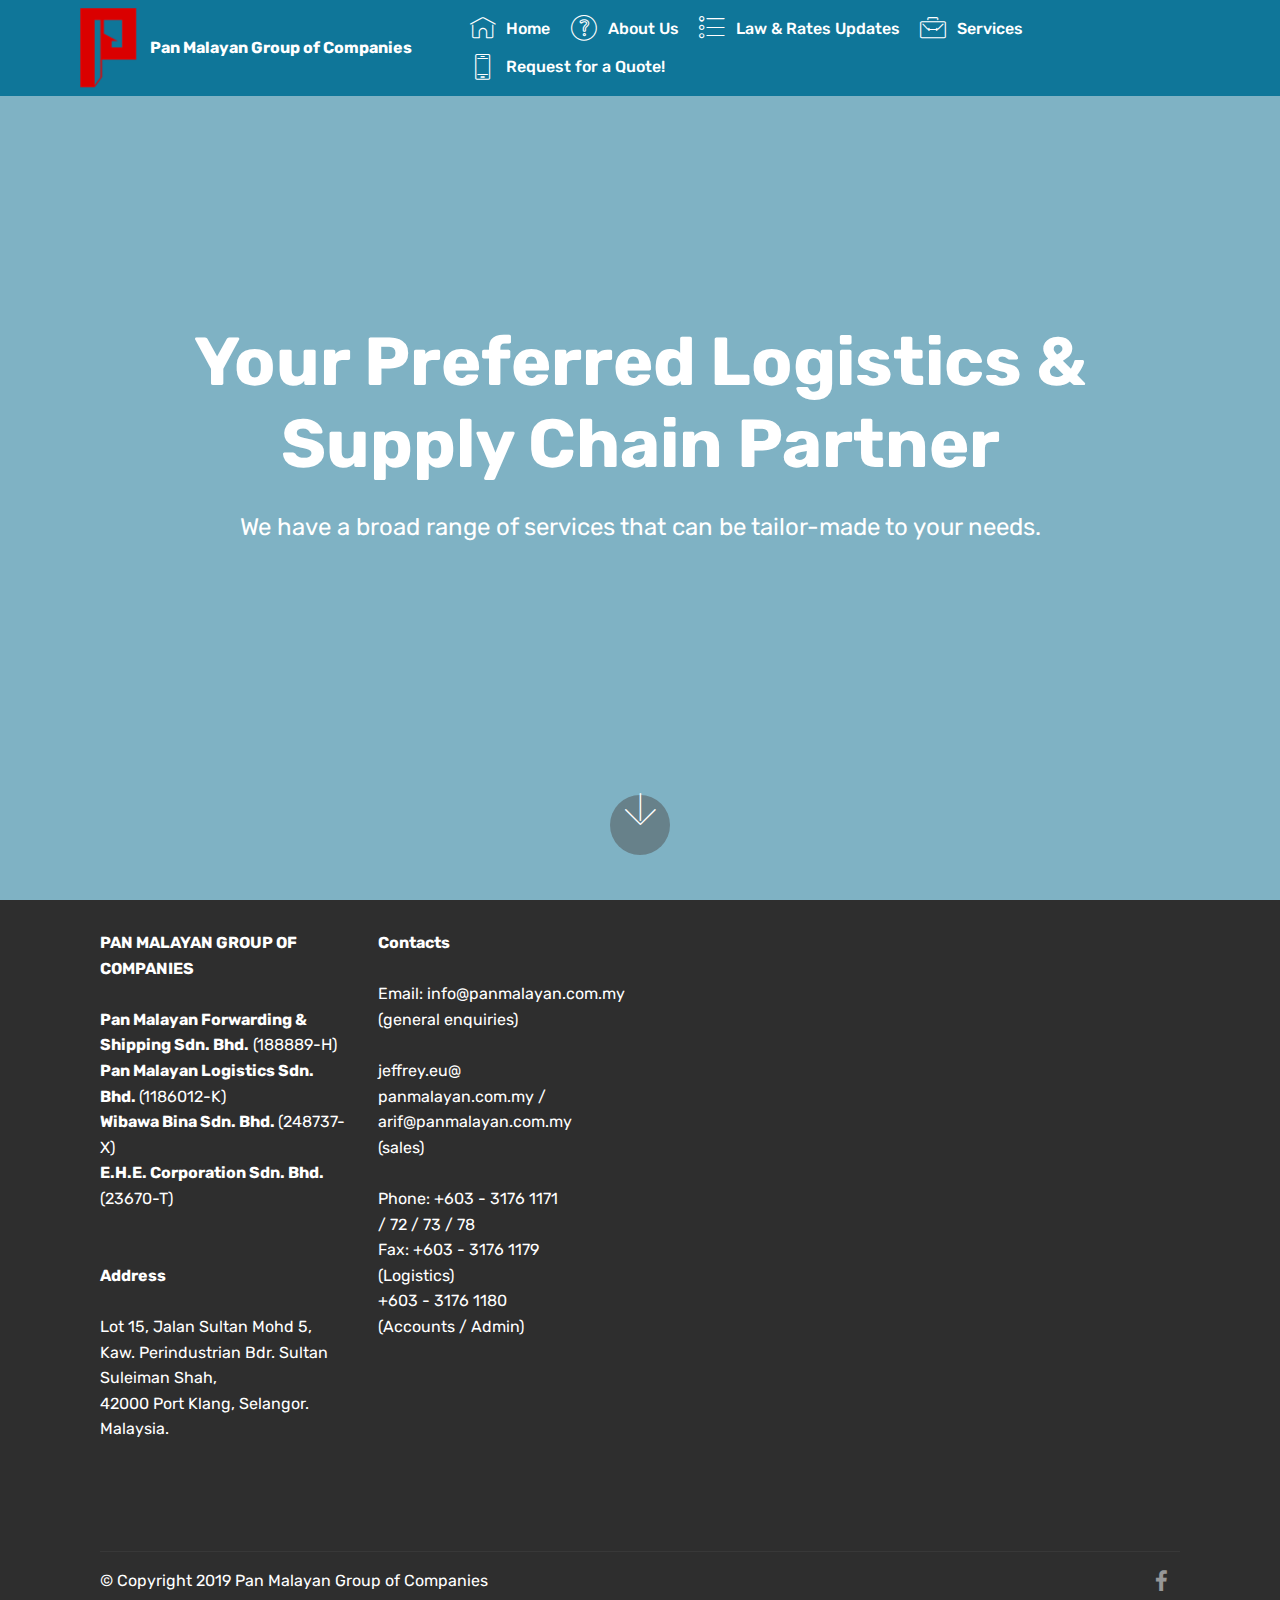
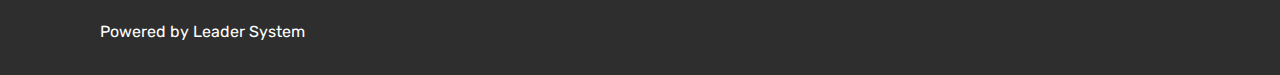
==== index.html @ 20570e7e "create github pages" ====
<!DOCTYPE html>
<html  >
<head>
  <!-- Site made with Mobirise Website Builder v4.10.8, https://mobirise.com -->
  <meta charset="UTF-8">
  <meta http-equiv="X-UA-Compatible" content="IE=edge">
  <meta name="generator" content="Mobirise v4.10.8, mobirise.com">
  <meta name="viewport" content="width=device-width, initial-scale=1, minimum-scale=1">
  <link rel="shortcut icon" href="assets/images/pan-malayan-122x171.png" type="image/x-icon">
  <meta name="description" content="Home Page of Pan Malayan Group of Companies">
  
  <title>Home</title>
  <link rel="stylesheet" href="assets/web/assets/mobirise-icons/mobirise-icons.css">
  <link rel="stylesheet" href="assets/tether/tether.min.css">
  <link rel="stylesheet" href="assets/bootstrap/css/bootstrap.min.css">
  <link rel="stylesheet" href="assets/bootstrap/css/bootstrap-grid.min.css">
  <link rel="stylesheet" href="assets/bootstrap/css/bootstrap-reboot.min.css">
  <link rel="stylesheet" href="assets/socicon/css/styles.css">
  <link rel="stylesheet" href="assets/dropdown/css/style.css">
  <link rel="stylesheet" href="assets/theme/css/style.css">
  <link rel="stylesheet" href="assets/mobirise/css/mbr-additional.css" type="text/css">
  
  
  
</head>
<body>
  <section class="menu cid-qTkzRZLJNu" once="menu" id="menu1-0">

    

    <nav class="navbar navbar-expand beta-menu navbar-dropdown align-items-center navbar-fixed-top navbar-toggleable-sm">
        <button class="navbar-toggler navbar-toggler-right" type="button" data-toggle="collapse" data-target="#navbarSupportedContent" aria-controls="navbarSupportedContent" aria-expanded="false" aria-label="Toggle navigation">
            <div class="hamburger">
                <span></span>
                <span></span>
                <span></span>
                <span></span>
            </div>
        </button>
        <div class="menu-logo">
            <div class="navbar-brand">
                <span class="navbar-logo">
                    <a href="index.html">
                         <img src="assets/images/pan-malayan-122x171.png" alt="Pan Malayan Group of Companies" title="Pan Malayan" style="height: 5rem;">
                    </a>
                </span>
                <span class="navbar-caption-wrap"><a class="navbar-caption text-white display-4" href="index.html">
                        Pan Malayan Group of Companies</a></span>
            </div>
        </div>
        <div class="collapse navbar-collapse" id="navbarSupportedContent">
            <ul class="navbar-nav nav-dropdown nav-right" data-app-modern-menu="true"><li class="nav-item"><a class="nav-link link text-white display-4" href="index.html"><span class="mbri-home mbr-iconfont mbr-iconfont-btn" style="color: rgb(255, 255, 255);"></span>Home</a></li><li class="nav-item">
                    <a class="nav-link link text-white display-4" href="about-us.html"><span class="mbri-question mbr-iconfont mbr-iconfont-btn"></span>
                        
                        About Us
                    </a>
                </li><li class="nav-item">
                    <a class="nav-link link text-white display-4" href="services.html"><span class="mbri-bulleted-list mbr-iconfont mbr-iconfont-btn" style="color: rgb(255, 255, 255);"></span>Law &amp; Rates Updates</a>
                </li><li class="nav-item"><a class="nav-link link text-white display-4" href="services.html"><span class="mbri-briefcase mbr-iconfont mbr-iconfont-btn" style="color: rgb(255, 255, 255);"></span>
                        
                        Services
                    </a></li><li class="nav-item"><a class="nav-link link text-white display-4" href="contact-us.html"><span class="mbri-mobile2 mbr-iconfont mbr-iconfont-btn" style="color: rgb(255, 255, 255);"></span>Request for a Quote!</a></li></ul>
            
        </div>
    </nav>
</section>

<section class="engine"><a href="https://mobirise.info/w">free html5 templates</a></section><section class="cid-qTkA127IK8 mbr-fullscreen" data-bg-video="https://www.youtube.com/watch?v=q_dm-pG_93Y" id="header2-1">

    

    <div class="mbr-overlay" style="opacity: 0.5; background-color: rgb(15, 118, 153);"></div>

    <div class="container align-center">
        <div class="row justify-content-md-center">
            <div class="mbr-white col-md-10">
                <h1 class="mbr-section-title mbr-bold pb-3 mbr-fonts-style display-1">
                    Your Preferred Logistics &amp;<br>Supply Chain Partner</h1>
                
                <p class="mbr-text pb-3 mbr-fonts-style display-5">We have a broad range of services that can be tailor-made to your needs.</p>
                
            </div>
        </div>
    </div>
    <div class="mbr-arrow hidden-sm-down" aria-hidden="true">
        <a href="#next">
            <i class="mbri-down mbr-iconfont"></i>
        </a>
    </div>
</section>

<section class="cid-rBJofFqK3z" id="footer2-5">

    

    

    <div class="container">
        <div class="media-container-row content mbr-white">
            <div class="col-12 col-md-3 mbr-fonts-style display-7">
                <p class="mbr-text">
                    <strong>PAN MALAYAN GROUP OF COMPANIES</strong><br><br><strong>Pan Malayan Forwarding &amp; Shipping Sdn. Bhd.</strong> (188889-H)<br><strong>Pan Malayan Logistics Sdn. Bhd. </strong>(1186012-K)<br><strong>Wibawa Bina Sdn. Bhd. </strong>(248737-X)<br><strong>E.H.E. Corporation Sdn. Bhd.</strong><br>(23670-T)<br><br><br><strong>Address</strong>
                    <br>
                    <br>Lot 15, Jalan Sultan Mohd 5, 
<br>Kaw. Perindustrian Bdr. Sultan Suleiman Shah, 
<br>42000 Port Klang, Selangor. Malaysia. &nbsp;<br>
                    <br>
                    <br><br></p>
            </div>
            <div class="col-12 col-md-3 mbr-fonts-style display-7">
                <p class="mbr-text"><strong>Contacts 
</strong><br>
<br>Email: info@panmalayan.com.my
<br>(general enquiries)
<br>
<br>jeffrey.eu@
<br>panmalayan.com.my / 
<br>arif@panmalayan.com.my
<br>(sales)
<br><br>Phone: +603 - 3176 1171 
<br>/ 72 / 73 / 78 
<br>Fax: +603 - 3176 1179 
<br>(Logistics) 
<br>+603 - 3176 1180 
<br>(Accounts / Admin)&nbsp;<strong><br></strong><br></p>
            </div>
            <div class="col-12 col-md-6">
                <div class="google-map"><iframe frameborder="0" style="border:0" src="https://www.google.com/maps/embed/v1/place?key=AIzaSyCx3d07zxHPLvkFBLlAR3Ng8a9wsAsGoJ8&amp;q=place_id:ChIJC4vaj1irzTEREndRP_R01ew" allowfullscreen=""></iframe></div>
            </div>
        </div>
        <div class="footer-lower">
            <div class="media-container-row">
                <div class="col-sm-12">
                    <hr>
                </div>
            </div>
            <div class="media-container-row mbr-white">
                <div class="col-sm-6 copyright">
                    <p class="mbr-text mbr-fonts-style display-7">
                        © Copyright 2019 Pan Malayan Group of Companies<br><br>Powered by Leader System</p>
                </div>
                <div class="col-md-6">
                    <div class="social-list align-right">
                        <div class="soc-item">
                            <a href="https://www.facebook.com/pmfssb" target="_blank">
                                <span class="mbr-iconfont mbr-iconfont-social socicon-facebook socicon"></span>
                            </a>
                        </div>
                        
                        
                        
                        
                        
                    </div>
                </div>
            </div>
        </div>
    </div>
</section>


  <script src="assets/web/assets/jquery/jquery.min.js"></script>
  <script src="assets/popper/popper.min.js"></script>
  <script src="assets/tether/tether.min.js"></script>
  <script src="assets/bootstrap/js/bootstrap.min.js"></script>
  <script src="assets/smoothscroll/smooth-scroll.js"></script>
  <script src="assets/touchswipe/jquery.touch-swipe.min.js"></script>
  <script src="assets/ytplayer/jquery.mb.ytplayer.min.js"></script>
  <script src="assets/vimeoplayer/jquery.mb.vimeo_player.js"></script>
  <script src="assets/dropdown/js/nav-dropdown.js"></script>
  <script src="assets/dropdown/js/navbar-dropdown.js"></script>
  <script src="assets/theme/js/script.js"></script>
  
  
</body>
</html>
---- assets/web/assets/mobirise-icons/mobirise-icons.css ----
@font-face {
  font-family: 'MobiriseIcons';
  src:  url('mobirise-icons.eot?spat4u');
  src:  url('mobirise-icons.eot?spat4u#iefix') format('embedded-opentype'),
    url('mobirise-icons.ttf?spat4u') format('truetype'),
    url('mobirise-icons.woff?spat4u') format('woff'),
    url('mobirise-icons.svg?spat4u#MobiriseIcons') format('svg');
  font-weight: normal;
  font-style: normal;
}

[class^="mbri-"], [class*=" mbri-"] {
  /* use !important to prevent issues with browser extensions that change fonts */
  font-family: MobiriseIcons !important;
  speak: none;
  font-style: normal;
  font-weight: normal;
  font-variant: normal;
  text-transform: none;
  line-height: 1;

  /* Better Font Rendering =========== */
  -webkit-font-smoothing: antialiased;
  -moz-osx-font-smoothing: grayscale;
}

.mbri-add-submenu:before {
  content: "\e900";
}
.mbri-alert:before {
  content: "\e901";
}
.mbri-align-center:before {
  content: "\e902";
}
.mbri-align-justify:before {
  content: "\e903";
}
.mbri-align-left:before {
  content: "\e904";
}
.mbri-align-right:before {
  content: "\e905";
}
.mbri-android:before {
  content: "\e906";
}
.mbri-apple:before {
  content: "\e907";
}
.mbri-arrow-down:before {
  content: "\e908";
}
.mbri-arrow-next:before {
  content: "\e909";
}
.mbri-arrow-prev:before {
  content: "\e90a";
}
.mbri-arrow-up:before {
  content: "\e90b";
}
.mbri-bold:before {
  content: "\e90c";
}
.mbri-bookmark:before {
  content: "\e90d";
}
.mbri-bootstrap:before {
  content: "\e90e";
}
.mbri-briefcase:before {
  content: "\e90f";
}
.mbri-browse:before {
  content: "\e910";
}
.mbri-bulleted-list:before {
  content: "\e911";
}
.mbri-calendar:before {
  content: "\e912";
}
.mbri-camera:before {
  content: "\e913";
}
.mbri-cart-add:before {
  content: "\e914";
}
.mbri-cart-full:before {
  content: "\e915";
}
.mbri-cash:before {
  content: "\e916";
}
.mbri-change-style:before {
  content: "\e917";
}
.mbri-chat:before {
  content: "\e918";
}
.mbri-clock:before {
  content: "\e919";
}
.mbri-close:before {
  content: "\e91a";
}
.mbri-cloud:before {
  content: "\e91b";
}
.mbri-code:before {
  content: "\e91c";
}
.mbri-contact-form:before {
  content: "\e91d";
}
.mbri-credit-card:before {
  content: "\e91e";
}
.mbri-cursor-click:before {
  content: "\e91f";
}
.mbri-cust-feedback:before {
  content: "\e920";
}
.mbri-database:before {
  content: "\e921";
}
.mbri-delivery:before {
  content: "\e922";
}
.mbri-desktop:before {
  content: "\e923";
}
.mbri-devices:before {
  content: "\e924";
}
.mbri-down:before {
  content: "\e925";
}
.mbri-download:before {
  content: "\e989";
}
.mbri-drag-n-drop:before {
  content: "\e927";
}
.mbri-drag-n-drop2:before {
  content: "\e928";
}
.mbri-edit:before {
  content: "\e929";
}
.mbri-edit2:before {
  content: "\e92a";
}
.mbri-error:before {
  content: "\e92b";
}
.mbri-extension:before {
  content: "\e92c";
}
.mbri-features:before {
  content: "\e92d";
}
.mbri-file:before {
  content: "\e92e";
}
.mbri-flag:before {
  content: "\e92f";
}
.mbri-folder:before {
  content: "\e930";
}
.mbri-gift:before {
  content: "\e931";
}
.mbri-github:before {
  content: "\e932";
}
.mbri-globe:before {
  content: "\e933";
}
.mbri-globe-2:before {
  content: "\e934";
}
.mbri-growing-chart:before {
  content: "\e935";
}
.mbri-hearth:before {
  content: "\e936";
}
.mbri-help:before {
  content: "\e937";
}
.mbri-home:before {
  content: "\e938";
}
.mbri-hot-cup:before {
  content: "\e939";
}
.mbri-idea:before {
  content: "\e93a";
}
.mbri-image-gallery:before {
  content: "\e93b";
}
.mbri-image-slider:before {
  content: "\e93c";
}
.mbri-info:before {
  content: "\e93d";
}
.mbri-italic:before {
  content: "\e93e";
}
.mbri-key:before {
  content: "\e93f";
}
.mbri-laptop:before {
  content: "\e940";
}
.mbri-layers:before {
  content: "\e941";
}
.mbri-left-right:before {
  content: "\e942";
}
.mbri-left:before {
  content: "\e943";
}
.mbri-letter:before {
  content: "\e944";
}
.mbri-like:before {
  content: "\e945";
}
.mbri-link:before {
  content: "\e946";
}
.mbri-lock:before {
  content: "\e947";
}
.mbri-login:before {
  content: "\e948";
}
.mbri-logout:before {
  content: "\e949";
}
.mbri-magic-stick:before {
  content: "\e94a";
}
.mbri-map-pin:before {
  content: "\e94b";
}
.mbri-menu:before {
  content: "\e94c";
}
.mbri-mobile:before {
  content: "\e94d";
}
.mbri-mobile2:before {
  content: "\e94e";
}
.mbri-mobirise:before {
  content: "\e94f";
}
.mbri-more-horizontal:before {
  content: "\e950";
}
.mbri-more-vertical:before {
  content: "\e951";
}
.mbri-music:before {
  content: "\e952";
}
.mbri-new-file:before {
  content: "\e953";
}
.mbri-numbered-list:before {
  content: "\e954";
}
.mbri-opened-folder:before {
  content: "\e955";
}
.mbri-pages:before {
  content: "\e956";
}
.mbri-paper-plane:before {
  content: "\e957";
}
.mbri-paperclip:before {
  content: "\e958";
}
.mbri-photo:before {
  content: "\e959";
}
.mbri-photos:before {
  content: "\e95a";
}
.mbri-pin:before {
  content: "\e95b";
}
.mbri-play:before {
  content: "\e95c";
}
.mbri-plus:before {
  content: "\e95d";
}
.mbri-preview:before {
  content: "\e95e";
}
.mbri-print:before {
  content: "\e95f";
}
.mbri-protect:before {
  content: "\e960";
}
.mbri-question:before {
  content: "\e961";
}
.mbri-quote-left:before {
  content: "\e962";
}
.mbri-quote-right:before {
  content: "\e963";
}
.mbri-refresh:before {
  content: "\e964";
}
.mbri-responsive:before {
  content: "\e965";
}
.mbri-right:before {
  content: "\e966";
}
.mbri-rocket:before {
  content: "\e967";
}
.mbri-sad-face:before {
  content: "\e968";
}
.mbri-sale:before {
  content: "\e969";
}
.mbri-save:before {
  content: "\e96a";
}
.mbri-search:before {
  content: "\e96b";
}
.mbri-setting:before {
  content: "\e96c";
}
.mbri-setting2:before {
  content: "\e96d";
}
.mbri-setting3:before {
  content: "\e96e";
}
.mbri-share:before {
  content: "\e96f";
}
.mbri-shopping-bag:before {
  content: "\e970";
}
.mbri-shopping-basket:before {
  content: "\e971";
}
.mbri-shopping-cart:before {
  content: "\e972";
}
.mbri-sites:before {
  content: "\e973";
}
.mbri-smile-face:before {
  content: "\e974";
}
.mbri-speed:before {
  content: "\e975";
}
.mbri-star:before {
  content: "\e976";
}
.mbri-success:before {
  content: "\e977";
}
.mbri-sun:before {
  content: "\e978";
}
.mbri-sun2:before {
  content: "\e979";
}
.mbri-tablet:before {
  content: "\e97a";
}
.mbri-tablet-vertical:before {
  content: "\e97b";
}
.mbri-target:before {
  content: "\e97c";
}
.mbri-timer:before {
  content: "\e97d";
}
.mbri-to-ftp:before {
  content: "\e97e";
}
.mbri-to-local-drive:before {
  content: "\e97f";
}
.mbri-touch-swipe:before {
  content: "\e980";
}
.mbri-touch:before {
  content: "\e981";
}
.mbri-trash:before {
  content: "\e982";
}
.mbri-underline:before {
  content: "\e983";
}
.mbri-unlink:before {
  content: "\e984";
}
.mbri-unlock:before {
  content: "\e985";
}
.mbri-up-down:before {
  content: "\e986";
}
.mbri-up:before {
  content: "\e987";
}
.mbri-update:before {
  content: "\e988";
}
.mbri-upload:before {
 content: "\e926"; 
}
.mbri-user:before {
  content: "\e98a";
}
.mbri-user2:before {
  content: "\e98b";
}
.mbri-users:before {
  content: "\e98c";
}
.mbri-video:before {
  content: "\e98d";
}
.mbri-video-play:before {
  content: "\e98e";
}
.mbri-watch:before {
  content: "\e98f";
}
.mbri-website-theme:before {
  content: "\e990";
}
.mbri-wifi:before {
  content: "\e991";
}
.mbri-windows:before {
  content: "\e992";
}
.mbri-zoom-out:before {
  content: "\e993";
}
.mbri-redo:before {
  content: "\e994";
}
.mbri-undo:before {
  content: "\e995";
}
---- assets/socicon/css/styles.css ----
@charset "UTF-8";

@font-face {
  font-family: "socicon";
  src:url("../fonts/socicon.eot");
  src:url("../fonts/socicon.eot?#iefix") format("embedded-opentype"),
    url("../fonts/socicon.woff") format("woff"),
    url("../fonts/socicon.ttf") format("truetype"),
    url("../fonts/socicon.svg#socicon") format("svg");
  font-weight: normal;
  font-style: normal;

}

[data-icon]:before {
  font-family: "socicon" !important;
  content: attr(data-icon);
  font-style: normal !important;
  font-weight: normal !important;
  font-variant: normal !important;
  text-transform: none !important;
  speak: none;
  line-height: 1;
  -webkit-font-smoothing: antialiased;
  -moz-osx-font-smoothing: grayscale;
}

[class^="socicon-"]:before,
[class*=" socicon-"]:before {
  font-family: "socicon" !important;
  font-style: normal !important;
  font-weight: normal !important;
  font-variant: normal !important;
  text-transform: none !important;
  speak: none;
  line-height: 1;
  -webkit-font-smoothing: antialiased;
  -moz-osx-font-smoothing: grayscale;
}

.socicon-modelmayhem:before {
  content: "\e000";
}
.socicon-mixcloud:before {
  content: "\e001";
}
.socicon-drupal:before {
  content: "\e002";
}
.socicon-swarm:before {
  content: "\e003";
}
.socicon-istock:before {
  content: "\e004";
}
.socicon-yammer:before {
  content: "\e005";
}
.socicon-ello:before {
  content: "\e006";
}
.socicon-stackoverflow:before {
  content: "\e007";
}
.socicon-persona:before {
  content: "\e008";
}
.socicon-triplej:before {
  content: "\e009";
}
.socicon-houzz:before {
  content: "\e00a";
}
.socicon-rss:before {
  content: "\e00b";
}
.socicon-paypal:before {
  content: "\e00c";
}
.socicon-odnoklassniki:before {
  content: "\e00d";
}
.socicon-airbnb:before {
  content: "\e00e";
}
.socicon-periscope:before {
  content: "\e00f";
}
.socicon-outlook:before {
  content: "\e010";
}
.socicon-coderwall:before {
  content: "\e011";
}
.socicon-tripadvisor:before {
  content: "\e012";
}
.socicon-appnet:before {
  content: "\e013";
}
.socicon-goodreads:before {
  content: "\e014";
}
.socicon-tripit:before {
  content: "\e015";
}
.socicon-lanyrd:before {
  content: "\e016";
}
.socicon-slideshare:before {
  content: "\e017";
}
.socicon-buffer:before {
  content: "\e018";
}
.socicon-disqus:before {
  content: "\e019";
}
.socicon-vkontakte:before {
  content: "\e01a";
}
.socicon-whatsapp:before {
  content: "\e01b";
}
.socicon-patreon:before {
  content: "\e01c";
}
.socicon-storehouse:before {
  content: "\e01d";
}
.socicon-pocket:before {
  content: "\e01e";
}
.socicon-mail:before {
  content: "\e01f";
}
.socicon-blogger:before {
  content: "\e020";
}
.socicon-technorati:before {
  content: "\e021";
}
.socicon-reddit:before {
  content: "\e022";
}
.socicon-dribbble:before {
  content: "\e023";
}
.socicon-stumbleupon:before {
  content: "\e024";
}
.socicon-digg:before {
  content: "\e025";
}
.socicon-envato:before {
  content: "\e026";
}
.socicon-behance:before {
  content: "\e027";
}
.socicon-delicious:before {
  content: "\e028";
}
.socicon-deviantart:before {
  content: "\e029";
}
.socicon-forrst:before {
  content: "\e02a";
}
.socicon-play:before {
  content: "\e02b";
}
.socicon-zerply:before {
  content: "\e02c";
}
.socicon-wikipedia:before {
  content: "\e02d";
}
.socicon-apple:before {
  content: "\e02e";
}
.socicon-flattr:before {
  content: "\e02f";
}
.socicon-github:before {
  content: "\e030";
}
.socicon-renren:before {
  content: "\e031";
}
.socicon-friendfeed:before {
  content: "\e032";
}
.socicon-newsvine:before {
  content: "\e033";
}
.socicon-identica:before {
  content: "\e034";
}
.socicon-bebo:before {
  content: "\e035";
}
.socicon-zynga:before {
  content: "\e036";
}
.socicon-steam:before {
  content: "\e037";
}
.socicon-xbox:before {
  content: "\e038";
}
.socicon-windows:before {
  content: "\e039";
}
.socicon-qq:before {
  content: "\e03a";
}
.socicon-douban:before {
  content: "\e03b";
}
.socicon-meetup:before {
  content: "\e03c";
}
.socicon-playstation:before {
  content: "\e03d";
}
.socicon-android:before {
  content: "\e03e";
}
.socicon-snapchat:before {
  content: "\e03f";
}
.socicon-twitter:before {
  content: "\e040";
}
.socicon-facebook:before {
  content: "\e041";
}
.socicon-googleplus:before {
  content: "\e042";
}
.socicon-pinterest:before {
  content: "\e043";
}
.socicon-foursquare:before {
  content: "\e044";
}
.socicon-yahoo:before {
  content: "\e045";
}
.socicon-skype:before {
  content: "\e046";
}
.socicon-yelp:before {
  content: "\e047";
}
.socicon-feedburner:before {
  content: "\e048";
}
.socicon-linkedin:before {
  content: "\e049";
}
.socicon-viadeo:before {
  content: "\e04a";
}
.socicon-xing:before {
  content: "\e04b";
}
.socicon-myspace:before {
  content: "\e04c";
}
.socicon-soundcloud:before {
  content: "\e04d";
}
.socicon-spotify:before {
  content: "\e04e";
}
.socicon-grooveshark:before {
  content: "\e04f";
}
.socicon-lastfm:before {
  content: "\e050";
}
.socicon-youtube:before {
  content: "\e051";
}
.socicon-vimeo:before {
  content: "\e052";
}
.socicon-dailymotion:before {
  content: "\e053";
}
.socicon-vine:before {
  content: "\e054";
}
.socicon-flickr:before {
  content: "\e055";
}
.socicon-500px:before {
  content: "\e056";
}
.socicon-wordpress:before {
  content: "\e058";
}
.socicon-tumblr:before {
  content: "\e059";
}
.socicon-twitch:before {
  content: "\e05a";
}
.socicon-8tracks:before {
  content: "\e05b";
}
.socicon-amazon:before {
  content: "\e05c";
}
.socicon-icq:before {
  content: "\e05d";
}
.socicon-smugmug:before {
  content: "\e05e";
}
.socicon-ravelry:before {
  content: "\e05f";
}
.socicon-weibo:before {
  content: "\e060";
}
.socicon-baidu:before {
  content: "\e061";
}
.socicon-angellist:before {
  content: "\e062";
}
.socicon-ebay:before {
  content: "\e063";
}
.socicon-imdb:before {
  content: "\e064";
}
.socicon-stayfriends:before {
  content: "\e065";
}
.socicon-residentadvisor:before {
  content: "\e066";
}
.socicon-google:before {
  content: "\e067";
}
.socicon-yandex:before {
  content: "\e068";
}
.socicon-sharethis:before {
  content: "\e069";
}
.socicon-bandcamp:before {
  content: "\e06a";
}
.socicon-itunes:before {
  content: "\e06b";
}
.socicon-deezer:before {
  content: "\e06c";
}
.socicon-telegram:before {
  content: "\e06e";
}
.socicon-openid:before {
  content: "\e06f";
}
.socicon-amplement:before {
  content: "\e070";
}
.socicon-viber:before {
  content: "\e071";
}
.socicon-zomato:before {
  content: "\e072";
}
.socicon-draugiem:before {
  content: "\e074";
}
.socicon-endomodo:before {
  content: "\e075";
}
.socicon-filmweb:before {
  content: "\e076";
}
.socicon-stackexchange:before {
  content: "\e077";
}
.socicon-wykop:before {
  content: "\e078";
}
.socicon-teamspeak:before {
  content: "\e079";
}
.socicon-teamviewer:before {
  content: "\e07a";
}
.socicon-ventrilo:before {
  content: "\e07b";
}
.socicon-younow:before {
  content: "\e07c";
}
.socicon-raidcall:before {
  content: "\e07d";
}
.socicon-mumble:before {
  content: "\e07e";
}
.socicon-medium:before {
  content: "\e06d";
}
.socicon-bebee:before {
  content: "\e07f";
}
.socicon-hitbox:before {
  content: "\e080";
}
.socicon-reverbnation:before {
  content: "\e081";
}
.socicon-formulr:before {
  content: "\e082";
}
.socicon-instagram:before {
  content: "\e057";
}
.socicon-battlenet:before {
  content: "\e083";
}
.socicon-chrome:before {
  content: "\e084";
}
.socicon-discord:before {
  content: "\e086";
}
.socicon-issuu:before {
  content: "\e087";
}
.socicon-macos:before {
  content: "\e088";
}
.socicon-firefox:before {
  content: "\e089";
}
.socicon-opera:before {
  content: "\e08d";
}
.socicon-keybase:before {
  content: "\e090";
}
.socicon-alliance:before {
  content: "\e091";
}
.socicon-livejournal:before {
  content: "\e092";
}
.socicon-googlephotos:before {
  content: "\e093";
}
.socicon-horde:before {
  content: "\e094";
}
.socicon-etsy:before {
  content: "\e095";
}
.socicon-zapier:before {
  content: "\e096";
}
.socicon-google-scholar:before {
  content: "\e097";
}
.socicon-researchgate:before {
  content: "\e098";
}
.socicon-wechat:before {
  content: "\e099";
}
.socicon-strava:before {
  content: "\e09a";
}
.socicon-line:before {
  content: "\e09b";
}
.socicon-lyft:before {
  content: "\e09c";
}
.socicon-uber:before {
  content: "\e09d";
}
.socicon-songkick:before {
  content: "\e09e";
}
.socicon-viewbug:before {
  content: "\e09f";
}
.socicon-googlegroups:before {
  content: "\e0a0";
}
.socicon-quora:before {
  content: "\e073";
}
.socicon-diablo:before {
  content: "\e085";
}
.socicon-blizzard:before {
  content: "\e0a1";
}
.socicon-hearthstone:before {
  content: "\e08b";
}
.socicon-heroes:before {
  content: "\e08a";
}
.socicon-overwatch:before {
  content: "\e08c";
}
.socicon-warcraft:before {
  content: "\e08e";
}
.socicon-starcraft:before {
  content: "\e08f";
}
.socicon-beam:before {
  content: "\e0a2";
}
.socicon-curse:before {
  content: "\e0a3";
}
.socicon-player:before {
  content: "\e0a4";
}
.socicon-streamjar:before {
  content: "\e0a5";
}
.socicon-nintendo:before {
  content: "\e0a6";
}
.socicon-hellocoton:before {
  content: "\e0a7";
}
---- assets/dropdown/css/style.css ----
.navbar-dropdown {
  left: 0;
  padding: 0;
  position: absolute;
  right: 0;
  top: 0;
  transition: all 0.45s ease;
  z-index: 1030;
  background: #282828; }
  .navbar-dropdown .navbar-logo {
    margin-right: 0.8rem;
    transition: margin 0.3s ease-in-out;
    vertical-align: middle; }
    .navbar-dropdown .navbar-logo img {
      height: 3.125rem;
      transition: all 0.3s ease-in-out; }
    .navbar-dropdown .navbar-logo.mbr-iconfont {
      font-size: 3.125rem;
      line-height: 3.125rem; }
  .navbar-dropdown .navbar-caption {
    font-weight: 700;
    white-space: normal;
    vertical-align: -4px;
    line-height: 3.125rem !important; }
    .navbar-dropdown .navbar-caption, .navbar-dropdown .navbar-caption:hover {
      color: inherit;
      text-decoration: none; }
  .navbar-dropdown .mbr-iconfont + .navbar-caption {
    vertical-align: -1px; }
  .navbar-dropdown.navbar-fixed-top {
    position: fixed; }
  .navbar-dropdown .navbar-brand span {
    vertical-align: -4px; }
  .navbar-dropdown.bg-color.transparent {
    background: none; }
  .navbar-dropdown.navbar-short .navbar-brand {
    padding: 0.625rem 0; }
    .navbar-dropdown.navbar-short .navbar-brand span {
      vertical-align: -1px; }
  .navbar-dropdown.navbar-short .navbar-caption {
    line-height: 2.375rem !important;
    vertical-align: -2px; }
  .navbar-dropdown.navbar-short .navbar-logo {
    margin-right: 0.5rem; }
    .navbar-dropdown.navbar-short .navbar-logo img {
      height: 2.375rem; }
    .navbar-dropdown.navbar-short .navbar-logo.mbr-iconfont {
      font-size: 2.375rem;
      line-height: 2.375rem; }
  .navbar-dropdown.navbar-short .mbr-table-cell {
    height: 3.625rem; }
  .navbar-dropdown .navbar-close {
    left: 0.6875rem;
    position: fixed;
    top: 0.75rem;
    z-index: 1000; }
  .navbar-dropdown .hamburger-icon {
    content: "";
    display: inline-block;
    vertical-align: middle;
    width: 16px;
    -webkit-box-shadow: 0 -6px 0 1px #282828,0 0 0 1px #282828,0 6px 0 1px #282828;
    -moz-box-shadow: 0 -6px 0 1px #282828,0 0 0 1px #282828,0 6px 0 1px #282828;
    box-shadow: 0 -6px 0 1px #282828,0 0 0 1px #282828,0 6px 0 1px #282828; }

.dropdown-menu .dropdown-toggle[data-toggle="dropdown-submenu"]::after {
  border-bottom: 0.35em solid transparent;
  border-left: 0.35em solid;
  border-right: 0;
  border-top: 0.35em solid transparent;
  margin-left: 0.3rem; }

.dropdown-menu .dropdown-item:focus {
  outline: 0; }

.nav-dropdown {
  font-size: 0.75rem;
  font-weight: 500;
  height: auto !important; }
  .nav-dropdown .nav-btn {
    padding-left: 1rem; }
  .nav-dropdown .link {
    margin: .667em 1.667em;
    font-weight: 500;
    padding: 0;
    transition: color .2s ease-in-out; }
    .nav-dropdown .link.dropdown-toggle {
      margin-right: 2.583em; }
      .nav-dropdown .link.dropdown-toggle::after {
        margin-left: .25rem;
        border-top: 0.35em solid;
        border-right: 0.35em solid transparent;
        border-left: 0.35em solid transparent;
        border-bottom: 0; }
      .nav-dropdown .link.dropdown-toggle[aria-expanded="true"] {
        margin: 0;
        padding: 0.667em 3.263em  0.667em 1.667em; }
  .nav-dropdown .link::after,
  .nav-dropdown .dropdown-item::after {
    color: inherit; }
  .nav-dropdown .btn {
    font-size: 0.75rem;
    font-weight: 700;
    letter-spacing: 0;
    margin-bottom: 0;
    padding-left: 1.25rem;
    padding-right: 1.25rem; }
  .nav-dropdown .dropdown-menu {
    border-radius: 0;
    border: 0;
    left: 0;
    margin: 0;
    padding-bottom: 1.25rem;
    padding-top: 1.25rem;
    position: relative; }
  .nav-dropdown .dropdown-submenu {
    margin-left: 0.125rem;
    top: 0; }
  .nav-dropdown .dropdown-item {
    font-weight: 500;
    line-height: 2;
    padding: 0.3846em 4.615em 0.3846em 1.5385em;
    position: relative;
    transition: color .2s ease-in-out, background-color .2s ease-in-out; }
    .nav-dropdown .dropdown-item::after {
      margin-top: -0.3077em;
      position: absolute;
      right: 1.1538em;
      top: 50%; }
    .nav-dropdown .dropdown-item:focus, .nav-dropdown .dropdown-item:hover {
      background: none; }

@media (max-width: 767px) {
  .nav-dropdown.navbar-toggleable-sm {
    bottom: 0;
    display: none;
    left: 0;
    overflow-x: hidden;
    position: fixed;
    top: 0;
    transform: translateX(-100%);
    -ms-transform: translateX(-100%);
    -webkit-transform: translateX(-100%);
    width: 18.75rem;
    z-index: 999; } }
.nav-dropdown.navbar-toggleable-xl {
  bottom: 0;
  display: none;
  left: 0;
  overflow-x: hidden;
  position: fixed;
  top: 0;
  transform: translateX(-100%);
  -ms-transform: translateX(-100%);
  -webkit-transform: translateX(-100%);
  width: 18.75rem;
  z-index: 999; }

.nav-dropdown-sm {
  display: block !important;
  overflow-x: hidden;
  overflow: auto;
  padding-top: 3.875rem; }
  .nav-dropdown-sm::after {
    content: "";
    display: block;
    height: 3rem;
    width: 100%; }
  .nav-dropdown-sm.collapse.in ~ .navbar-close {
    display: block !important; }
  .nav-dropdown-sm.collapsing, .nav-dropdown-sm.collapse.in {
    transform: translateX(0);
    -ms-transform: translateX(0);
    -webkit-transform: translateX(0);
    transition: all 0.25s ease-out;
    -webkit-transition: all 0.25s ease-out;
    background: #282828; }
  .nav-dropdown-sm.collapsing[aria-expanded="false"] {
    transform: translateX(-100%);
    -ms-transform: translateX(-100%);
    -webkit-transform: translateX(-100%); }
  .nav-dropdown-sm .nav-item {
    display: block;
    margin-left: 0 !important;
    padding-left: 0; }
  .nav-dropdown-sm .link,
  .nav-dropdown-sm .dropdown-item {
    border-top: 1px dotted rgba(255, 255, 255, 0.1);
    font-size: 0.8125rem;
    line-height: 1.6;
    margin: 0 !important;
    padding: 0.875rem 2.4rem 0.875rem 1.5625rem !important;
    position: relative;
    white-space: normal; }
    .nav-dropdown-sm .link:focus, .nav-dropdown-sm .link:hover,
    .nav-dropdown-sm .dropdown-item:focus,
    .nav-dropdown-sm .dropdown-item:hover {
      background: rgba(0, 0, 0, 0.2) !important;
      color: #c0a375; }
  .nav-dropdown-sm .nav-btn {
    position: relative;
    padding: 1.5625rem 1.5625rem 0 1.5625rem; }
    .nav-dropdown-sm .nav-btn::before {
      border-top: 1px dotted rgba(255, 255, 255, 0.1);
      content: "";
      left: 0;
      position: absolute;
      top: 0;
      width: 100%; }
    .nav-dropdown-sm .nav-btn + .nav-btn {
      padding-top: 0.625rem; }
      .nav-dropdown-sm .nav-btn + .nav-btn::before {
        display: none; }
  .nav-dropdown-sm .btn {
    padding: 0.625rem 0; }
  .nav-dropdown-sm .dropdown-toggle[data-toggle="dropdown-submenu"]::after {
    margin-left: .25rem;
    border-top: 0.35em solid;
    border-right: 0.35em solid transparent;
    border-left: 0.35em solid transparent;
    border-bottom: 0; }
  .nav-dropdown-sm .dropdown-toggle[data-toggle="dropdown-submenu"][aria-expanded="true"]::after {
    border-top: 0;
    border-right: 0.35em solid transparent;
    border-left: 0.35em solid transparent;
    border-bottom: 0.35em solid; }
  .nav-dropdown-sm .dropdown-menu {
    margin: 0;
    padding: 0;
    position: relative;
    top: 0;
    left: 0;
    width: 100%;
    border: 0;
    float: none;
    border-radius: 0;
    background: none; }
  .nav-dropdown-sm .dropdown-submenu {
    left: 100%;
    margin-left: 0.125rem;
    margin-top: -1.25rem;
    top: 0; }

.navbar-toggleable-sm .nav-dropdown .dropdown-menu {
  position: absolute; }

.navbar-toggleable-sm .nav-dropdown .dropdown-submenu {
  left: 100%;
  margin-left: 0.125rem;
  margin-top: -1.25rem;
  top: 0; }

.navbar-toggleable-sm.opened .nav-dropdown .dropdown-menu {
  position: relative; }

.navbar-toggleable-sm.opened .nav-dropdown .dropdown-submenu {
  left: 0;
  margin-left: 00rem;
  margin-top: 0rem;
  top: 0; }

.is-builder .nav-dropdown.collapsing {
  transition: none !important; }

/*# sourceMappingURL=style.css.map */
---- assets/theme/css/style.css ----
/*!
 * Mobirise v4 theme (https://mobirise.com/)
 * Copyright 2017 Mobirise
 */
section {
  background-color: #eeeeee;
}

section,
.container,
.container-fluid {
  position: relative;
  word-wrap: break-word;
}

a.mbr-iconfont:hover {
  text-decoration: none;
}

.article .lead p, .article .lead ul, .article .lead ol, .article .lead pre, .article .lead blockquote {
  margin-bottom: 0;
}

a {
  font-style: normal;
  font-weight: 400;
  cursor: pointer;
}

a, a:hover {
  text-decoration: none;
}

figure {
  margin-bottom: 0;
}

body {
  color: #232323;
}

h1, h2, h3, h4, h5, h6,
.h1, .h2, .h3, .h4, .h5, .h6,
.display-1, .display-2, .display-3, .display-4 {
  line-height: 1;
  word-break: break-word;
  word-wrap: break-word;
}

b, strong {
  font-weight: bold;
}

blockquote {
  padding: 10px 0 10px 20px;
  position: relative;
  border-left: 2px solid;
  border-color: #ff3366;
}

input:-webkit-autofill, input:-webkit-autofill:hover, input:-webkit-autofill:focus, input:-webkit-autofill:active {
  transition-delay: 9999s;
  transition-property: background-color, color;
}

textarea[type="hidden"] {
  display: none;
}

body {
  position: relative;
}

section {
  background-position: 50% 50%;
  background-repeat: no-repeat;
  background-size: cover;
}

section .mbr-background-video,
section .mbr-background-video-preview {
  position: absolute;
  bottom: 0;
  left: 0;
  right: 0;
  top: 0;
}

.hidden {
  visibility: hidden;
}

.mbr-z-index20 {
  z-index: 20;
}

/*! Base colors */
.mbr-white {
  color: #ffffff;
}

.mbr-black {
  color: #000000;
}

.mbr-bg-white {
  background-color: #ffffff;
}

.mbr-bg-black {
  background-color: #000000;
}

/*! Text-aligns */
.align-left {
  text-align: left;
}

.align-center {
  text-align: center;
}

.align-right {
  text-align: right;
}

@media (max-width: 767px) {
  .align-left, .align-center, .align-right, .mbr-section-btn, .mbr-section-title {
    text-align: center;
  }
}

/*! Font-weight  */
.mbr-light {
  font-weight: 300;
}

.mbr-regular {
  font-weight: 400;
}

.mbr-semibold {
  font-weight: 500;
}

.mbr-bold {
  font-weight: 700;
}

/*! Media  */
.media-size-item {
  -webkit-flex: 1 1 auto;
  -moz-flex: 1 1 auto;
  -ms-flex: 1 1 auto;
  -o-flex: 1 1 auto;
  flex: 1 1 auto;
}

.media-content {
  -webkit-flex-basis: 100%;
  flex-basis: 100%;
}

.media-container-row {
  display: -ms-flexbox;
  display: -webkit-flex;
  display: flex;
  -webkit-flex-direction: row;
  -ms-flex-direction: row;
  flex-direction: row;
  -webkit-flex-wrap: wrap;
  -ms-flex-wrap: wrap;
  flex-wrap: wrap;
  -webkit-justify-content: center;
  -ms-flex-pack: center;
  justify-content: center;
  -webkit-align-content: center;
  -ms-flex-line-pack: center;
  align-content: center;
  -webkit-align-items: start;
  -ms-flex-align: start;
  align-items: start;
}

.media-container-row .media-size-item {
  width: 400px;
}

.media-container-column {
  display: -ms-flexbox;
  display: -webkit-flex;
  display: flex;
  -webkit-flex-direction: column;
  -ms-flex-direction: column;
  flex-direction: column;
  -webkit-flex-wrap: wrap;
  -ms-flex-wrap: wrap;
  flex-wrap: wrap;
  -webkit-justify-content: center;
  -ms-flex-pack: center;
  justify-content: center;
  -webkit-align-content: center;
  -ms-flex-line-pack: center;
  align-content: center;
  -webkit-align-items: stretch;
  -ms-flex-align: stretch;
  align-items: stretch;
}

.media-container-column > * {
  width: 100%;
}

@media (min-width: 992px) {
  .media-container-row {
    -webkit-flex-wrap: nowrap;
    -ms-flex-wrap: nowrap;
    flex-wrap: nowrap;
  }
}

figure {
  overflow: hidden;
}

figure[mbr-media-size] {
  transition: width 0.1s;
}

.mbr-figure img, .mbr-figure iframe {
  display: block;
  width: 100%;
}

.card {
  background-color: transparent;
  border: none;
}

.card-box {
  width: 100%;
}

.card-img {
  text-align: center;
  flex-shrink: 0;
  -webkit-flex-shrink: 0;
}

.media {
  max-width: 100%;
  margin: 0 auto;
}

.mbr-figure {
  -ms-flex-item-align: center;
  -ms-grid-row-align: center;
  -webkit-align-self: center;
  align-self: center;
}

.media-container > div {
  max-width: 100%;
}

.mbr-figure img, .card-img img {
  width: 100%;
}

@media (max-width: 991px) {
  .media-size-item {
    width: auto !important;
  }
  .media {
    width: auto;
  }
  .mbr-figure {
    width: 100% !important;
  }
}

/*! Buttons */
.mbr-section-btn {
  margin-left: -.25rem;
  margin-right: -.25rem;
  font-size: 0;
}

nav .mbr-section-btn {
  margin-left: 0rem;
  margin-right: 0rem;
}

/*! Btn icon margin */
.btn .mbr-iconfont, .btn.btn-sm .mbr-iconfont {
  cursor: pointer;
  margin-right: 0.5rem;
}

.btn.btn-md .mbr-iconfont, .btn.btn-md .mbr-iconfont {
  margin-right: 0.8rem;
}

.mbr-regular {
  font-weight: 400;
}

.mbr-semibold {
  font-weight: 500;
}

.mbr-bold {
  font-weight: 700;
}

[type="submit"] {
  -webkit-appearance: none;
}

/*! Full-screen */
.mbr-fullscreen .mbr-overlay {
  min-height: 100vh;
}

.mbr-fullscreen {
  display: flex;
  display: -webkit-flex;
  display: -moz-flex;
  display: -ms-flex;
  display: -o-flex;
  align-items: center;
  -webkit-align-items: center;
  min-height: 100vh;
  padding-top: 3rem;
  padding-bottom: 3rem;
}

/*! Map */
.map {
  height: 25rem;
  position: relative;
}

.map iframe {
  width: 100%;
  height: 100%;
}

/* Form */
.form-asterisk {
  font-family: initial;
  position: absolute;
  top: -2px;
  font-weight: normal;
}

/*! Scroll to top arrow */
.mbr-arrow-up {
  bottom: 25px;
  right: 90px;
  position: fixed;
  text-align: right;
  z-index: 5000;
  color: #ffffff;
  font-size: 32px;
  transform: rotate(180deg);
  -webkit-transform: rotate(180deg);
}

.mbr-arrow-up a {
  background: rgba(0, 0, 0, 0.2);
  border-radius: 3px;
  color: #fff;
  display: inline-block;
  height: 60px;
  width: 60px;
  outline-style: none !important;
  position: relative;
  text-decoration: none;
  transition: all .3s ease-in-out;
  cursor: pointer;
  text-align: center;
}

.mbr-arrow-up a:hover {
  background-color: rgba(0, 0, 0, 0.4);
}

.mbr-arrow-up a i {
  line-height: 60px;
}

.mbr-arrow-up-icon {
  display: block;
  color: #fff;
}

.mbr-arrow-up-icon::before {
  content: "\203a";
  display: inline-block;
  font-family: serif;
  font-size: 32px;
  line-height: 1;
  font-style: normal;
  position: relative;
  top: 6px;
  left: -4px;
  -webkit-transform: rotate(-90deg);
  transform: rotate(-90deg);
}

/*! Arrow Down */
.mbr-arrow {
  position: absolute;
  bottom: 45px;
  left: 50%;
  width: 60px;
  height: 60px;
  cursor: pointer;
  background-color: rgba(80, 80, 80, 0.5);
  border-radius: 50%;
  -webkit-transform: translateX(-50%);
  transform: translateX(-50%);
}

.mbr-arrow > a {
  display: inline-block;
  text-decoration: none;
  outline-style: none;
  -webkit-animation: arrowdown 1.7s ease-in-out infinite;
  animation: arrowdown 1.7s ease-in-out infinite;
}

.mbr-arrow > a > i {
  position: absolute;
  top: -2px;
  left: 15px;
  font-size: 2rem;
}

@keyframes arrowdown {
  0% {
    transform: translateY(0px);
    -webkit-transform: translateY(0px);
  }
  50% {
    transform: translateY(-5px);
    -webkit-transform: translateY(-5px);
  }
  100% {
    transform: translateY(0px);
    -webkit-transform: translateY(0px);
  }
}

@-webkit-keyframes arrowdown {
  0% {
    transform: translateY(0px);
    -webkit-transform: translateY(0px);
  }
  50% {
    transform: translateY(-5px);
    -webkit-transform: translateY(-5px);
  }
  100% {
    transform: translateY(0px);
    -webkit-transform: translateY(0px);
  }
}

@media (max-width: 500px) {
  .mbr-arrow-up {
    left: 50%;
    right: auto;
    transform: translateX(-50%) rotate(180deg);
    -webkit-transform: translateX(-50%) rotate(180deg);
  }
}

/*Gradients animation*/
@keyframes gradient-animation {
  from {
    background-position: 0% 100%;
    animation-timing-function: ease-in-out;
  }
  to {
    background-position: 100% 0%;
    animation-timing-function: ease-in-out;
  }
}

@-webkit-keyframes gradient-animation {
  from {
    background-position: 0% 100%;
    animation-timing-function: ease-in-out;
  }
  to {
    background-position: 100% 0%;
    animation-timing-function: ease-in-out;
  }
}

.bg-gradient {
  background-size: 200% 200%;
  animation: gradient-animation 5s infinite alternate;
  -webkit-animation: gradient-animation 5s infinite alternate;
}

.menu .navbar-brand {
  display: -webkit-flex;
}

.menu .navbar-brand span {
  display: flex;
  display: -webkit-flex;
}

.menu .navbar-brand .navbar-caption-wrap {
  display: -webkit-flex;
}

.menu .navbar-brand .navbar-logo img {
  display: -webkit-flex;
}

@media (min-width: 768px) and (max-width: 1023px) {
  .menu .navbar-toggleable-sm .navbar-nav {
    display: -webkit-box;
    display: -webkit-flex;
    display: -ms-flexbox;
  }
}

@media (max-width: 1023px) {
  .menu .navbar-collapse {
    max-height: 93.5vh;
  }
  .menu .navbar-collapse.show {
    overflow: auto;
  }
}

@media (min-width: 1024px) {
  .menu .navbar-nav.nav-dropdown {
    display: -webkit-flex;
  }
  .menu .navbar-toggleable-sm .navbar-collapse {
    display: -webkit-flex !important;
  }
  .menu .collapsed .navbar-collapse {
    max-height: 93.5vh;
  }
  .menu .collapsed .navbar-collapse.show {
    overflow: auto;
  }
}

@media (max-width: 767px) {
  .menu .navbar-collapse {
    max-height: 80vh;
  }
}

.navbar {
  display: -webkit-flex;
  -webkit-flex-wrap: wrap;
  -webkit-align-items: center;
  -webkit-justify-content: space-between;
}

.navbar-collapse {
  -webkit-flex-basis: 100%;
  -webkit-flex-grow: 1;
  -webkit-align-items: center;
}

.nav-dropdown .link {
  padding: .667em 1.667em !important;
  margin: 0 !important;
}

.nav {
  display: -webkit-flex;
  -webkit-flex-wrap: wrap;
}

.row {
  display: -webkit-flex;
  -webkit-flex-wrap: wrap;
}

.justify-content-center {
  -webkit-justify-content: center;
}

.form-inline {
  display: -webkit-flex;
  -webkit-flex-flow: row wrap;
  -webkit-align-items: center;
}

.card-wrapper {
  -webkit-flex: 1;
}

.carousel-control {
  z-index: 10;
  display: -webkit-flex;
  -webkit-align-items: center;
  -webkit-justify-content: center;
}

.carousel-controls {
  display: -webkit-flex;
}

.media {
  display: -webkit-flex;
}

.form-group:focus {
  outline: none;
}

.jq-selectbox__select {
  padding: 1.07em .5em;
  position: absolute;
  top: 0;
  left: 0;
  width: 100%;
}

.jq-selectbox__dropdown {
  position: absolute;
  top: 100% !important;
  left: 0 !important;
  width: 100% !important;
}

.jq-selectbox__trigger-arrow {
  transform: translateY(-50%);
}

.jq-selectbox li {
  padding: 1.07em .5em;
}

input[type="range"] {
  padding-left: 0 !important;
  padding-right: 0 !important;
}

.modal-dialog, .modal-content {
  height: 100%;
}

.modal-dialog .carousel-inner {
  height: 100%;
  height: -webkit-fill-available;
  height: fill-available;
}

.carousel-item {
  text-align: center;
}

.carousel-item img {
  margin: auto;
}
.engine {
	position: absolute;
	text-indent: -2400px;
	text-align: center;
	padding: 0;
	top: 0;
	left: -2400px;
}
---- assets/mobirise/css/mbr-additional.css ----
@import url(https://fonts.googleapis.com/css?family=Rubik:300,300i,400,400i,500,500i,700,700i,900,900i);





body {
  font-style: normal;
  line-height: 1.5;
}
.mbr-section-title {
  font-style: normal;
  line-height: 1.2;
}
.mbr-section-subtitle {
  line-height: 1.3;
}
.mbr-text {
  font-style: normal;
  line-height: 1.6;
}
.display-1 {
  font-family: 'Rubik', sans-serif;
  font-size: 4.25rem;
}
.display-1 > .mbr-iconfont {
  font-size: 6.8rem;
}
.display-2 {
  font-family: 'Rubik', sans-serif;
  font-size: 3rem;
}
.display-2 > .mbr-iconfont {
  font-size: 4.8rem;
}
.display-4 {
  font-family: 'Rubik', sans-serif;
  font-size: 1rem;
}
.display-4 > .mbr-iconfont {
  font-size: 1.6rem;
}
.display-5 {
  font-family: 'Rubik', sans-serif;
  font-size: 1.5rem;
}
.display-5 > .mbr-iconfont {
  font-size: 2.4rem;
}
.display-7 {
  font-family: 'Rubik', sans-serif;
  font-size: 1rem;
}
.display-7 > .mbr-iconfont {
  font-size: 1.6rem;
}
/* ---- Fluid typography for mobile devices ---- */
/* 1.4 - font scale ratio ( bootstrap == 1.42857 ) */
/* 100vw - current viewport width */
/* (48 - 20)  48 == 48rem == 768px, 20 == 20rem == 320px(minimal supported viewport) */
/* 0.65 - min scale variable, may vary */
@media (max-width: 768px) {
  .display-1 {
    font-size: 3.4rem;
    font-size: calc( 2.1374999999999997rem + (4.25 - 2.1374999999999997) * ((100vw - 20rem) / (48 - 20)));
    line-height: calc( 1.4 * (2.1374999999999997rem + (4.25 - 2.1374999999999997) * ((100vw - 20rem) / (48 - 20))));
  }
  .display-2 {
    font-size: 2.4rem;
    font-size: calc( 1.7rem + (3 - 1.7) * ((100vw - 20rem) / (48 - 20)));
    line-height: calc( 1.4 * (1.7rem + (3 - 1.7) * ((100vw - 20rem) / (48 - 20))));
  }
  .display-4 {
    font-size: 0.8rem;
    font-size: calc( 1rem + (1 - 1) * ((100vw - 20rem) / (48 - 20)));
    line-height: calc( 1.4 * (1rem + (1 - 1) * ((100vw - 20rem) / (48 - 20))));
  }
  .display-5 {
    font-size: 1.2rem;
    font-size: calc( 1.175rem + (1.5 - 1.175) * ((100vw - 20rem) / (48 - 20)));
    line-height: calc( 1.4 * (1.175rem + (1.5 - 1.175) * ((100vw - 20rem) / (48 - 20))));
  }
}
/* Buttons */
.btn {
  font-weight: 500;
  border-width: 2px;
  font-style: normal;
  letter-spacing: 1px;
  margin: .4rem .8rem;
  white-space: normal;
  -webkit-transition: all 0.3s ease-in-out;
  -moz-transition: all 0.3s ease-in-out;
  transition: all 0.3s ease-in-out;
  display: inline-flex;
  align-items: center;
  justify-content: center;
  word-break: break-word;
  -webkit-align-items: center;
  -webkit-justify-content: center;
  display: -webkit-inline-flex;
  padding: 1rem 3rem;
  border-radius: 3px;
}
.btn-sm {
  font-weight: 500;
  letter-spacing: 1px;
  -webkit-transition: all 0.3s ease-in-out;
  -moz-transition: all 0.3s ease-in-out;
  transition: all 0.3s ease-in-out;
  padding: 0.6rem 1.5rem;
  border-radius: 3px;
}
.btn-md {
  font-weight: 500;
  letter-spacing: 1px;
  margin: .4rem .8rem !important;
  -webkit-transition: all 0.3s ease-in-out;
  -moz-transition: all 0.3s ease-in-out;
  transition: all 0.3s ease-in-out;
  padding: 1rem 3rem;
  border-radius: 3px;
}
.btn-lg {
  font-weight: 500;
  letter-spacing: 1px;
  margin: .4rem .8rem !important;
  -webkit-transition: all 0.3s ease-in-out;
  -moz-transition: all 0.3s ease-in-out;
  transition: all 0.3s ease-in-out;
  padding: 1.2rem 3.2rem;
  border-radius: 3px;
}
.bg-primary {
  background-color: #149dcc !important;
}
.bg-success {
  background-color: #f7ed4a !important;
}
.bg-info {
  background-color: #82786e !important;
}
.bg-warning {
  background-color: #879a9f !important;
}
.bg-danger {
  background-color: #b1a374 !important;
}
.btn-primary,
.btn-primary:active {
  background-color: #149dcc !important;
  border-color: #149dcc !important;
  color: #ffffff !important;
}
.btn-primary:hover,
.btn-primary:focus,
.btn-primary.focus,
.btn-primary.active {
  color: #ffffff !important;
  background-color: #0d6786 !important;
  border-color: #0d6786 !important;
}
.btn-primary.disabled,
.btn-primary:disabled {
  color: #ffffff !important;
  background-color: #0d6786 !important;
  border-color: #0d6786 !important;
}
.btn-secondary,
.btn-secondary:active {
  background-color: #ff3366 !important;
  border-color: #ff3366 !important;
  color: #ffffff !important;
}
.btn-secondary:hover,
.btn-secondary:focus,
.btn-secondary.focus,
.btn-secondary.active {
  color: #ffffff !important;
  background-color: #e50039 !important;
  border-color: #e50039 !important;
}
.btn-secondary.disabled,
.btn-secondary:disabled {
  color: #ffffff !important;
  background-color: #e50039 !important;
  border-color: #e50039 !important;
}
.btn-info,
.btn-info:active {
  background-color: #82786e !important;
  border-color: #82786e !important;
  color: #ffffff !important;
}
.btn-info:hover,
.btn-info:focus,
.btn-info.focus,
.btn-info.active {
  color: #ffffff !important;
  background-color: #59524b !important;
  border-color: #59524b !important;
}
.btn-info.disabled,
.btn-info:disabled {
  color: #ffffff !important;
  background-color: #59524b !important;
  border-color: #59524b !important;
}
.btn-success,
.btn-success:active {
  background-color: #f7ed4a !important;
  border-color: #f7ed4a !important;
  color: #3f3c03 !important;
}
.btn-success:hover,
.btn-success:focus,
.btn-success.focus,
.btn-success.active {
  color: #3f3c03 !important;
  background-color: #eadd0a !important;
  border-color: #eadd0a !important;
}
.btn-success.disabled,
.btn-success:disabled {
  color: #3f3c03 !important;
  background-color: #eadd0a !important;
  border-color: #eadd0a !important;
}
.btn-warning,
.btn-warning:active {
  background-color: #879a9f !important;
  border-color: #879a9f !important;
  color: #ffffff !important;
}
.btn-warning:hover,
.btn-warning:focus,
.btn-warning.focus,
.btn-warning.active {
  color: #ffffff !important;
  background-color: #617479 !important;
  border-color: #617479 !important;
}
.btn-warning.disabled,
.btn-warning:disabled {
  color: #ffffff !important;
  background-color: #617479 !important;
  border-color: #617479 !important;
}
.btn-danger,
.btn-danger:active {
  background-color: #b1a374 !important;
  border-color: #b1a374 !important;
  color: #ffffff !important;
}
.btn-danger:hover,
.btn-danger:focus,
.btn-danger.focus,
.btn-danger.active {
  color: #ffffff !important;
  background-color: #8b7d4e !important;
  border-color: #8b7d4e !important;
}
.btn-danger.disabled,
.btn-danger:disabled {
  color: #ffffff !important;
  background-color: #8b7d4e !important;
  border-color: #8b7d4e !important;
}
.btn-white {
  color: #333333 !important;
}
.btn-white,
.btn-white:active {
  background-color: #ffffff !important;
  border-color: #ffffff !important;
  color: #808080 !important;
}
.btn-white:hover,
.btn-white:focus,
.btn-white.focus,
.btn-white.active {
  color: #808080 !important;
  background-color: #d9d9d9 !important;
  border-color: #d9d9d9 !important;
}
.btn-white.disabled,
.btn-white:disabled {
  color: #808080 !important;
  background-color: #d9d9d9 !important;
  border-color: #d9d9d9 !important;
}
.btn-black,
.btn-black:active {
  background-color: #333333 !important;
  border-color: #333333 !important;
  color: #ffffff !important;
}
.btn-black:hover,
.btn-black:focus,
.btn-black.focus,
.btn-black.active {
  color: #ffffff !important;
  background-color: #0d0d0d !important;
  border-color: #0d0d0d !important;
}
.btn-black.disabled,
.btn-black:disabled {
  color: #ffffff !important;
  background-color: #0d0d0d !important;
  border-color: #0d0d0d !important;
}
.btn-primary-outline,
.btn-primary-outline:active {
  background: none;
  border-color: #0b566f;
  color: #0b566f;
}
.btn-primary-outline:hover,
.btn-primary-outline:focus,
.btn-primary-outline.focus,
.btn-primary-outline.active {
  color: #ffffff;
  background-color: #149dcc;
  border-color: #149dcc;
}
.btn-primary-outline.disabled,
.btn-primary-outline:disabled {
  color: #ffffff !important;
  background-color: #149dcc !important;
  border-color: #149dcc !important;
}
.btn-secondary-outline,
.btn-secondary-outline:active {
  background: none;
  border-color: #cc0033;
  color: #cc0033;
}
.btn-secondary-outline:hover,
.btn-secondary-outline:focus,
.btn-secondary-outline.focus,
.btn-secondary-outline.active {
  color: #ffffff;
  background-color: #ff3366;
  border-color: #ff3366;
}
.btn-secondary-outline.disabled,
.btn-secondary-outline:disabled {
  color: #ffffff !important;
  background-color: #ff3366 !important;
  border-color: #ff3366 !important;
}
.btn-info-outline,
.btn-info-outline:active {
  background: none;
  border-color: #4b453f;
  color: #4b453f;
}
.btn-info-outline:hover,
.btn-info-outline:focus,
.btn-info-outline.focus,
.btn-info-outline.active {
  color: #ffffff;
  background-color: #82786e;
  border-color: #82786e;
}
.btn-info-outline.disabled,
.btn-info-outline:disabled {
  color: #ffffff !important;
  background-color: #82786e !important;
  border-color: #82786e !important;
}
.btn-success-outline,
.btn-success-outline:active {
  background: none;
  border-color: #d2c609;
  color: #d2c609;
}
.btn-success-outline:hover,
.btn-success-outline:focus,
.btn-success-outline.focus,
.btn-success-outline.active {
  color: #3f3c03;
  background-color: #f7ed4a;
  border-color: #f7ed4a;
}
.btn-success-outline.disabled,
.btn-success-outline:disabled {
  color: #3f3c03 !important;
  background-color: #f7ed4a !important;
  border-color: #f7ed4a !important;
}
.btn-warning-outline,
.btn-warning-outline:active {
  background: none;
  border-color: #55666b;
  color: #55666b;
}
.btn-warning-outline:hover,
.btn-warning-outline:focus,
.btn-warning-outline.focus,
.btn-warning-outline.active {
  color: #ffffff;
  background-color: #879a9f;
  border-color: #879a9f;
}
.btn-warning-outline.disabled,
.btn-warning-outline:disabled {
  color: #ffffff !important;
  background-color: #879a9f !important;
  border-color: #879a9f !important;
}
.btn-danger-outline,
.btn-danger-outline:active {
  background: none;
  border-color: #7a6e45;
  color: #7a6e45;
}
.btn-danger-outline:hover,
.btn-danger-outline:focus,
.btn-danger-outline.focus,
.btn-danger-outline.active {
  color: #ffffff;
  background-color: #b1a374;
  border-color: #b1a374;
}
.btn-danger-outline.disabled,
.btn-danger-outline:disabled {
  color: #ffffff !important;
  background-color: #b1a374 !important;
  border-color: #b1a374 !important;
}
.btn-black-outline,
.btn-black-outline:active {
  background: none;
  border-color: #000000;
  color: #000000;
}
.btn-black-outline:hover,
.btn-black-outline:focus,
.btn-black-outline.focus,
.btn-black-outline.active {
  color: #ffffff;
  background-color: #333333;
  border-color: #333333;
}
.btn-black-outline.disabled,
.btn-black-outline:disabled {
  color: #ffffff !important;
  background-color: #333333 !important;
  border-color: #333333 !important;
}
.btn-white-outline,
.btn-white-outline:active,
.btn-white-outline.active {
  background: none;
  border-color: #ffffff;
  color: #ffffff;
}
.btn-white-outline:hover,
.btn-white-outline:focus,
.btn-white-outline.focus {
  color: #333333;
  background-color: #ffffff;
  border-color: #ffffff;
}
.text-primary {
  color: #149dcc !important;
}
.text-secondary {
  color: #ff3366 !important;
}
.text-success {
  color: #f7ed4a !important;
}
.text-info {
  color: #82786e !important;
}
.text-warning {
  color: #879a9f !important;
}
.text-danger {
  color: #b1a374 !important;
}
.text-white {
  color: #ffffff !important;
}
.text-black {
  color: #000000 !important;
}
a.text-primary:hover,
a.text-primary:focus {
  color: #0b566f !important;
}
a.text-secondary:hover,
a.text-secondary:focus {
  color: #cc0033 !important;
}
a.text-success:hover,
a.text-success:focus {
  color: #d2c609 !important;
}
a.text-info:hover,
a.text-info:focus {
  color: #4b453f !important;
}
a.text-warning:hover,
a.text-warning:focus {
  color: #55666b !important;
}
a.text-danger:hover,
a.text-danger:focus {
  color: #7a6e45 !important;
}
a.text-white:hover,
a.text-white:focus {
  color: #b3b3b3 !important;
}
a.text-black:hover,
a.text-black:focus {
  color: #4d4d4d !important;
}
.alert-success {
  background-color: #70c770;
}
.alert-info {
  background-color: #82786e;
}
.alert-warning {
  background-color: #879a9f;
}
.alert-danger {
  background-color: #b1a374;
}
.mbr-section-btn a.btn:not(.btn-form) {
  border-radius: 100px;
}
.mbr-section-btn a.btn:not(.btn-form):hover,
.mbr-section-btn a.btn:not(.btn-form):focus {
  box-shadow: none !important;
}
.mbr-section-btn a.btn:not(.btn-form):hover,
.mbr-section-btn a.btn:not(.btn-form):focus {
  box-shadow: 0 10px 40px 0 rgba(0, 0, 0, 0.2) !important;
  -webkit-box-shadow: 0 10px 40px 0 rgba(0, 0, 0, 0.2) !important;
}
.mbr-gallery-filter li a {
  border-radius: 100px !important;
}
.mbr-gallery-filter li.active .btn {
  background-color: #149dcc;
  border-color: #149dcc;
  color: #ffffff;
}
.mbr-gallery-filter li.active .btn:focus {
  box-shadow: none;
}
.nav-tabs .nav-link {
  border-radius: 100px !important;
}
.btn-form {
  border-radius: 0;
}
.btn-form:hover {
  cursor: pointer;
}
a,
a:hover {
  color: #149dcc;
}
.mbr-plan-header.bg-primary .mbr-plan-subtitle,
.mbr-plan-header.bg-primary .mbr-plan-price-desc {
  color: #b4e6f8;
}
.mbr-plan-header.bg-success .mbr-plan-subtitle,
.mbr-plan-header.bg-success .mbr-plan-price-desc {
  color: #ffffff;
}
.mbr-plan-header.bg-info .mbr-plan-subtitle,
.mbr-plan-header.bg-info .mbr-plan-price-desc {
  color: #beb8b2;
}
.mbr-plan-header.bg-warning .mbr-plan-subtitle,
.mbr-plan-header.bg-warning .mbr-plan-price-desc {
  color: #ced6d8;
}
.mbr-plan-header.bg-danger .mbr-plan-subtitle,
.mbr-plan-header.bg-danger .mbr-plan-price-desc {
  color: #dfd9c6;
}
/* Scroll to top button*/
.scrollToTop_wraper {
  display: none;
}
#scrollToTop a i:before {
  content: '';
  position: absolute;
  height: 40%;
  top: 25%;
  background: #fff;
  width: 2px;
  left: calc(50% - 1px);
}
#scrollToTop a i:after {
  content: '';
  position: absolute;
  display: block;
  border-top: 2px solid #fff;
  border-right: 2px solid #fff;
  width: 40%;
  height: 40%;
  left: 30%;
  bottom: 30%;
  transform: rotate(135deg);
  -webkit-transform: rotate(135deg);
}
/* Others*/
.note-check a[data-value=Rubik] {
  font-style: normal;
}
.mbr-arrow a {
  color: #ffffff;
}
@media (max-width: 767px) {
  .mbr-arrow {
    display: none;
  }
}
.form-control-label {
  position: relative;
  cursor: pointer;
  margin-bottom: .357em;
  padding: 0;
}
.alert {
  color: #ffffff;
  border-radius: 0;
  border: 0;
  font-size: .875rem;
  line-height: 1.5;
  margin-bottom: 1.875rem;
  padding: 1.25rem;
  position: relative;
}
.alert.alert-form::after {
  background-color: inherit;
  bottom: -7px;
  content: "";
  display: block;
  height: 14px;
  left: 50%;
  margin-left: -7px;
  position: absolute;
  transform: rotate(45deg);
  width: 14px;
  -webkit-transform: rotate(45deg);
}
.form-control {
  background-color: #f5f5f5;
  box-shadow: none;
  color: #565656;
  font-family: 'Rubik', sans-serif;
  font-size: 1rem;
  line-height: 1.43;
  min-height: 3.5em;
  padding: 1.07em .5em;
}
.form-control > .mbr-iconfont {
  font-size: 1.6rem;
}
.form-control,
.form-control:focus {
  border: 1px solid #e8e8e8;
}
.form-active .form-control:invalid {
  border-color: red;
}
.mbr-overlay {
  background-color: #000;
  bottom: 0;
  left: 0;
  opacity: .5;
  position: absolute;
  right: 0;
  top: 0;
  z-index: 0;
  pointer-events: none;
}
blockquote {
  font-style: italic;
  padding: 10px 0 10px 20px;
  font-size: 1.09rem;
  position: relative;
  border-color: #149dcc;
  border-width: 3px;
}
ul,
ol,
pre,
blockquote {
  margin-bottom: 2.3125rem;
}
pre {
  background: #f4f4f4;
  padding: 10px 24px;
  white-space: pre-wrap;
}
.inactive {
  -webkit-user-select: none;
  -moz-user-select: none;
  -ms-user-select: none;
  user-select: none;
  pointer-events: none;
  -webkit-user-drag: none;
  user-drag: none;
}
.mbr-section__comments .row {
  justify-content: center;
  -webkit-justify-content: center;
}
/* Forms */
.mbr-form .btn {
  margin: .4rem 0;
}
.mbr-form .input-group-btn a.btn {
  border-radius: 100px !important;
}
.mbr-form .input-group-btn a.btn:hover {
  box-shadow: 0 10px 40px 0 rgba(0, 0, 0, 0.2);
}
.mbr-form .input-group-btn button[type="submit"] {
  border-radius: 100px !important;
  padding: 1rem 3rem;
}
.mbr-form .input-group-btn button[type="submit"]:hover {
  box-shadow: 0 10px 40px 0 rgba(0, 0, 0, 0.2);
}
.form2 .form-control {
  border-top-left-radius: 100px;
  border-bottom-left-radius: 100px;
}
.form2 .input-group-btn a.btn {
  border-top-left-radius: 0 !important;
  border-bottom-left-radius: 0 !important;
}
.form2 .input-group-btn button[type="submit"] {
  border-top-left-radius: 0 !important;
  border-bottom-left-radius: 0 !important;
}
.form3 input[type="email"] {
  border-radius: 100px !important;
}
@media (max-width: 349px) {
  .form2 input[type="email"] {
    border-radius: 100px !important;
  }
  .form2 .input-group-btn a.btn {
    border-radius: 100px !important;
  }
  .form2 .input-group-btn button[type="submit"] {
    border-radius: 100px !important;
  }
}
@media (max-width: 767px) {
  .btn {
    font-size: .75rem !important;
  }
  .btn .mbr-iconfont {
    font-size: 1rem !important;
  }
}
/* Social block */
.btn-social {
  font-size: 20px;
  border-radius: 50%;
  padding: 0;
  width: 44px;
  height: 44px;
  line-height: 44px;
  text-align: center;
  position: relative;
  border: 2px solid #c0a375;
  border-color: #149dcc;
  color: #232323;
  cursor: pointer;
}
.btn-social i {
  top: 0;
  line-height: 44px;
  width: 44px;
}
.btn-social:hover {
  color: #fff;
  background: #149dcc;
}
.btn-social + .btn {
  margin-left: .1rem;
}
/* Footer */
.mbr-footer-content li::before,
.mbr-footer .mbr-contacts li::before {
  background: #149dcc;
}
.mbr-footer-content li a:hover,
.mbr-footer .mbr-contacts li a:hover {
  color: #149dcc;
}
.footer3 input[type="email"],
.footer4 input[type="email"] {
  border-radius: 100px !important;
}
.footer3 .input-group-btn a.btn,
.footer4 .input-group-btn a.btn {
  border-radius: 100px !important;
}
.footer3 .input-group-btn button[type="submit"],
.footer4 .input-group-btn button[type="submit"] {
  border-radius: 100px !important;
}
/* Headers*/
.header13 .form-inline input[type="email"],
.header14 .form-inline input[type="email"] {
  border-radius: 100px;
}
.header13 .form-inline input[type="text"],
.header14 .form-inline input[type="text"] {
  border-radius: 100px;
}
.header13 .form-inline input[type="tel"],
.header14 .form-inline input[type="tel"] {
  border-radius: 100px;
}
.header13 .form-inline a.btn,
.header14 .form-inline a.btn {
  border-radius: 100px;
}
.header13 .form-inline button,
.header14 .form-inline button {
  border-radius: 100px !important;
}
.offset-1 {
  margin-left: 8.33333%;
}
.offset-2 {
  margin-left: 16.66667%;
}
.offset-3 {
  margin-left: 25%;
}
.offset-4 {
  margin-left: 33.33333%;
}
.offset-5 {
  margin-left: 41.66667%;
}
.offset-6 {
  margin-left: 50%;
}
.offset-7 {
  margin-left: 58.33333%;
}
.offset-8 {
  margin-left: 66.66667%;
}
.offset-9 {
  margin-left: 75%;
}
.offset-10 {
  margin-left: 83.33333%;
}
.offset-11 {
  margin-left: 91.66667%;
}
@media (min-width: 576px) {
  .offset-sm-0 {
    margin-left: 0%;
  }
  .offset-sm-1 {
    margin-left: 8.33333%;
  }
  .offset-sm-2 {
    margin-left: 16.66667%;
  }
  .offset-sm-3 {
    margin-left: 25%;
  }
  .offset-sm-4 {
    margin-left: 33.33333%;
  }
  .offset-sm-5 {
    margin-left: 41.66667%;
  }
  .offset-sm-6 {
    margin-left: 50%;
  }
  .offset-sm-7 {
    margin-left: 58.33333%;
  }
  .offset-sm-8 {
    margin-left: 66.66667%;
  }
  .offset-sm-9 {
    margin-left: 75%;
  }
  .offset-sm-10 {
    margin-left: 83.33333%;
  }
  .offset-sm-11 {
    margin-left: 91.66667%;
  }
}
@media (min-width: 768px) {
  .offset-md-0 {
    margin-left: 0%;
  }
  .offset-md-1 {
    margin-left: 8.33333%;
  }
  .offset-md-2 {
    margin-left: 16.66667%;
  }
  .offset-md-3 {
    margin-left: 25%;
  }
  .offset-md-4 {
    margin-left: 33.33333%;
  }
  .offset-md-5 {
    margin-left: 41.66667%;
  }
  .offset-md-6 {
    margin-left: 50%;
  }
  .offset-md-7 {
    margin-left: 58.33333%;
  }
  .offset-md-8 {
    margin-left: 66.66667%;
  }
  .offset-md-9 {
    margin-left: 75%;
  }
  .offset-md-10 {
    margin-left: 83.33333%;
  }
  .offset-md-11 {
    margin-left: 91.66667%;
  }
}
@media (min-width: 992px) {
  .offset-lg-0 {
    margin-left: 0%;
  }
  .offset-lg-1 {
    margin-left: 8.33333%;
  }
  .offset-lg-2 {
    margin-left: 16.66667%;
  }
  .offset-lg-3 {
    margin-left: 25%;
  }
  .offset-lg-4 {
    margin-left: 33.33333%;
  }
  .offset-lg-5 {
    margin-left: 41.66667%;
  }
  .offset-lg-6 {
    margin-left: 50%;
  }
  .offset-lg-7 {
    margin-left: 58.33333%;
  }
  .offset-lg-8 {
    margin-left: 66.66667%;
  }
  .offset-lg-9 {
    margin-left: 75%;
  }
  .offset-lg-10 {
    margin-left: 83.33333%;
  }
  .offset-lg-11 {
    margin-left: 91.66667%;
  }
}
@media (min-width: 1200px) {
  .offset-xl-0 {
    margin-left: 0%;
  }
  .offset-xl-1 {
    margin-left: 8.33333%;
  }
  .offset-xl-2 {
    margin-left: 16.66667%;
  }
  .offset-xl-3 {
    margin-left: 25%;
  }
  .offset-xl-4 {
    margin-left: 33.33333%;
  }
  .offset-xl-5 {
    margin-left: 41.66667%;
  }
  .offset-xl-6 {
    margin-left: 50%;
  }
  .offset-xl-7 {
    margin-left: 58.33333%;
  }
  .offset-xl-8 {
    margin-left: 66.66667%;
  }
  .offset-xl-9 {
    margin-left: 75%;
  }
  .offset-xl-10 {
    margin-left: 83.33333%;
  }
  .offset-xl-11 {
    margin-left: 91.66667%;
  }
}
.navbar-toggler {
  -webkit-align-self: flex-start;
  -ms-flex-item-align: start;
  align-self: flex-start;
  padding: 0.25rem 0.75rem;
  font-size: 1.25rem;
  line-height: 1;
  background: transparent;
  border: 1px solid transparent;
  -webkit-border-radius: 0.25rem;
  border-radius: 0.25rem;
}
.navbar-toggler:focus,
.navbar-toggler:hover {
  text-decoration: none;
}
.navbar-toggler-icon {
  display: inline-block;
  width: 1.5em;
  height: 1.5em;
  vertical-align: middle;
  content: "";
  background: no-repeat center center;
  -webkit-background-size: 100% 100%;
  -o-background-size: 100% 100%;
  background-size: 100% 100%;
}
.navbar-toggler-left {
  position: absolute;
  left: 1rem;
}
.navbar-toggler-right {
  position: absolute;
  right: 1rem;
}
@media (max-width: 575px) {
  .navbar-toggleable .navbar-nav .dropdown-menu {
    position: static;
    float: none;
  }
  .navbar-toggleable > .container {
    padding-right: 0;
    padding-left: 0;
  }
}
@media (min-width: 576px) {
  .navbar-toggleable {
    -webkit-box-orient: horizontal;
    -webkit-box-direction: normal;
    -webkit-flex-direction: row;
    -ms-flex-direction: row;
    flex-direction: row;
    -webkit-flex-wrap: nowrap;
    -ms-flex-wrap: nowrap;
    flex-wrap: nowrap;
    -webkit-box-align: center;
    -webkit-align-items: center;
    -ms-flex-align: center;
    align-items: center;
  }
  .navbar-toggleable .navbar-nav {
    -webkit-box-orient: horizontal;
    -webkit-box-direction: normal;
    -webkit-flex-direction: row;
    -ms-flex-direction: row;
    flex-direction: row;
  }
  .navbar-toggleable .navbar-nav .nav-link {
    padding-right: .5rem;
    padding-left: .5rem;
  }
  .navbar-toggleable > .container {
    display: -webkit-box;
    display: -webkit-flex;
    display: -ms-flexbox;
    display: flex;
    -webkit-flex-wrap: nowrap;
    -ms-flex-wrap: nowrap;
    flex-wrap: nowrap;
    -webkit-box-align: center;
    -webkit-align-items: center;
    -ms-flex-align: center;
    align-items: center;
  }
  .navbar-toggleable .navbar-collapse {
    display: -webkit-box !important;
    display: -webkit-flex !important;
    display: -ms-flexbox !important;
    display: flex !important;
    width: 100%;
  }
  .navbar-toggleable .navbar-toggler {
    display: none;
  }
}
@media (max-width: 767px) {
  .navbar-toggleable-sm .navbar-nav .dropdown-menu {
    position: static;
    float: none;
  }
  .navbar-toggleable-sm > .container {
    padding-right: 0;
    padding-left: 0;
  }
}
@media (min-width: 768px) {
  .navbar-toggleable-sm {
    -webkit-box-orient: horizontal;
    -webkit-box-direction: normal;
    -webkit-flex-direction: row;
    -ms-flex-direction: row;
    flex-direction: row;
    -webkit-flex-wrap: nowrap;
    -ms-flex-wrap: nowrap;
    flex-wrap: nowrap;
    -webkit-box-align: center;
    -webkit-align-items: center;
    -ms-flex-align: center;
    align-items: center;
  }
  .navbar-toggleable-sm .navbar-nav {
    -webkit-box-orient: horizontal;
    -webkit-box-direction: normal;
    -webkit-flex-direction: row;
    -ms-flex-direction: row;
    flex-direction: row;
  }
  .navbar-toggleable-sm .navbar-nav .nav-link {
    padding-right: .5rem;
    padding-left: .5rem;
  }
  .navbar-toggleable-sm > .container {
    display: -webkit-box;
    display: -webkit-flex;
    display: -ms-flexbox;
    display: flex;
    -webkit-flex-wrap: nowrap;
    -ms-flex-wrap: nowrap;
    flex-wrap: nowrap;
    -webkit-box-align: center;
    -webkit-align-items: center;
    -ms-flex-align: center;
    align-items: center;
  }
  .navbar-toggleable-sm .navbar-collapse {
    display: none;
    width: 100%;
  }
  .navbar-toggleable-sm .navbar-toggler {
    display: none;
  }
}
@media (max-width: 1023px) {
  .navbar-toggleable-md .navbar-nav .dropdown-menu {
    position: static;
    float: none;
  }
  .navbar-toggleable-md > .container {
    padding-right: 0;
    padding-left: 0;
  }
}
@media (min-width: 1024px) {
  .navbar-toggleable-md {
    -webkit-box-orient: horizontal;
    -webkit-box-direction: normal;
    -webkit-flex-direction: row;
    -ms-flex-direction: row;
    flex-direction: row;
    -webkit-flex-wrap: nowrap;
    -ms-flex-wrap: nowrap;
    flex-wrap: nowrap;
    -webkit-box-align: center;
    -webkit-align-items: center;
    -ms-flex-align: center;
    align-items: center;
  }
  .navbar-toggleable-md .navbar-nav {
    -webkit-box-orient: horizontal;
    -webkit-box-direction: normal;
    -webkit-flex-direction: row;
    -ms-flex-direction: row;
    flex-direction: row;
  }
  .navbar-toggleable-md .navbar-nav .nav-link {
    padding-right: .5rem;
    padding-left: .5rem;
  }
  .navbar-toggleable-md > .container {
    display: -webkit-box;
    display: -webkit-flex;
    display: -ms-flexbox;
    display: flex;
    -webkit-flex-wrap: nowrap;
    -ms-flex-wrap: nowrap;
    flex-wrap: nowrap;
    -webkit-box-align: center;
    -webkit-align-items: center;
    -ms-flex-align: center;
    align-items: center;
  }
  .navbar-toggleable-md .navbar-collapse {
    display: -webkit-box !important;
    display: -webkit-flex !important;
    display: -ms-flexbox !important;
    display: flex !important;
    width: 100%;
  }
  .navbar-toggleable-md .navbar-toggler {
    display: none;
  }
}
@media (max-width: 1199px) {
  .navbar-toggleable-lg .navbar-nav .dropdown-menu {
    position: static;
    float: none;
  }
  .navbar-toggleable-lg > .container {
    padding-right: 0;
    padding-left: 0;
  }
}
@media (min-width: 1200px) {
  .navbar-toggleable-lg {
    -webkit-box-orient: horizontal;
    -webkit-box-direction: normal;
    -webkit-flex-direction: row;
    -ms-flex-direction: row;
    flex-direction: row;
    -webkit-flex-wrap: nowrap;
    -ms-flex-wrap: nowrap;
    flex-wrap: nowrap;
    -webkit-box-align: center;
    -webkit-align-items: center;
    -ms-flex-align: center;
    align-items: center;
  }
  .navbar-toggleable-lg .navbar-nav {
    -webkit-box-orient: horizontal;
    -webkit-box-direction: normal;
    -webkit-flex-direction: row;
    -ms-flex-direction: row;
    flex-direction: row;
  }
  .navbar-toggleable-lg .navbar-nav .nav-link {
    padding-right: .5rem;
    padding-left: .5rem;
  }
  .navbar-toggleable-lg > .container {
    display: -webkit-box;
    display: -webkit-flex;
    display: -ms-flexbox;
    display: flex;
    -webkit-flex-wrap: nowrap;
    -ms-flex-wrap: nowrap;
    flex-wrap: nowrap;
    -webkit-box-align: center;
    -webkit-align-items: center;
    -ms-flex-align: center;
    align-items: center;
  }
  .navbar-toggleable-lg .navbar-collapse {
    display: -webkit-box !important;
    display: -webkit-flex !important;
    display: -ms-flexbox !important;
    display: flex !important;
    width: 100%;
  }
  .navbar-toggleable-lg .navbar-toggler {
    display: none;
  }
}
.navbar-toggleable-xl {
  -webkit-box-orient: horizontal;
  -webkit-box-direction: normal;
  -webkit-flex-direction: row;
  -ms-flex-direction: row;
  flex-direction: row;
  -webkit-flex-wrap: nowrap;
  -ms-flex-wrap: nowrap;
  flex-wrap: nowrap;
  -webkit-box-align: center;
  -webkit-align-items: center;
  -ms-flex-align: center;
  align-items: center;
}
.navbar-toggleable-xl .navbar-nav .dropdown-menu {
  position: static;
  float: none;
}
.navbar-toggleable-xl > .container {
  padding-right: 0;
  padding-left: 0;
}
.navbar-toggleable-xl .navbar-nav {
  -webkit-box-orient: horizontal;
  -webkit-box-direction: normal;
  -webkit-flex-direction: row;
  -ms-flex-direction: row;
  flex-direction: row;
}
.navbar-toggleable-xl .navbar-nav .nav-link {
  padding-right: .5rem;
  padding-left: .5rem;
}
.navbar-toggleable-xl > .container {
  display: -webkit-box;
  display: -webkit-flex;
  display: -ms-flexbox;
  display: flex;
  -webkit-flex-wrap: nowrap;
  -ms-flex-wrap: nowrap;
  flex-wrap: nowrap;
  -webkit-box-align: center;
  -webkit-align-items: center;
  -ms-flex-align: center;
  align-items: center;
}
.navbar-toggleable-xl .navbar-collapse {
  display: -webkit-box !important;
  display: -webkit-flex !important;
  display: -ms-flexbox !important;
  display: flex !important;
  width: 100%;
}
.navbar-toggleable-xl .navbar-toggler {
  display: none;
}
.card-img {
  width: auto;
}
.menu .navbar.collapsed:not(.beta-menu) {
  flex-direction: column;
  -webkit-flex-direction: column;
}
.carousel-item.active,
.carousel-item-next,
.carousel-item-prev {
  display: -webkit-box;
  display: -webkit-flex;
  display: -ms-flexbox;
  display: flex;
}
.note-air-layout .dropup .dropdown-menu,
.note-air-layout .navbar-fixed-bottom .dropdown .dropdown-menu {
  bottom: initial !important;
}
html,
body {
  height: auto;
  min-height: 100vh;
}
.dropup .dropdown-toggle::after {
  display: none;
}
@media screen and (-ms-high-contrast: active), (-ms-high-contrast: none) {
  .card-wrapper {
    flex: auto!important;
  }
}
.jq-selectbox li:hover,
.jq-selectbox li.selected {
  background-color: #149dcc;
  color: #ffffff;
}
.jq-selectbox .jq-selectbox__trigger-arrow,
.jq-number__spin.minus:after,
.jq-number__spin.plus:after {
  transition: 0.4s;
  border-top-color: currentColor;
  border-bottom-color: currentColor;
}
.jq-selectbox:hover .jq-selectbox__trigger-arrow,
.jq-number__spin.minus:hover:after,
.jq-number__spin.plus:hover:after {
  border-top-color: #149dcc;
  border-bottom-color: #149dcc;
}
.xdsoft_datetimepicker .xdsoft_calendar td.xdsoft_default,
.xdsoft_datetimepicker .xdsoft_calendar td.xdsoft_current,
.xdsoft_datetimepicker .xdsoft_timepicker .xdsoft_time_box > div > div.xdsoft_current {
  color: #ffffff !important;
  background-color: #149dcc !important;
  box-shadow: none!important;
}
.xdsoft_datetimepicker .xdsoft_calendar td:hover,
.xdsoft_datetimepicker .xdsoft_timepicker .xdsoft_time_box > div > div:hover {
  color: #ffffff !important;
  background: #ff3366 !important;
  box-shadow: none !important;
}
.cid-qTkzRZLJNu .navbar {
  padding: .5rem 0;
  background: #0f7699;
  transition: none;
  min-height: 77px;
}
.cid-qTkzRZLJNu .navbar-dropdown.bg-color.transparent.opened {
  background: #0f7699;
}
.cid-qTkzRZLJNu a {
  font-style: normal;
}
.cid-qTkzRZLJNu .nav-item span {
  padding-right: 0.4em;
  line-height: 0.5em;
  vertical-align: text-bottom;
  position: relative;
  text-decoration: none;
}
.cid-qTkzRZLJNu .nav-item a {
  display: flex;
  align-items: center;
  justify-content: center;
  padding: 0.7rem 0 !important;
  margin: 0rem .65rem !important;
}
.cid-qTkzRZLJNu .nav-item:focus,
.cid-qTkzRZLJNu .nav-link:focus {
  outline: none;
}
.cid-qTkzRZLJNu .btn {
  padding: 0.4rem 1.5rem;
  display: inline-flex;
  align-items: center;
}
.cid-qTkzRZLJNu .btn .mbr-iconfont {
  font-size: 1.6rem;
}
.cid-qTkzRZLJNu .menu-logo {
  margin-right: auto;
}
.cid-qTkzRZLJNu .menu-logo .navbar-brand {
  display: flex;
  margin-left: 5rem;
  padding: 0;
  transition: padding .2s;
  min-height: 3.8rem;
  align-items: center;
}
.cid-qTkzRZLJNu .menu-logo .navbar-brand .navbar-caption-wrap {
  display: -webkit-flex;
  -webkit-align-items: center;
  align-items: center;
  word-break: break-word;
  min-width: 7rem;
  margin: .3rem 0;
}
.cid-qTkzRZLJNu .menu-logo .navbar-brand .navbar-caption-wrap .navbar-caption {
  line-height: 1.2rem !important;
  padding-right: 2rem;
}
.cid-qTkzRZLJNu .menu-logo .navbar-brand .navbar-logo {
  font-size: 4rem;
  transition: font-size 0.25s;
}
.cid-qTkzRZLJNu .menu-logo .navbar-brand .navbar-logo img {
  display: flex;
}
.cid-qTkzRZLJNu .menu-logo .navbar-brand .navbar-logo .mbr-iconfont {
  transition: font-size 0.25s;
}
.cid-qTkzRZLJNu .navbar-toggleable-sm .navbar-collapse {
  justify-content: flex-end;
  -webkit-justify-content: flex-end;
  padding-right: 5rem;
  width: auto;
}
.cid-qTkzRZLJNu .navbar-toggleable-sm .navbar-collapse .navbar-nav {
  flex-wrap: wrap;
  -webkit-flex-wrap: wrap;
  padding-left: 0;
}
.cid-qTkzRZLJNu .navbar-toggleable-sm .navbar-collapse .navbar-nav .nav-item {
  -webkit-align-self: center;
  align-self: center;
}
.cid-qTkzRZLJNu .navbar-toggleable-sm .navbar-collapse .navbar-buttons {
  padding-left: 0;
  padding-bottom: 0;
}
.cid-qTkzRZLJNu .dropdown .dropdown-menu {
  background: #0f7699;
  display: none;
  position: absolute;
  min-width: 5rem;
  padding-top: 1.4rem;
  padding-bottom: 1.4rem;
  text-align: left;
}
.cid-qTkzRZLJNu .dropdown .dropdown-menu .dropdown-item {
  width: auto;
  padding: 0.235em 1.5385em 0.235em 1.5385em !important;
}
.cid-qTkzRZLJNu .dropdown .dropdown-menu .dropdown-item::after {
  right: 0.5rem;
}
.cid-qTkzRZLJNu .dropdown .dropdown-menu .dropdown-submenu {
  margin: 0;
}
.cid-qTkzRZLJNu .dropdown.open > .dropdown-menu {
  display: block;
}
.cid-qTkzRZLJNu .navbar-toggleable-sm.opened:after {
  position: absolute;
  width: 100vw;
  height: 100vh;
  content: '';
  background-color: rgba(0, 0, 0, 0.1);
  left: 0;
  bottom: 0;
  transform: translateY(100%);
  -webkit-transform: translateY(100%);
  z-index: 1000;
}
.cid-qTkzRZLJNu .navbar.navbar-short {
  min-height: 60px;
  transition: all .2s;
}
.cid-qTkzRZLJNu .navbar.navbar-short .navbar-toggler-right {
  top: 20px;
}
.cid-qTkzRZLJNu .navbar.navbar-short .navbar-logo a {
  font-size: 2.5rem !important;
  line-height: 2.5rem;
  transition: font-size 0.25s;
}
.cid-qTkzRZLJNu .navbar.navbar-short .navbar-logo a .mbr-iconfont {
  font-size: 2.5rem !important;
}
.cid-qTkzRZLJNu .navbar.navbar-short .navbar-logo a img {
  height: 3rem !important;
}
.cid-qTkzRZLJNu .navbar.navbar-short .navbar-brand {
  min-height: 3rem;
}
.cid-qTkzRZLJNu button.navbar-toggler {
  width: 31px;
  height: 18px;
  cursor: pointer;
  transition: all .2s;
  top: 1.5rem;
  right: 1rem;
}
.cid-qTkzRZLJNu button.navbar-toggler:focus {
  outline: none;
}
.cid-qTkzRZLJNu button.navbar-toggler .hamburger span {
  position: absolute;
  right: 0;
  width: 30px;
  height: 2px;
  border-right: 5px;
  background-color: #ffffff;
}
.cid-qTkzRZLJNu button.navbar-toggler .hamburger span:nth-child(1) {
  top: 0;
  transition: all .2s;
}
.cid-qTkzRZLJNu button.navbar-toggler .hamburger span:nth-child(2) {
  top: 8px;
  transition: all .15s;
}
.cid-qTkzRZLJNu button.navbar-toggler .hamburger span:nth-child(3) {
  top: 8px;
  transition: all .15s;
}
.cid-qTkzRZLJNu button.navbar-toggler .hamburger span:nth-child(4) {
  top: 16px;
  transition: all .2s;
}
.cid-qTkzRZLJNu nav.opened .hamburger span:nth-child(1) {
  top: 8px;
  width: 0;
  opacity: 0;
  right: 50%;
  transition: all .2s;
}
.cid-qTkzRZLJNu nav.opened .hamburger span:nth-child(2) {
  -webkit-transform: rotate(45deg);
  transform: rotate(45deg);
  transition: all .25s;
}
.cid-qTkzRZLJNu nav.opened .hamburger span:nth-child(3) {
  -webkit-transform: rotate(-45deg);
  transform: rotate(-45deg);
  transition: all .25s;
}
.cid-qTkzRZLJNu nav.opened .hamburger span:nth-child(4) {
  top: 8px;
  width: 0;
  opacity: 0;
  right: 50%;
  transition: all .2s;
}
.cid-qTkzRZLJNu .collapsed.navbar-expand {
  flex-direction: column;
}
.cid-qTkzRZLJNu .collapsed .btn {
  display: flex;
}
.cid-qTkzRZLJNu .collapsed .navbar-collapse {
  display: none !important;
  padding-right: 0 !important;
}
.cid-qTkzRZLJNu .collapsed .navbar-collapse.collapsing,
.cid-qTkzRZLJNu .collapsed .navbar-collapse.show {
  display: block !important;
}
.cid-qTkzRZLJNu .collapsed .navbar-collapse.collapsing .navbar-nav,
.cid-qTkzRZLJNu .collapsed .navbar-collapse.show .navbar-nav {
  display: block;
  text-align: center;
}
.cid-qTkzRZLJNu .collapsed .navbar-collapse.collapsing .navbar-nav .nav-item,
.cid-qTkzRZLJNu .collapsed .navbar-collapse.show .navbar-nav .nav-item {
  clear: both;
}
.cid-qTkzRZLJNu .collapsed .navbar-collapse.collapsing .navbar-nav .nav-item:last-child,
.cid-qTkzRZLJNu .collapsed .navbar-collapse.show .navbar-nav .nav-item:last-child {
  margin-bottom: 1rem;
}
.cid-qTkzRZLJNu .collapsed .navbar-collapse.collapsing .navbar-buttons,
.cid-qTkzRZLJNu .collapsed .navbar-collapse.show .navbar-buttons {
  text-align: center;
}
.cid-qTkzRZLJNu .collapsed .navbar-collapse.collapsing .navbar-buttons:last-child,
.cid-qTkzRZLJNu .collapsed .navbar-collapse.show .navbar-buttons:last-child {
  margin-bottom: 1rem;
}
.cid-qTkzRZLJNu .collapsed button.navbar-toggler {
  display: block;
}
.cid-qTkzRZLJNu .collapsed .navbar-brand {
  margin-left: 1rem !important;
}
.cid-qTkzRZLJNu .collapsed .navbar-toggleable-sm {
  flex-direction: column;
  -webkit-flex-direction: column;
}
.cid-qTkzRZLJNu .collapsed .dropdown .dropdown-menu {
  width: 100%;
  text-align: center;
  position: relative;
  opacity: 0;
  display: block;
  height: 0;
  visibility: hidden;
  padding: 0;
  transition-duration: .5s;
  transition-property: opacity,padding,height;
}
.cid-qTkzRZLJNu .collapsed .dropdown.open > .dropdown-menu {
  position: relative;
  opacity: 1;
  height: auto;
  padding: 1.4rem 0;
  visibility: visible;
}
.cid-qTkzRZLJNu .collapsed .dropdown .dropdown-submenu {
  left: 0;
  text-align: center;
  width: 100%;
}
.cid-qTkzRZLJNu .collapsed .dropdown .dropdown-toggle[data-toggle="dropdown-submenu"]::after {
  margin-top: 0;
  position: inherit;
  right: 0;
  top: 50%;
  display: inline-block;
  width: 0;
  height: 0;
  margin-left: .3em;
  vertical-align: middle;
  content: "";
  border-top: .30em solid;
  border-right: .30em solid transparent;
  border-left: .30em solid transparent;
}
@media (max-width: 991px) {
  .cid-qTkzRZLJNu .navbar-expand {
    flex-direction: column;
  }
  .cid-qTkzRZLJNu img {
    height: 3.8rem !important;
  }
  .cid-qTkzRZLJNu .btn {
    display: flex;
  }
  .cid-qTkzRZLJNu button.navbar-toggler {
    display: block;
  }
  .cid-qTkzRZLJNu .navbar-brand {
    margin-left: 1rem !important;
  }
  .cid-qTkzRZLJNu .navbar-toggleable-sm {
    flex-direction: column;
    -webkit-flex-direction: column;
  }
  .cid-qTkzRZLJNu .navbar-collapse {
    display: none !important;
    padding-right: 0 !important;
  }
  .cid-qTkzRZLJNu .navbar-collapse.collapsing,
  .cid-qTkzRZLJNu .navbar-collapse.show {
    display: block !important;
  }
  .cid-qTkzRZLJNu .navbar-collapse.collapsing .navbar-nav,
  .cid-qTkzRZLJNu .navbar-collapse.show .navbar-nav {
    display: block;
    text-align: center;
  }
  .cid-qTkzRZLJNu .navbar-collapse.collapsing .navbar-nav .nav-item,
  .cid-qTkzRZLJNu .navbar-collapse.show .navbar-nav .nav-item {
    clear: both;
  }
  .cid-qTkzRZLJNu .navbar-collapse.collapsing .navbar-nav .nav-item:last-child,
  .cid-qTkzRZLJNu .navbar-collapse.show .navbar-nav .nav-item:last-child {
    margin-bottom: 1rem;
  }
  .cid-qTkzRZLJNu .navbar-collapse.collapsing .navbar-buttons,
  .cid-qTkzRZLJNu .navbar-collapse.show .navbar-buttons {
    text-align: center;
  }
  .cid-qTkzRZLJNu .navbar-collapse.collapsing .navbar-buttons:last-child,
  .cid-qTkzRZLJNu .navbar-collapse.show .navbar-buttons:last-child {
    margin-bottom: 1rem;
  }
  .cid-qTkzRZLJNu .dropdown .dropdown-menu {
    width: 100%;
    text-align: center;
    position: relative;
    opacity: 0;
    display: block;
    height: 0;
    visibility: hidden;
    padding: 0;
    transition-duration: .5s;
    transition-property: opacity,padding,height;
  }
  .cid-qTkzRZLJNu .dropdown.open > .dropdown-menu {
    position: relative;
    opacity: 1;
    height: auto;
    padding: 1.4rem 0;
    visibility: visible;
  }
  .cid-qTkzRZLJNu .dropdown .dropdown-submenu {
    left: 0;
    text-align: center;
    width: 100%;
  }
  .cid-qTkzRZLJNu .dropdown .dropdown-toggle[data-toggle="dropdown-submenu"]::after {
    margin-top: 0;
    position: inherit;
    right: 0;
    top: 50%;
    display: inline-block;
    width: 0;
    height: 0;
    margin-left: .3em;
    vertical-align: middle;
    content: "";
    border-top: .30em solid;
    border-right: .30em solid transparent;
    border-left: .30em solid transparent;
  }
}
@media (min-width: 767px) {
  .cid-qTkzRZLJNu .menu-logo {
    flex-shrink: 0;
  }
}
.cid-qTkzRZLJNu .navbar-collapse {
  flex-basis: auto;
}
.cid-qTkzRZLJNu .nav-link:hover,
.cid-qTkzRZLJNu .dropdown-item:hover {
  color: #c1c1c1 !important;
}
.cid-rBJrzdYjO1 {
  padding-top: 135px;
  padding-bottom: 15px;
  background-color: #ffffff;
}
.cid-rBJrzdYjO1 h2 {
  text-align: center;
}
.cid-rBJrzdYjO1 h3 {
  text-align: center;
  font-weight: 300;
}
.cid-rBJrzdYjO1 p {
  color: #767676;
}
.cid-rBJrzdYjO1 img {
  object-fit: cover;
}
.cid-rBJrzdYjO1 .block-content {
  display: -webkit-flex;
  flex-direction: column;
  -webkit-flex-direction: column;
  flex-basis: 100%;
  -webkit-flex-basis: 100%;
}
.cid-rBJrzdYjO1 .mbr-figure {
  align-self: flex-start;
  -webkit-align-self: flex-start;
  flex-shrink: 0;
  -webkit-flex-shrink: 0;
}
.cid-rBJrzdYjO1 .media-container-row {
  word-wrap: break-word;
  word-break: break-word;
}
.cid-rBJrzdYjO1 .mbr-section-subtitle {
  color: #767676;
}
.cid-rBJrzdYjO1 .card-title {
  font-weight: 500;
}
.cid-rBJrzdYjO1 .card-img {
  text-align: inherit;
}
.cid-rBJrzdYjO1 .card-img span {
  font-size: 48px;
  color: #707070;
}
@media (min-width: 992px) {
  .cid-rBJrzdYjO1 .mbr-figure {
    padding-right: 2rem;
    padding-left: 2rem;
    height: 100%;
  }
}
@media (max-width: 991px) {
  .cid-rBJrzdYjO1 .mbr-figure {
    padding-bottom: 2rem;
    padding-top: 1rem;
  }
}
@media (max-width: 991px) and (min-width: 768px) {
  .cid-rBJrzdYjO1 .block-content {
    flex-direction: row;
    -webkit-flex-direction: row;
    text-align: center;
  }
  .cid-rBJrzdYjO1 .block-content .card {
    flex-basis: 100%;
    -webkit-flex-basis: 100%;
  }
}
.cid-rCreAipq3M {
  padding-top: 15px;
  padding-bottom: 15px;
  background-color: #232323;
}
.cid-rCreAipq3M .testimonial-text {
  font-style: italic;
  font-weight: 300;
}
.cid-rCreAipq3M .mbr-author-name {
  font-weight: bold;
}
.cid-rCreAipq3M .media-container-row {
  word-wrap: break-word;
  word-break: break-word;
}
@media (max-width: 991px) {
  .cid-rCreAipq3M .mbr-figure,
  .cid-rCreAipq3M img {
    max-height: 300px;
    width: auto;
    margin: auto;
  }
  .cid-rCreAipq3M .media-content {
    padding-top: 1.5rem !important;
  }
}
.cid-rBJve1mVlV {
  padding-top: 90px;
  padding-bottom: 30px;
  background-color: #55b4d4;
  background: linear-gradient(#55b4d4, #efefef);
}
.cid-rBJve1mVlV .carousel-control {
  background: #000;
}
.cid-rBJve1mVlV .mbr-section-subtitle {
  color: #767676;
}
.cid-rBJve1mVlV .carousel-item {
  -webkit-justify-content: center;
  justify-content: center;
}
.cid-rBJve1mVlV .carousel-item .media-container-row {
  -webkit-flex-grow: 1;
  flex-grow: 1;
}
.cid-rBJve1mVlV .carousel-item .wrap-img {
  text-align: center;
}
.cid-rBJve1mVlV .carousel-item .wrap-img img {
  max-height: 150px;
  width: auto;
  max-width: 100%;
}
.cid-rBJve1mVlV .carousel-controls {
  display: flex;
  -webkit-justify-content: center;
  justify-content: center;
}
.cid-rBJve1mVlV .carousel-controls .carousel-control {
  background: #000;
  border-radius: 50%;
  position: static;
  width: 40px;
  height: 40px;
  margin-top: 2rem;
  border-width: 1px;
}
.cid-rBJve1mVlV .carousel-controls .carousel-control.carousel-control-prev {
  left: auto;
  margin-right: 20px;
  margin-left: 0;
}
.cid-rBJve1mVlV .carousel-controls .carousel-control.carousel-control-next {
  right: auto;
  margin-right: 0;
}
.cid-rBJve1mVlV .carousel-controls .carousel-control .mbr-iconfont {
  font-size: 1rem;
}
.cid-rBJve1mVlV .cloneditem-1,
.cid-rBJve1mVlV .cloneditem-2,
.cid-rBJve1mVlV .cloneditem-3,
.cid-rBJve1mVlV .cloneditem-4,
.cid-rBJve1mVlV .cloneditem-5 {
  display: none;
}
.cid-rBJve1mVlV .col-lg-15 {
  -webkit-box-flex: 0;
  -ms-flex: 0 0 100%;
  -webkit-flex: 0 0 100%;
  flex: 0 0 100%;
  max-width: 100%;
  position: relative;
  min-height: 1px;
  padding-right: 10px;
  padding-left: 10px;
  width: 100%;
}
@media (min-width: 992px) {
  .cid-rBJve1mVlV .col-lg-15 {
    -ms-flex: 0 0 20%;
    -webkit-flex: 0 0 20%;
    flex: 0 0 20%;
    max-width: 20%;
    width: 20%;
  }
  .cid-rBJve1mVlV .carousel-inner.slides2 > .carousel-item.active.carousel-item-right,
  .cid-rBJve1mVlV .carousel-inner.slides2 > .carousel-item.carousel-item-next {
    left: 0;
    -webkit-transform: translate3d(50%, 0, 0);
    transform: translate3d(50%, 0, 0);
  }
  .cid-rBJve1mVlV .carousel-inner.slides2 > .carousel-item.active.carousel-item-left,
  .cid-rBJve1mVlV .carousel-inner.slides2 > .carousel-item.carousel-item-prev {
    left: 0;
    -webkit-transform: translate3d(-50%, 0, 0);
    transform: translate3d(-50%, 0, 0);
  }
  .cid-rBJve1mVlV .carousel-inner.slides2 > .carousel-item.carousel-item-left,
  .cid-rBJve1mVlV .carousel-inner.slides2 > .carousel-item.carousel-item-prev.carousel-item-right,
  .cid-rBJve1mVlV .carousel-inner.slides2 > .carousel-item.active {
    left: 0;
    -webkit-transform: translate3d(0, 0, 0);
    transform: translate3d(0, 0, 0);
  }
  .cid-rBJve1mVlV .carousel-inner.slides2 .cloneditem-1,
  .cid-rBJve1mVlV .carousel-inner.slides2 .cloneditem-2,
  .cid-rBJve1mVlV .carousel-inner.slides2 .cloneditem-3 {
    display: block;
  }
  .cid-rBJve1mVlV .carousel-inner.slides3 > .carousel-item.active.carousel-item-right,
  .cid-rBJve1mVlV .carousel-inner.slides3 > .carousel-item.carousel-item-next {
    left: 0;
    -webkit-transform: translate3d(33.333333%, 0, 0);
    transform: translate3d(33.333333%, 0, 0);
  }
  .cid-rBJve1mVlV .carousel-inner.slides3 > .carousel-item.active.carousel-item-left,
  .cid-rBJve1mVlV .carousel-inner.slides3 > .carousel-item.carousel-item-prev {
    left: 0;
    -webkit-transform: translate3d(-33.333333%, 0, 0);
    transform: translate3d(-33.333333%, 0, 0);
  }
  .cid-rBJve1mVlV .carousel-inner.slides3 > .carousel-item.carousel-item-left,
  .cid-rBJve1mVlV .carousel-inner.slides3 > .carousel-item.carousel-item-prev.carousel-item-right,
  .cid-rBJve1mVlV .carousel-inner.slides3 > .carousel-item.active {
    left: 0;
    -webkit-transform: translate3d(0, 0, 0);
    transform: translate3d(0, 0, 0);
  }
  .cid-rBJve1mVlV .carousel-inner.slides3 .cloneditem-1,
  .cid-rBJve1mVlV .carousel-inner.slides3 .cloneditem-2,
  .cid-rBJve1mVlV .carousel-inner.slides3 .cloneditem-3 {
    display: block;
  }
  .cid-rBJve1mVlV .carousel-inner.slides4 > .carousel-item.active.carousel-item-right,
  .cid-rBJve1mVlV .carousel-inner.slides4 > .carousel-item.carousel-item-next {
    left: 0;
    -webkit-transform: translate3d(25%, 0, 0);
    transform: translate3d(25%, 0, 0);
  }
  .cid-rBJve1mVlV .carousel-inner.slides4 > .carousel-item.active.carousel-item-left,
  .cid-rBJve1mVlV .carousel-inner.slides4 > .carousel-item.carousel-item-prev {
    left: 0;
    -webkit-transform: translate3d(-25%, 0, 0);
    transform: translate3d(-25%, 0, 0);
  }
  .cid-rBJve1mVlV .carousel-inner.slides4 > .carousel-item.carousel-item-left,
  .cid-rBJve1mVlV .carousel-inner.slides4 > .carousel-item.carousel-item-prev.carousel-item-right,
  .cid-rBJve1mVlV .carousel-inner.slides4 > .carousel-item.active {
    left: 0;
    -webkit-transform: translate3d(0, 0, 0);
    transform: translate3d(0, 0, 0);
  }
  .cid-rBJve1mVlV .carousel-inner.slides4 .cloneditem-1,
  .cid-rBJve1mVlV .carousel-inner.slides4 .cloneditem-2,
  .cid-rBJve1mVlV .carousel-inner.slides4 .cloneditem-3 {
    display: block;
  }
  .cid-rBJve1mVlV .carousel-inner.slides5 > .carousel-item.active.carousel-item-right,
  .cid-rBJve1mVlV .carousel-inner.slides5 > .carousel-item.carousel-item-next {
    left: 0;
    -webkit-transform: translate3d(20%, 0, 0);
    transform: translate3d(20%, 0, 0);
  }
  .cid-rBJve1mVlV .carousel-inner.slides5 > .carousel-item.active.carousel-item-left,
  .cid-rBJve1mVlV .carousel-inner.slides5 > .carousel-item.carousel-item-prev {
    left: 0;
    -webkit-transform: translate3d(-20%, 0, 0);
    transform: translate3d(-20%, 0, 0);
  }
  .cid-rBJve1mVlV .carousel-inner.slides5 > .carousel-item.carousel-item-left,
  .cid-rBJve1mVlV .carousel-inner.slides5 > .carousel-item.carousel-item-prev.carousel-item-right,
  .cid-rBJve1mVlV .carousel-inner.slides5 > .carousel-item.active {
    left: 0;
    -webkit-transform: translate3d(0, 0, 0);
    transform: translate3d(0, 0, 0);
  }
  .cid-rBJve1mVlV .carousel-inner.slides5 .cloneditem-1,
  .cid-rBJve1mVlV .carousel-inner.slides5 .cloneditem-2,
  .cid-rBJve1mVlV .carousel-inner.slides5 .cloneditem-3,
  .cid-rBJve1mVlV .carousel-inner.slides5 .cloneditem-4 {
    display: block;
  }
  .cid-rBJve1mVlV .carousel-inner.slides6 > .carousel-item.active.carousel-item-right,
  .cid-rBJve1mVlV .carousel-inner.slides6 > .carousel-item.carousel-item-next {
    left: 0;
    -webkit-transform: translate3d(16.666667%, 0, 0);
    transform: translate3d(16.666667%, 0, 0);
  }
  .cid-rBJve1mVlV .carousel-inner.slides6 > .carousel-item.active.carousel-item-left,
  .cid-rBJve1mVlV .carousel-inner.slides6 > .carousel-item.carousel-item-prev {
    left: 0;
    -webkit-transform: translate3d(-16.666667%, 0, 0);
    transform: translate3d(-16.666667%, 0, 0);
  }
  .cid-rBJve1mVlV .carousel-inner.slides6 > .carousel-item.carousel-item-left,
  .cid-rBJve1mVlV .carousel-inner.slides6 > .carousel-item.carousel-item-prev.carousel-item-right,
  .cid-rBJve1mVlV .carousel-inner.slides6 > .carousel-item.active {
    left: 0;
    -webkit-transform: translate3d(0, 0, 0);
    transform: translate3d(0, 0, 0);
  }
  .cid-rBJve1mVlV .carousel-inner.slides6 .cloneditem-1,
  .cid-rBJve1mVlV .carousel-inner.slides6 .cloneditem-2,
  .cid-rBJve1mVlV .carousel-inner.slides6 .cloneditem-3,
  .cid-rBJve1mVlV .carousel-inner.slides6 .cloneditem-4,
  .cid-rBJve1mVlV .carousel-inner.slides6 .cloneditem-5 {
    display: block;
  }
}
.cid-rCqupiGUZX {
  padding-top: 30px;
  padding-bottom: 15px;
  background-color: #2e2e2e;
}
@media (max-width: 767px) {
  .cid-rCqupiGUZX .content {
    text-align: center;
  }
  .cid-rCqupiGUZX .content > div:not(:last-child) {
    margin-bottom: 2rem;
  }
}
.cid-rCqupiGUZX .map {
  height: 18.75rem;
}
@media (max-width: 767px) {
  .cid-rCqupiGUZX .footer-lower .copyright {
    margin-bottom: 1rem;
    text-align: center;
  }
}
.cid-rCqupiGUZX .footer-lower hr {
  margin: 1rem 0;
  border-color: #fff;
  opacity: .05;
}
.cid-rCqupiGUZX .footer-lower .social-list {
  padding-left: 0;
  margin-bottom: 0;
  list-style: none;
  display: flex;
  -webkit-justify-content: flex-end;
  justify-content: flex-end;
  -webkit-flex-wrap: wrap;
  flex-wrap: wrap;
}
.cid-rCqupiGUZX .footer-lower .social-list .mbr-iconfont-social {
  font-size: 1.3rem;
  color: #fff;
}
.cid-rCqupiGUZX .footer-lower .social-list .soc-item {
  margin: 0 .5rem;
}
.cid-rCqupiGUZX .footer-lower .social-list a {
  margin: 0;
  opacity: .5;
  -webkit-transition: .2s linear;
  transition: .2s linear;
}
.cid-rCqupiGUZX .footer-lower .social-list a:hover {
  opacity: 1;
}
@media (max-width: 767px) {
  .cid-rCqupiGUZX .footer-lower .social-list {
    -webkit-justify-content: center;
    justify-content: center;
  }
}
.cid-rCqupiGUZX .google-map {
  height: 25rem;
  position: relative;
}
.cid-rCqupiGUZX .google-map iframe {
  height: 100%;
  width: 100%;
}
.cid-rCqupiGUZX .google-map [data-state-details] {
  color: #6b6763;
  font-family: Montserrat;
  height: 1.5em;
  margin-top: -0.75em;
  padding-left: 1.25rem;
  padding-right: 1.25rem;
  position: absolute;
  text-align: center;
  top: 50%;
  width: 100%;
}
.cid-rCqupiGUZX .google-map[data-state] {
  background: #e9e5dc;
}
.cid-rCqupiGUZX .google-map[data-state="loading"] [data-state-details] {
  display: none;
}
.cid-rCqupiGUZX .copyright > p {
  text-align: left;
}
.cid-rCqupiGUZX P {
  text-align: left;
}
.cid-qTkzRZLJNu .navbar {
  padding: .5rem 0;
  background: #0f7699;
  transition: none;
  min-height: 77px;
}
.cid-qTkzRZLJNu .navbar-dropdown.bg-color.transparent.opened {
  background: #0f7699;
}
.cid-qTkzRZLJNu a {
  font-style: normal;
}
.cid-qTkzRZLJNu .nav-item span {
  padding-right: 0.4em;
  line-height: 0.5em;
  vertical-align: text-bottom;
  position: relative;
  text-decoration: none;
}
.cid-qTkzRZLJNu .nav-item a {
  display: flex;
  align-items: center;
  justify-content: center;
  padding: 0.7rem 0 !important;
  margin: 0rem .65rem !important;
}
.cid-qTkzRZLJNu .nav-item:focus,
.cid-qTkzRZLJNu .nav-link:focus {
  outline: none;
}
.cid-qTkzRZLJNu .btn {
  padding: 0.4rem 1.5rem;
  display: inline-flex;
  align-items: center;
}
.cid-qTkzRZLJNu .btn .mbr-iconfont {
  font-size: 1.6rem;
}
.cid-qTkzRZLJNu .menu-logo {
  margin-right: auto;
}
.cid-qTkzRZLJNu .menu-logo .navbar-brand {
  display: flex;
  margin-left: 5rem;
  padding: 0;
  transition: padding .2s;
  min-height: 3.8rem;
  align-items: center;
}
.cid-qTkzRZLJNu .menu-logo .navbar-brand .navbar-caption-wrap {
  display: -webkit-flex;
  -webkit-align-items: center;
  align-items: center;
  word-break: break-word;
  min-width: 7rem;
  margin: .3rem 0;
}
.cid-qTkzRZLJNu .menu-logo .navbar-brand .navbar-caption-wrap .navbar-caption {
  line-height: 1.2rem !important;
  padding-right: 2rem;
}
.cid-qTkzRZLJNu .menu-logo .navbar-brand .navbar-logo {
  font-size: 4rem;
  transition: font-size 0.25s;
}
.cid-qTkzRZLJNu .menu-logo .navbar-brand .navbar-logo img {
  display: flex;
}
.cid-qTkzRZLJNu .menu-logo .navbar-brand .navbar-logo .mbr-iconfont {
  transition: font-size 0.25s;
}
.cid-qTkzRZLJNu .navbar-toggleable-sm .navbar-collapse {
  justify-content: flex-end;
  -webkit-justify-content: flex-end;
  padding-right: 5rem;
  width: auto;
}
.cid-qTkzRZLJNu .navbar-toggleable-sm .navbar-collapse .navbar-nav {
  flex-wrap: wrap;
  -webkit-flex-wrap: wrap;
  padding-left: 0;
}
.cid-qTkzRZLJNu .navbar-toggleable-sm .navbar-collapse .navbar-nav .nav-item {
  -webkit-align-self: center;
  align-self: center;
}
.cid-qTkzRZLJNu .navbar-toggleable-sm .navbar-collapse .navbar-buttons {
  padding-left: 0;
  padding-bottom: 0;
}
.cid-qTkzRZLJNu .dropdown .dropdown-menu {
  background: #0f7699;
  display: none;
  position: absolute;
  min-width: 5rem;
  padding-top: 1.4rem;
  padding-bottom: 1.4rem;
  text-align: left;
}
.cid-qTkzRZLJNu .dropdown .dropdown-menu .dropdown-item {
  width: auto;
  padding: 0.235em 1.5385em 0.235em 1.5385em !important;
}
.cid-qTkzRZLJNu .dropdown .dropdown-menu .dropdown-item::after {
  right: 0.5rem;
}
.cid-qTkzRZLJNu .dropdown .dropdown-menu .dropdown-submenu {
  margin: 0;
}
.cid-qTkzRZLJNu .dropdown.open > .dropdown-menu {
  display: block;
}
.cid-qTkzRZLJNu .navbar-toggleable-sm.opened:after {
  position: absolute;
  width: 100vw;
  height: 100vh;
  content: '';
  background-color: rgba(0, 0, 0, 0.1);
  left: 0;
  bottom: 0;
  transform: translateY(100%);
  -webkit-transform: translateY(100%);
  z-index: 1000;
}
.cid-qTkzRZLJNu .navbar.navbar-short {
  min-height: 60px;
  transition: all .2s;
}
.cid-qTkzRZLJNu .navbar.navbar-short .navbar-toggler-right {
  top: 20px;
}
.cid-qTkzRZLJNu .navbar.navbar-short .navbar-logo a {
  font-size: 2.5rem !important;
  line-height: 2.5rem;
  transition: font-size 0.25s;
}
.cid-qTkzRZLJNu .navbar.navbar-short .navbar-logo a .mbr-iconfont {
  font-size: 2.5rem !important;
}
.cid-qTkzRZLJNu .navbar.navbar-short .navbar-logo a img {
  height: 3rem !important;
}
.cid-qTkzRZLJNu .navbar.navbar-short .navbar-brand {
  min-height: 3rem;
}
.cid-qTkzRZLJNu button.navbar-toggler {
  width: 31px;
  height: 18px;
  cursor: pointer;
  transition: all .2s;
  top: 1.5rem;
  right: 1rem;
}
.cid-qTkzRZLJNu button.navbar-toggler:focus {
  outline: none;
}
.cid-qTkzRZLJNu button.navbar-toggler .hamburger span {
  position: absolute;
  right: 0;
  width: 30px;
  height: 2px;
  border-right: 5px;
  background-color: #ffffff;
}
.cid-qTkzRZLJNu button.navbar-toggler .hamburger span:nth-child(1) {
  top: 0;
  transition: all .2s;
}
.cid-qTkzRZLJNu button.navbar-toggler .hamburger span:nth-child(2) {
  top: 8px;
  transition: all .15s;
}
.cid-qTkzRZLJNu button.navbar-toggler .hamburger span:nth-child(3) {
  top: 8px;
  transition: all .15s;
}
.cid-qTkzRZLJNu button.navbar-toggler .hamburger span:nth-child(4) {
  top: 16px;
  transition: all .2s;
}
.cid-qTkzRZLJNu nav.opened .hamburger span:nth-child(1) {
  top: 8px;
  width: 0;
  opacity: 0;
  right: 50%;
  transition: all .2s;
}
.cid-qTkzRZLJNu nav.opened .hamburger span:nth-child(2) {
  -webkit-transform: rotate(45deg);
  transform: rotate(45deg);
  transition: all .25s;
}
.cid-qTkzRZLJNu nav.opened .hamburger span:nth-child(3) {
  -webkit-transform: rotate(-45deg);
  transform: rotate(-45deg);
  transition: all .25s;
}
.cid-qTkzRZLJNu nav.opened .hamburger span:nth-child(4) {
  top: 8px;
  width: 0;
  opacity: 0;
  right: 50%;
  transition: all .2s;
}
.cid-qTkzRZLJNu .collapsed.navbar-expand {
  flex-direction: column;
}
.cid-qTkzRZLJNu .collapsed .btn {
  display: flex;
}
.cid-qTkzRZLJNu .collapsed .navbar-collapse {
  display: none !important;
  padding-right: 0 !important;
}
.cid-qTkzRZLJNu .collapsed .navbar-collapse.collapsing,
.cid-qTkzRZLJNu .collapsed .navbar-collapse.show {
  display: block !important;
}
.cid-qTkzRZLJNu .collapsed .navbar-collapse.collapsing .navbar-nav,
.cid-qTkzRZLJNu .collapsed .navbar-collapse.show .navbar-nav {
  display: block;
  text-align: center;
}
.cid-qTkzRZLJNu .collapsed .navbar-collapse.collapsing .navbar-nav .nav-item,
.cid-qTkzRZLJNu .collapsed .navbar-collapse.show .navbar-nav .nav-item {
  clear: both;
}
.cid-qTkzRZLJNu .collapsed .navbar-collapse.collapsing .navbar-nav .nav-item:last-child,
.cid-qTkzRZLJNu .collapsed .navbar-collapse.show .navbar-nav .nav-item:last-child {
  margin-bottom: 1rem;
}
.cid-qTkzRZLJNu .collapsed .navbar-collapse.collapsing .navbar-buttons,
.cid-qTkzRZLJNu .collapsed .navbar-collapse.show .navbar-buttons {
  text-align: center;
}
.cid-qTkzRZLJNu .collapsed .navbar-collapse.collapsing .navbar-buttons:last-child,
.cid-qTkzRZLJNu .collapsed .navbar-collapse.show .navbar-buttons:last-child {
  margin-bottom: 1rem;
}
.cid-qTkzRZLJNu .collapsed button.navbar-toggler {
  display: block;
}
.cid-qTkzRZLJNu .collapsed .navbar-brand {
  margin-left: 1rem !important;
}
.cid-qTkzRZLJNu .collapsed .navbar-toggleable-sm {
  flex-direction: column;
  -webkit-flex-direction: column;
}
.cid-qTkzRZLJNu .collapsed .dropdown .dropdown-menu {
  width: 100%;
  text-align: center;
  position: relative;
  opacity: 0;
  display: block;
  height: 0;
  visibility: hidden;
  padding: 0;
  transition-duration: .5s;
  transition-property: opacity,padding,height;
}
.cid-qTkzRZLJNu .collapsed .dropdown.open > .dropdown-menu {
  position: relative;
  opacity: 1;
  height: auto;
  padding: 1.4rem 0;
  visibility: visible;
}
.cid-qTkzRZLJNu .collapsed .dropdown .dropdown-submenu {
  left: 0;
  text-align: center;
  width: 100%;
}
.cid-qTkzRZLJNu .collapsed .dropdown .dropdown-toggle[data-toggle="dropdown-submenu"]::after {
  margin-top: 0;
  position: inherit;
  right: 0;
  top: 50%;
  display: inline-block;
  width: 0;
  height: 0;
  margin-left: .3em;
  vertical-align: middle;
  content: "";
  border-top: .30em solid;
  border-right: .30em solid transparent;
  border-left: .30em solid transparent;
}
@media (max-width: 991px) {
  .cid-qTkzRZLJNu .navbar-expand {
    flex-direction: column;
  }
  .cid-qTkzRZLJNu img {
    height: 3.8rem !important;
  }
  .cid-qTkzRZLJNu .btn {
    display: flex;
  }
  .cid-qTkzRZLJNu button.navbar-toggler {
    display: block;
  }
  .cid-qTkzRZLJNu .navbar-brand {
    margin-left: 1rem !important;
  }
  .cid-qTkzRZLJNu .navbar-toggleable-sm {
    flex-direction: column;
    -webkit-flex-direction: column;
  }
  .cid-qTkzRZLJNu .navbar-collapse {
    display: none !important;
    padding-right: 0 !important;
  }
  .cid-qTkzRZLJNu .navbar-collapse.collapsing,
  .cid-qTkzRZLJNu .navbar-collapse.show {
    display: block !important;
  }
  .cid-qTkzRZLJNu .navbar-collapse.collapsing .navbar-nav,
  .cid-qTkzRZLJNu .navbar-collapse.show .navbar-nav {
    display: block;
    text-align: center;
  }
  .cid-qTkzRZLJNu .navbar-collapse.collapsing .navbar-nav .nav-item,
  .cid-qTkzRZLJNu .navbar-collapse.show .navbar-nav .nav-item {
    clear: both;
  }
  .cid-qTkzRZLJNu .navbar-collapse.collapsing .navbar-nav .nav-item:last-child,
  .cid-qTkzRZLJNu .navbar-collapse.show .navbar-nav .nav-item:last-child {
    margin-bottom: 1rem;
  }
  .cid-qTkzRZLJNu .navbar-collapse.collapsing .navbar-buttons,
  .cid-qTkzRZLJNu .navbar-collapse.show .navbar-buttons {
    text-align: center;
  }
  .cid-qTkzRZLJNu .navbar-collapse.collapsing .navbar-buttons:last-child,
  .cid-qTkzRZLJNu .navbar-collapse.show .navbar-buttons:last-child {
    margin-bottom: 1rem;
  }
  .cid-qTkzRZLJNu .dropdown .dropdown-menu {
    width: 100%;
    text-align: center;
    position: relative;
    opacity: 0;
    display: block;
    height: 0;
    visibility: hidden;
    padding: 0;
    transition-duration: .5s;
    transition-property: opacity,padding,height;
  }
  .cid-qTkzRZLJNu .dropdown.open > .dropdown-menu {
    position: relative;
    opacity: 1;
    height: auto;
    padding: 1.4rem 0;
    visibility: visible;
  }
  .cid-qTkzRZLJNu .dropdown .dropdown-submenu {
    left: 0;
    text-align: center;
    width: 100%;
  }
  .cid-qTkzRZLJNu .dropdown .dropdown-toggle[data-toggle="dropdown-submenu"]::after {
    margin-top: 0;
    position: inherit;
    right: 0;
    top: 50%;
    display: inline-block;
    width: 0;
    height: 0;
    margin-left: .3em;
    vertical-align: middle;
    content: "";
    border-top: .30em solid;
    border-right: .30em solid transparent;
    border-left: .30em solid transparent;
  }
}
@media (min-width: 767px) {
  .cid-qTkzRZLJNu .menu-logo {
    flex-shrink: 0;
  }
}
.cid-qTkzRZLJNu .navbar-collapse {
  flex-basis: auto;
}
.cid-qTkzRZLJNu .nav-link:hover,
.cid-qTkzRZLJNu .dropdown-item:hover {
  color: #c1c1c1 !important;
}
.cid-rBJSqpksv1 {
  padding-top: 135px;
  padding-bottom: 90px;
  background-image: url("../../../assets/images/cropped-services-1280x527.jpg");
}
.cid-rBJSqpksv1 P {
  color: #767676;
}
.cid-rBJSqpksv1 .mbr-text,
.cid-rBJSqpksv1 .mbr-section-btn {
  color: #232323;
}
.cid-rBJSiQRabh {
  padding-top: 90px;
  padding-bottom: 90px;
  background-color: #efefef;
}
.cid-rBJSiQRabh .card-img {
  background-color: #fff;
}
.cid-rBJSiQRabh .card-box {
  padding: 2rem;
  background-color: #ffffff;
}
.cid-rBJSiQRabh h4 {
  font-weight: 500;
  margin-bottom: 0;
  text-align: left;
}
.cid-rBJSiQRabh p {
  text-align: left;
}
.cid-rBJSiQRabh .mbr-text {
  color: #767676;
}
.cid-rBJSiQRabh .card-wrapper {
  height: 100%;
  box-shadow: 0px 0px 0px 0px rgba(0, 0, 0, 0);
  transition: box-shadow 0.3s;
}
.cid-rBJSiQRabh .card-wrapper:hover {
  box-shadow: 0px 0px 30px 0px rgba(0, 0, 0, 0.05);
  transition: box-shadow 0.3s;
}
@media (min-width: 992px) {
  .cid-rBJSiQRabh .my-col {
    flex: 0 0 20%;
    max-width: 20%;
    padding: 15px;
    -webkit-flex: 0 0 20%;
  }
}
.cid-rBJSiQRabh .card-title {
  text-align: center;
}
.cid-rCrqDKsMe0 {
  padding-top: 90px;
  padding-bottom: 90px;
  background-color: #efefef;
}
.cid-rCrqDKsMe0 .card-img {
  background-color: #fff;
}
.cid-rCrqDKsMe0 .card-box {
  padding: 2rem;
  background-color: #ffffff;
}
.cid-rCrqDKsMe0 h4 {
  font-weight: 500;
  margin-bottom: 0;
  text-align: left;
}
.cid-rCrqDKsMe0 p {
  text-align: left;
}
.cid-rCrqDKsMe0 .mbr-text {
  color: #767676;
}
.cid-rCrqDKsMe0 .card-wrapper {
  height: 100%;
  box-shadow: 0px 0px 0px 0px rgba(0, 0, 0, 0);
  transition: box-shadow 0.3s;
}
.cid-rCrqDKsMe0 .card-wrapper:hover {
  box-shadow: 0px 0px 30px 0px rgba(0, 0, 0, 0.05);
  transition: box-shadow 0.3s;
}
@media (min-width: 992px) {
  .cid-rCrqDKsMe0 .my-col {
    flex: 0 0 20%;
    max-width: 20%;
    padding: 15px;
    -webkit-flex: 0 0 20%;
  }
}
.cid-rCrqDKsMe0 .card-title {
  text-align: center;
}
.cid-rCqus9d29G {
  padding-top: 30px;
  padding-bottom: 15px;
  background-color: #2e2e2e;
}
@media (max-width: 767px) {
  .cid-rCqus9d29G .content {
    text-align: center;
  }
  .cid-rCqus9d29G .content > div:not(:last-child) {
    margin-bottom: 2rem;
  }
}
.cid-rCqus9d29G .map {
  height: 18.75rem;
}
@media (max-width: 767px) {
  .cid-rCqus9d29G .footer-lower .copyright {
    margin-bottom: 1rem;
    text-align: center;
  }
}
.cid-rCqus9d29G .footer-lower hr {
  margin: 1rem 0;
  border-color: #fff;
  opacity: .05;
}
.cid-rCqus9d29G .footer-lower .social-list {
  padding-left: 0;
  margin-bottom: 0;
  list-style: none;
  display: flex;
  -webkit-justify-content: flex-end;
  justify-content: flex-end;
  -webkit-flex-wrap: wrap;
  flex-wrap: wrap;
}
.cid-rCqus9d29G .footer-lower .social-list .mbr-iconfont-social {
  font-size: 1.3rem;
  color: #fff;
}
.cid-rCqus9d29G .footer-lower .social-list .soc-item {
  margin: 0 .5rem;
}
.cid-rCqus9d29G .footer-lower .social-list a {
  margin: 0;
  opacity: .5;
  -webkit-transition: .2s linear;
  transition: .2s linear;
}
.cid-rCqus9d29G .footer-lower .social-list a:hover {
  opacity: 1;
}
@media (max-width: 767px) {
  .cid-rCqus9d29G .footer-lower .social-list {
    -webkit-justify-content: center;
    justify-content: center;
  }
}
.cid-rCqus9d29G .google-map {
  height: 25rem;
  position: relative;
}
.cid-rCqus9d29G .google-map iframe {
  height: 100%;
  width: 100%;
}
.cid-rCqus9d29G .google-map [data-state-details] {
  color: #6b6763;
  font-family: Montserrat;
  height: 1.5em;
  margin-top: -0.75em;
  padding-left: 1.25rem;
  padding-right: 1.25rem;
  position: absolute;
  text-align: center;
  top: 50%;
  width: 100%;
}
.cid-rCqus9d29G .google-map[data-state] {
  background: #e9e5dc;
}
.cid-rCqus9d29G .google-map[data-state="loading"] [data-state-details] {
  display: none;
}
.cid-rCqus9d29G .copyright > p {
  text-align: left;
}
.cid-rCqus9d29G P {
  text-align: left;
}
.cid-qTkzRZLJNu .navbar {
  padding: .5rem 0;
  background: #0f7699;
  transition: none;
  min-height: 77px;
}
.cid-qTkzRZLJNu .navbar-dropdown.bg-color.transparent.opened {
  background: #0f7699;
}
.cid-qTkzRZLJNu a {
  font-style: normal;
}
.cid-qTkzRZLJNu .nav-item span {
  padding-right: 0.4em;
  line-height: 0.5em;
  vertical-align: text-bottom;
  position: relative;
  text-decoration: none;
}
.cid-qTkzRZLJNu .nav-item a {
  display: flex;
  align-items: center;
  justify-content: center;
  padding: 0.7rem 0 !important;
  margin: 0rem .65rem !important;
}
.cid-qTkzRZLJNu .nav-item:focus,
.cid-qTkzRZLJNu .nav-link:focus {
  outline: none;
}
.cid-qTkzRZLJNu .btn {
  padding: 0.4rem 1.5rem;
  display: inline-flex;
  align-items: center;
}
.cid-qTkzRZLJNu .btn .mbr-iconfont {
  font-size: 1.6rem;
}
.cid-qTkzRZLJNu .menu-logo {
  margin-right: auto;
}
.cid-qTkzRZLJNu .menu-logo .navbar-brand {
  display: flex;
  margin-left: 5rem;
  padding: 0;
  transition: padding .2s;
  min-height: 3.8rem;
  align-items: center;
}
.cid-qTkzRZLJNu .menu-logo .navbar-brand .navbar-caption-wrap {
  display: -webkit-flex;
  -webkit-align-items: center;
  align-items: center;
  word-break: break-word;
  min-width: 7rem;
  margin: .3rem 0;
}
.cid-qTkzRZLJNu .menu-logo .navbar-brand .navbar-caption-wrap .navbar-caption {
  line-height: 1.2rem !important;
  padding-right: 2rem;
}
.cid-qTkzRZLJNu .menu-logo .navbar-brand .navbar-logo {
  font-size: 4rem;
  transition: font-size 0.25s;
}
.cid-qTkzRZLJNu .menu-logo .navbar-brand .navbar-logo img {
  display: flex;
}
.cid-qTkzRZLJNu .menu-logo .navbar-brand .navbar-logo .mbr-iconfont {
  transition: font-size 0.25s;
}
.cid-qTkzRZLJNu .navbar-toggleable-sm .navbar-collapse {
  justify-content: flex-end;
  -webkit-justify-content: flex-end;
  padding-right: 5rem;
  width: auto;
}
.cid-qTkzRZLJNu .navbar-toggleable-sm .navbar-collapse .navbar-nav {
  flex-wrap: wrap;
  -webkit-flex-wrap: wrap;
  padding-left: 0;
}
.cid-qTkzRZLJNu .navbar-toggleable-sm .navbar-collapse .navbar-nav .nav-item {
  -webkit-align-self: center;
  align-self: center;
}
.cid-qTkzRZLJNu .navbar-toggleable-sm .navbar-collapse .navbar-buttons {
  padding-left: 0;
  padding-bottom: 0;
}
.cid-qTkzRZLJNu .dropdown .dropdown-menu {
  background: #0f7699;
  display: none;
  position: absolute;
  min-width: 5rem;
  padding-top: 1.4rem;
  padding-bottom: 1.4rem;
  text-align: left;
}
.cid-qTkzRZLJNu .dropdown .dropdown-menu .dropdown-item {
  width: auto;
  padding: 0.235em 1.5385em 0.235em 1.5385em !important;
}
.cid-qTkzRZLJNu .dropdown .dropdown-menu .dropdown-item::after {
  right: 0.5rem;
}
.cid-qTkzRZLJNu .dropdown .dropdown-menu .dropdown-submenu {
  margin: 0;
}
.cid-qTkzRZLJNu .dropdown.open > .dropdown-menu {
  display: block;
}
.cid-qTkzRZLJNu .navbar-toggleable-sm.opened:after {
  position: absolute;
  width: 100vw;
  height: 100vh;
  content: '';
  background-color: rgba(0, 0, 0, 0.1);
  left: 0;
  bottom: 0;
  transform: translateY(100%);
  -webkit-transform: translateY(100%);
  z-index: 1000;
}
.cid-qTkzRZLJNu .navbar.navbar-short {
  min-height: 60px;
  transition: all .2s;
}
.cid-qTkzRZLJNu .navbar.navbar-short .navbar-toggler-right {
  top: 20px;
}
.cid-qTkzRZLJNu .navbar.navbar-short .navbar-logo a {
  font-size: 2.5rem !important;
  line-height: 2.5rem;
  transition: font-size 0.25s;
}
.cid-qTkzRZLJNu .navbar.navbar-short .navbar-logo a .mbr-iconfont {
  font-size: 2.5rem !important;
}
.cid-qTkzRZLJNu .navbar.navbar-short .navbar-logo a img {
  height: 3rem !important;
}
.cid-qTkzRZLJNu .navbar.navbar-short .navbar-brand {
  min-height: 3rem;
}
.cid-qTkzRZLJNu button.navbar-toggler {
  width: 31px;
  height: 18px;
  cursor: pointer;
  transition: all .2s;
  top: 1.5rem;
  right: 1rem;
}
.cid-qTkzRZLJNu button.navbar-toggler:focus {
  outline: none;
}
.cid-qTkzRZLJNu button.navbar-toggler .hamburger span {
  position: absolute;
  right: 0;
  width: 30px;
  height: 2px;
  border-right: 5px;
  background-color: #ffffff;
}
.cid-qTkzRZLJNu button.navbar-toggler .hamburger span:nth-child(1) {
  top: 0;
  transition: all .2s;
}
.cid-qTkzRZLJNu button.navbar-toggler .hamburger span:nth-child(2) {
  top: 8px;
  transition: all .15s;
}
.cid-qTkzRZLJNu button.navbar-toggler .hamburger span:nth-child(3) {
  top: 8px;
  transition: all .15s;
}
.cid-qTkzRZLJNu button.navbar-toggler .hamburger span:nth-child(4) {
  top: 16px;
  transition: all .2s;
}
.cid-qTkzRZLJNu nav.opened .hamburger span:nth-child(1) {
  top: 8px;
  width: 0;
  opacity: 0;
  right: 50%;
  transition: all .2s;
}
.cid-qTkzRZLJNu nav.opened .hamburger span:nth-child(2) {
  -webkit-transform: rotate(45deg);
  transform: rotate(45deg);
  transition: all .25s;
}
.cid-qTkzRZLJNu nav.opened .hamburger span:nth-child(3) {
  -webkit-transform: rotate(-45deg);
  transform: rotate(-45deg);
  transition: all .25s;
}
.cid-qTkzRZLJNu nav.opened .hamburger span:nth-child(4) {
  top: 8px;
  width: 0;
  opacity: 0;
  right: 50%;
  transition: all .2s;
}
.cid-qTkzRZLJNu .collapsed.navbar-expand {
  flex-direction: column;
}
.cid-qTkzRZLJNu .collapsed .btn {
  display: flex;
}
.cid-qTkzRZLJNu .collapsed .navbar-collapse {
  display: none !important;
  padding-right: 0 !important;
}
.cid-qTkzRZLJNu .collapsed .navbar-collapse.collapsing,
.cid-qTkzRZLJNu .collapsed .navbar-collapse.show {
  display: block !important;
}
.cid-qTkzRZLJNu .collapsed .navbar-collapse.collapsing .navbar-nav,
.cid-qTkzRZLJNu .collapsed .navbar-collapse.show .navbar-nav {
  display: block;
  text-align: center;
}
.cid-qTkzRZLJNu .collapsed .navbar-collapse.collapsing .navbar-nav .nav-item,
.cid-qTkzRZLJNu .collapsed .navbar-collapse.show .navbar-nav .nav-item {
  clear: both;
}
.cid-qTkzRZLJNu .collapsed .navbar-collapse.collapsing .navbar-nav .nav-item:last-child,
.cid-qTkzRZLJNu .collapsed .navbar-collapse.show .navbar-nav .nav-item:last-child {
  margin-bottom: 1rem;
}
.cid-qTkzRZLJNu .collapsed .navbar-collapse.collapsing .navbar-buttons,
.cid-qTkzRZLJNu .collapsed .navbar-collapse.show .navbar-buttons {
  text-align: center;
}
.cid-qTkzRZLJNu .collapsed .navbar-collapse.collapsing .navbar-buttons:last-child,
.cid-qTkzRZLJNu .collapsed .navbar-collapse.show .navbar-buttons:last-child {
  margin-bottom: 1rem;
}
.cid-qTkzRZLJNu .collapsed button.navbar-toggler {
  display: block;
}
.cid-qTkzRZLJNu .collapsed .navbar-brand {
  margin-left: 1rem !important;
}
.cid-qTkzRZLJNu .collapsed .navbar-toggleable-sm {
  flex-direction: column;
  -webkit-flex-direction: column;
}
.cid-qTkzRZLJNu .collapsed .dropdown .dropdown-menu {
  width: 100%;
  text-align: center;
  position: relative;
  opacity: 0;
  display: block;
  height: 0;
  visibility: hidden;
  padding: 0;
  transition-duration: .5s;
  transition-property: opacity,padding,height;
}
.cid-qTkzRZLJNu .collapsed .dropdown.open > .dropdown-menu {
  position: relative;
  opacity: 1;
  height: auto;
  padding: 1.4rem 0;
  visibility: visible;
}
.cid-qTkzRZLJNu .collapsed .dropdown .dropdown-submenu {
  left: 0;
  text-align: center;
  width: 100%;
}
.cid-qTkzRZLJNu .collapsed .dropdown .dropdown-toggle[data-toggle="dropdown-submenu"]::after {
  margin-top: 0;
  position: inherit;
  right: 0;
  top: 50%;
  display: inline-block;
  width: 0;
  height: 0;
  margin-left: .3em;
  vertical-align: middle;
  content: "";
  border-top: .30em solid;
  border-right: .30em solid transparent;
  border-left: .30em solid transparent;
}
@media (max-width: 991px) {
  .cid-qTkzRZLJNu .navbar-expand {
    flex-direction: column;
  }
  .cid-qTkzRZLJNu img {
    height: 3.8rem !important;
  }
  .cid-qTkzRZLJNu .btn {
    display: flex;
  }
  .cid-qTkzRZLJNu button.navbar-toggler {
    display: block;
  }
  .cid-qTkzRZLJNu .navbar-brand {
    margin-left: 1rem !important;
  }
  .cid-qTkzRZLJNu .navbar-toggleable-sm {
    flex-direction: column;
    -webkit-flex-direction: column;
  }
  .cid-qTkzRZLJNu .navbar-collapse {
    display: none !important;
    padding-right: 0 !important;
  }
  .cid-qTkzRZLJNu .navbar-collapse.collapsing,
  .cid-qTkzRZLJNu .navbar-collapse.show {
    display: block !important;
  }
  .cid-qTkzRZLJNu .navbar-collapse.collapsing .navbar-nav,
  .cid-qTkzRZLJNu .navbar-collapse.show .navbar-nav {
    display: block;
    text-align: center;
  }
  .cid-qTkzRZLJNu .navbar-collapse.collapsing .navbar-nav .nav-item,
  .cid-qTkzRZLJNu .navbar-collapse.show .navbar-nav .nav-item {
    clear: both;
  }
  .cid-qTkzRZLJNu .navbar-collapse.collapsing .navbar-nav .nav-item:last-child,
  .cid-qTkzRZLJNu .navbar-collapse.show .navbar-nav .nav-item:last-child {
    margin-bottom: 1rem;
  }
  .cid-qTkzRZLJNu .navbar-collapse.collapsing .navbar-buttons,
  .cid-qTkzRZLJNu .navbar-collapse.show .navbar-buttons {
    text-align: center;
  }
  .cid-qTkzRZLJNu .navbar-collapse.collapsing .navbar-buttons:last-child,
  .cid-qTkzRZLJNu .navbar-collapse.show .navbar-buttons:last-child {
    margin-bottom: 1rem;
  }
  .cid-qTkzRZLJNu .dropdown .dropdown-menu {
    width: 100%;
    text-align: center;
    position: relative;
    opacity: 0;
    display: block;
    height: 0;
    visibility: hidden;
    padding: 0;
    transition-duration: .5s;
    transition-property: opacity,padding,height;
  }
  .cid-qTkzRZLJNu .dropdown.open > .dropdown-menu {
    position: relative;
    opacity: 1;
    height: auto;
    padding: 1.4rem 0;
    visibility: visible;
  }
  .cid-qTkzRZLJNu .dropdown .dropdown-submenu {
    left: 0;
    text-align: center;
    width: 100%;
  }
  .cid-qTkzRZLJNu .dropdown .dropdown-toggle[data-toggle="dropdown-submenu"]::after {
    margin-top: 0;
    position: inherit;
    right: 0;
    top: 50%;
    display: inline-block;
    width: 0;
    height: 0;
    margin-left: .3em;
    vertical-align: middle;
    content: "";
    border-top: .30em solid;
    border-right: .30em solid transparent;
    border-left: .30em solid transparent;
  }
}
@media (min-width: 767px) {
  .cid-qTkzRZLJNu .menu-logo {
    flex-shrink: 0;
  }
}
.cid-qTkzRZLJNu .navbar-collapse {
  flex-basis: auto;
}
.cid-qTkzRZLJNu .nav-link:hover,
.cid-qTkzRZLJNu .dropdown-item:hover {
  color: #c1c1c1 !important;
}
.cid-rBJofFqK3z {
  padding-top: 30px;
  padding-bottom: 15px;
  background-color: #2e2e2e;
}
@media (max-width: 767px) {
  .cid-rBJofFqK3z .content {
    text-align: center;
  }
  .cid-rBJofFqK3z .content > div:not(:last-child) {
    margin-bottom: 2rem;
  }
}
.cid-rBJofFqK3z .map {
  height: 18.75rem;
}
@media (max-width: 767px) {
  .cid-rBJofFqK3z .footer-lower .copyright {
    margin-bottom: 1rem;
    text-align: center;
  }
}
.cid-rBJofFqK3z .footer-lower hr {
  margin: 1rem 0;
  border-color: #fff;
  opacity: .05;
}
.cid-rBJofFqK3z .footer-lower .social-list {
  padding-left: 0;
  margin-bottom: 0;
  list-style: none;
  display: flex;
  -webkit-justify-content: flex-end;
  justify-content: flex-end;
  -webkit-flex-wrap: wrap;
  flex-wrap: wrap;
}
.cid-rBJofFqK3z .footer-lower .social-list .mbr-iconfont-social {
  font-size: 1.3rem;
  color: #fff;
}
.cid-rBJofFqK3z .footer-lower .social-list .soc-item {
  margin: 0 .5rem;
}
.cid-rBJofFqK3z .footer-lower .social-list a {
  margin: 0;
  opacity: .5;
  -webkit-transition: .2s linear;
  transition: .2s linear;
}
.cid-rBJofFqK3z .footer-lower .social-list a:hover {
  opacity: 1;
}
@media (max-width: 767px) {
  .cid-rBJofFqK3z .footer-lower .social-list {
    -webkit-justify-content: center;
    justify-content: center;
  }
}
.cid-rBJofFqK3z .google-map {
  height: 25rem;
  position: relative;
}
.cid-rBJofFqK3z .google-map iframe {
  height: 100%;
  width: 100%;
}
.cid-rBJofFqK3z .google-map [data-state-details] {
  color: #6b6763;
  font-family: Montserrat;
  height: 1.5em;
  margin-top: -0.75em;
  padding-left: 1.25rem;
  padding-right: 1.25rem;
  position: absolute;
  text-align: center;
  top: 50%;
  width: 100%;
}
.cid-rBJofFqK3z .google-map[data-state] {
  background: #e9e5dc;
}
.cid-rBJofFqK3z .google-map[data-state="loading"] [data-state-details] {
  display: none;
}
.cid-rBJofFqK3z .copyright > p {
  text-align: left;
}
.cid-rBJofFqK3z P {
  text-align: left;
}
.cid-qTkzRZLJNu .navbar {
  padding: .5rem 0;
  background: #0f7699;
  transition: none;
  min-height: 77px;
}
.cid-qTkzRZLJNu .navbar-dropdown.bg-color.transparent.opened {
  background: #0f7699;
}
.cid-qTkzRZLJNu a {
  font-style: normal;
}
.cid-qTkzRZLJNu .nav-item span {
  padding-right: 0.4em;
  line-height: 0.5em;
  vertical-align: text-bottom;
  position: relative;
  text-decoration: none;
}
.cid-qTkzRZLJNu .nav-item a {
  display: flex;
  align-items: center;
  justify-content: center;
  padding: 0.7rem 0 !important;
  margin: 0rem .65rem !important;
}
.cid-qTkzRZLJNu .nav-item:focus,
.cid-qTkzRZLJNu .nav-link:focus {
  outline: none;
}
.cid-qTkzRZLJNu .btn {
  padding: 0.4rem 1.5rem;
  display: inline-flex;
  align-items: center;
}
.cid-qTkzRZLJNu .btn .mbr-iconfont {
  font-size: 1.6rem;
}
.cid-qTkzRZLJNu .menu-logo {
  margin-right: auto;
}
.cid-qTkzRZLJNu .menu-logo .navbar-brand {
  display: flex;
  margin-left: 5rem;
  padding: 0;
  transition: padding .2s;
  min-height: 3.8rem;
  align-items: center;
}
.cid-qTkzRZLJNu .menu-logo .navbar-brand .navbar-caption-wrap {
  display: -webkit-flex;
  -webkit-align-items: center;
  align-items: center;
  word-break: break-word;
  min-width: 7rem;
  margin: .3rem 0;
}
.cid-qTkzRZLJNu .menu-logo .navbar-brand .navbar-caption-wrap .navbar-caption {
  line-height: 1.2rem !important;
  padding-right: 2rem;
}
.cid-qTkzRZLJNu .menu-logo .navbar-brand .navbar-logo {
  font-size: 4rem;
  transition: font-size 0.25s;
}
.cid-qTkzRZLJNu .menu-logo .navbar-brand .navbar-logo img {
  display: flex;
}
.cid-qTkzRZLJNu .menu-logo .navbar-brand .navbar-logo .mbr-iconfont {
  transition: font-size 0.25s;
}
.cid-qTkzRZLJNu .navbar-toggleable-sm .navbar-collapse {
  justify-content: flex-end;
  -webkit-justify-content: flex-end;
  padding-right: 5rem;
  width: auto;
}
.cid-qTkzRZLJNu .navbar-toggleable-sm .navbar-collapse .navbar-nav {
  flex-wrap: wrap;
  -webkit-flex-wrap: wrap;
  padding-left: 0;
}
.cid-qTkzRZLJNu .navbar-toggleable-sm .navbar-collapse .navbar-nav .nav-item {
  -webkit-align-self: center;
  align-self: center;
}
.cid-qTkzRZLJNu .navbar-toggleable-sm .navbar-collapse .navbar-buttons {
  padding-left: 0;
  padding-bottom: 0;
}
.cid-qTkzRZLJNu .dropdown .dropdown-menu {
  background: #0f7699;
  display: none;
  position: absolute;
  min-width: 5rem;
  padding-top: 1.4rem;
  padding-bottom: 1.4rem;
  text-align: left;
}
.cid-qTkzRZLJNu .dropdown .dropdown-menu .dropdown-item {
  width: auto;
  padding: 0.235em 1.5385em 0.235em 1.5385em !important;
}
.cid-qTkzRZLJNu .dropdown .dropdown-menu .dropdown-item::after {
  right: 0.5rem;
}
.cid-qTkzRZLJNu .dropdown .dropdown-menu .dropdown-submenu {
  margin: 0;
}
.cid-qTkzRZLJNu .dropdown.open > .dropdown-menu {
  display: block;
}
.cid-qTkzRZLJNu .navbar-toggleable-sm.opened:after {
  position: absolute;
  width: 100vw;
  height: 100vh;
  content: '';
  background-color: rgba(0, 0, 0, 0.1);
  left: 0;
  bottom: 0;
  transform: translateY(100%);
  -webkit-transform: translateY(100%);
  z-index: 1000;
}
.cid-qTkzRZLJNu .navbar.navbar-short {
  min-height: 60px;
  transition: all .2s;
}
.cid-qTkzRZLJNu .navbar.navbar-short .navbar-toggler-right {
  top: 20px;
}
.cid-qTkzRZLJNu .navbar.navbar-short .navbar-logo a {
  font-size: 2.5rem !important;
  line-height: 2.5rem;
  transition: font-size 0.25s;
}
.cid-qTkzRZLJNu .navbar.navbar-short .navbar-logo a .mbr-iconfont {
  font-size: 2.5rem !important;
}
.cid-qTkzRZLJNu .navbar.navbar-short .navbar-logo a img {
  height: 3rem !important;
}
.cid-qTkzRZLJNu .navbar.navbar-short .navbar-brand {
  min-height: 3rem;
}
.cid-qTkzRZLJNu button.navbar-toggler {
  width: 31px;
  height: 18px;
  cursor: pointer;
  transition: all .2s;
  top: 1.5rem;
  right: 1rem;
}
.cid-qTkzRZLJNu button.navbar-toggler:focus {
  outline: none;
}
.cid-qTkzRZLJNu button.navbar-toggler .hamburger span {
  position: absolute;
  right: 0;
  width: 30px;
  height: 2px;
  border-right: 5px;
  background-color: #ffffff;
}
.cid-qTkzRZLJNu button.navbar-toggler .hamburger span:nth-child(1) {
  top: 0;
  transition: all .2s;
}
.cid-qTkzRZLJNu button.navbar-toggler .hamburger span:nth-child(2) {
  top: 8px;
  transition: all .15s;
}
.cid-qTkzRZLJNu button.navbar-toggler .hamburger span:nth-child(3) {
  top: 8px;
  transition: all .15s;
}
.cid-qTkzRZLJNu button.navbar-toggler .hamburger span:nth-child(4) {
  top: 16px;
  transition: all .2s;
}
.cid-qTkzRZLJNu nav.opened .hamburger span:nth-child(1) {
  top: 8px;
  width: 0;
  opacity: 0;
  right: 50%;
  transition: all .2s;
}
.cid-qTkzRZLJNu nav.opened .hamburger span:nth-child(2) {
  -webkit-transform: rotate(45deg);
  transform: rotate(45deg);
  transition: all .25s;
}
.cid-qTkzRZLJNu nav.opened .hamburger span:nth-child(3) {
  -webkit-transform: rotate(-45deg);
  transform: rotate(-45deg);
  transition: all .25s;
}
.cid-qTkzRZLJNu nav.opened .hamburger span:nth-child(4) {
  top: 8px;
  width: 0;
  opacity: 0;
  right: 50%;
  transition: all .2s;
}
.cid-qTkzRZLJNu .collapsed.navbar-expand {
  flex-direction: column;
}
.cid-qTkzRZLJNu .collapsed .btn {
  display: flex;
}
.cid-qTkzRZLJNu .collapsed .navbar-collapse {
  display: none !important;
  padding-right: 0 !important;
}
.cid-qTkzRZLJNu .collapsed .navbar-collapse.collapsing,
.cid-qTkzRZLJNu .collapsed .navbar-collapse.show {
  display: block !important;
}
.cid-qTkzRZLJNu .collapsed .navbar-collapse.collapsing .navbar-nav,
.cid-qTkzRZLJNu .collapsed .navbar-collapse.show .navbar-nav {
  display: block;
  text-align: center;
}
.cid-qTkzRZLJNu .collapsed .navbar-collapse.collapsing .navbar-nav .nav-item,
.cid-qTkzRZLJNu .collapsed .navbar-collapse.show .navbar-nav .nav-item {
  clear: both;
}
.cid-qTkzRZLJNu .collapsed .navbar-collapse.collapsing .navbar-nav .nav-item:last-child,
.cid-qTkzRZLJNu .collapsed .navbar-collapse.show .navbar-nav .nav-item:last-child {
  margin-bottom: 1rem;
}
.cid-qTkzRZLJNu .collapsed .navbar-collapse.collapsing .navbar-buttons,
.cid-qTkzRZLJNu .collapsed .navbar-collapse.show .navbar-buttons {
  text-align: center;
}
.cid-qTkzRZLJNu .collapsed .navbar-collapse.collapsing .navbar-buttons:last-child,
.cid-qTkzRZLJNu .collapsed .navbar-collapse.show .navbar-buttons:last-child {
  margin-bottom: 1rem;
}
.cid-qTkzRZLJNu .collapsed button.navbar-toggler {
  display: block;
}
.cid-qTkzRZLJNu .collapsed .navbar-brand {
  margin-left: 1rem !important;
}
.cid-qTkzRZLJNu .collapsed .navbar-toggleable-sm {
  flex-direction: column;
  -webkit-flex-direction: column;
}
.cid-qTkzRZLJNu .collapsed .dropdown .dropdown-menu {
  width: 100%;
  text-align: center;
  position: relative;
  opacity: 0;
  display: block;
  height: 0;
  visibility: hidden;
  padding: 0;
  transition-duration: .5s;
  transition-property: opacity,padding,height;
}
.cid-qTkzRZLJNu .collapsed .dropdown.open > .dropdown-menu {
  position: relative;
  opacity: 1;
  height: auto;
  padding: 1.4rem 0;
  visibility: visible;
}
.cid-qTkzRZLJNu .collapsed .dropdown .dropdown-submenu {
  left: 0;
  text-align: center;
  width: 100%;
}
.cid-qTkzRZLJNu .collapsed .dropdown .dropdown-toggle[data-toggle="dropdown-submenu"]::after {
  margin-top: 0;
  position: inherit;
  right: 0;
  top: 50%;
  display: inline-block;
  width: 0;
  height: 0;
  margin-left: .3em;
  vertical-align: middle;
  content: "";
  border-top: .30em solid;
  border-right: .30em solid transparent;
  border-left: .30em solid transparent;
}
@media (max-width: 991px) {
  .cid-qTkzRZLJNu .navbar-expand {
    flex-direction: column;
  }
  .cid-qTkzRZLJNu img {
    height: 3.8rem !important;
  }
  .cid-qTkzRZLJNu .btn {
    display: flex;
  }
  .cid-qTkzRZLJNu button.navbar-toggler {
    display: block;
  }
  .cid-qTkzRZLJNu .navbar-brand {
    margin-left: 1rem !important;
  }
  .cid-qTkzRZLJNu .navbar-toggleable-sm {
    flex-direction: column;
    -webkit-flex-direction: column;
  }
  .cid-qTkzRZLJNu .navbar-collapse {
    display: none !important;
    padding-right: 0 !important;
  }
  .cid-qTkzRZLJNu .navbar-collapse.collapsing,
  .cid-qTkzRZLJNu .navbar-collapse.show {
    display: block !important;
  }
  .cid-qTkzRZLJNu .navbar-collapse.collapsing .navbar-nav,
  .cid-qTkzRZLJNu .navbar-collapse.show .navbar-nav {
    display: block;
    text-align: center;
  }
  .cid-qTkzRZLJNu .navbar-collapse.collapsing .navbar-nav .nav-item,
  .cid-qTkzRZLJNu .navbar-collapse.show .navbar-nav .nav-item {
    clear: both;
  }
  .cid-qTkzRZLJNu .navbar-collapse.collapsing .navbar-nav .nav-item:last-child,
  .cid-qTkzRZLJNu .navbar-collapse.show .navbar-nav .nav-item:last-child {
    margin-bottom: 1rem;
  }
  .cid-qTkzRZLJNu .navbar-collapse.collapsing .navbar-buttons,
  .cid-qTkzRZLJNu .navbar-collapse.show .navbar-buttons {
    text-align: center;
  }
  .cid-qTkzRZLJNu .navbar-collapse.collapsing .navbar-buttons:last-child,
  .cid-qTkzRZLJNu .navbar-collapse.show .navbar-buttons:last-child {
    margin-bottom: 1rem;
  }
  .cid-qTkzRZLJNu .dropdown .dropdown-menu {
    width: 100%;
    text-align: center;
    position: relative;
    opacity: 0;
    display: block;
    height: 0;
    visibility: hidden;
    padding: 0;
    transition-duration: .5s;
    transition-property: opacity,padding,height;
  }
  .cid-qTkzRZLJNu .dropdown.open > .dropdown-menu {
    position: relative;
    opacity: 1;
    height: auto;
    padding: 1.4rem 0;
    visibility: visible;
  }
  .cid-qTkzRZLJNu .dropdown .dropdown-submenu {
    left: 0;
    text-align: center;
    width: 100%;
  }
  .cid-qTkzRZLJNu .dropdown .dropdown-toggle[data-toggle="dropdown-submenu"]::after {
    margin-top: 0;
    position: inherit;
    right: 0;
    top: 50%;
    display: inline-block;
    width: 0;
    height: 0;
    margin-left: .3em;
    vertical-align: middle;
    content: "";
    border-top: .30em solid;
    border-right: .30em solid transparent;
    border-left: .30em solid transparent;
  }
}
@media (min-width: 767px) {
  .cid-qTkzRZLJNu .menu-logo {
    flex-shrink: 0;
  }
}
.cid-qTkzRZLJNu .navbar-collapse {
  flex-basis: auto;
}
.cid-qTkzRZLJNu .nav-link:hover,
.cid-qTkzRZLJNu .dropdown-item:hover {
  color: #c1c1c1 !important;
}
.cid-rBKJqYBdha {
  padding-top: 90px;
  padding-bottom: 90px;
  background-color: #ffffff;
}
.cid-rBKJqYBdha .mbr-iconfont {
  font-size: 48px;
  padding-right: 1rem;
}
.cid-rBKJqYBdha .icon-block {
  margin-bottom: 10px;
}
.cid-rBKJqYBdha .icon-block .icon-block__icon {
  display: inline-block;
  vertical-align: middle;
}
.cid-rBKJqYBdha .icon-block .icon-block__title {
  display: inline-block;
  vertical-align: middle;
  margin-bottom: 0;
  line-height: 1;
  font-style: italic;
}
.cid-rBKJqYBdha .mbr-text {
  color: #767676;
}
.cid-rBKJqYBdha textarea.form-control {
  min-height: 100px;
}
.cid-rBKJqYBdha a:not([href]):not([tabindex]) {
  color: #fff;
  border-radius: 3px;
}
.cid-rBKJqYBdha .google-map {
  height: 30rem;
  position: relative;
}
.cid-rBKJqYBdha .google-map iframe {
  height: 100%;
  width: 100%;
}
.cid-rBKJqYBdha .google-map [data-state-details] {
  color: #6b6763;
  font-family: Montserrat;
  height: 1.5em;
  margin-top: -0.75em;
  padding-left: 1.25rem;
  padding-right: 1.25rem;
  position: absolute;
  text-align: center;
  top: 50%;
  width: 100%;
}
.cid-rBKJqYBdha .google-map[data-state] {
  background: #e9e5dc;
}
.cid-rBKJqYBdha .google-map[data-state="loading"] [data-state-details] {
  display: none;
}
@media (max-width: 767px) {
  .cid-rBKJqYBdha h2 {
    padding-top: 2rem;
  }
}
@media (min-width: 768px) {
  .cid-rBKJqYBdha .container > .row > .col-md-6:first-child {
    padding-right: 30px;
  }
  .cid-rBKJqYBdha .container > .row > .col-md-6:last-child {
    padding-left: 30px;
  }
}
.cid-rCquuNgIqt {
  padding-top: 30px;
  padding-bottom: 15px;
  background-color: #2e2e2e;
}
@media (max-width: 767px) {
  .cid-rCquuNgIqt .content {
    text-align: center;
  }
  .cid-rCquuNgIqt .content > div:not(:last-child) {
    margin-bottom: 2rem;
  }
}
.cid-rCquuNgIqt .map {
  height: 18.75rem;
}
@media (max-width: 767px) {
  .cid-rCquuNgIqt .footer-lower .copyright {
    margin-bottom: 1rem;
    text-align: center;
  }
}
.cid-rCquuNgIqt .footer-lower hr {
  margin: 1rem 0;
  border-color: #fff;
  opacity: .05;
}
.cid-rCquuNgIqt .footer-lower .social-list {
  padding-left: 0;
  margin-bottom: 0;
  list-style: none;
  display: flex;
  -webkit-justify-content: flex-end;
  justify-content: flex-end;
  -webkit-flex-wrap: wrap;
  flex-wrap: wrap;
}
.cid-rCquuNgIqt .footer-lower .social-list .mbr-iconfont-social {
  font-size: 1.3rem;
  color: #fff;
}
.cid-rCquuNgIqt .footer-lower .social-list .soc-item {
  margin: 0 .5rem;
}
.cid-rCquuNgIqt .footer-lower .social-list a {
  margin: 0;
  opacity: .5;
  -webkit-transition: .2s linear;
  transition: .2s linear;
}
.cid-rCquuNgIqt .footer-lower .social-list a:hover {
  opacity: 1;
}
@media (max-width: 767px) {
  .cid-rCquuNgIqt .footer-lower .social-list {
    -webkit-justify-content: center;
    justify-content: center;
  }
}
.cid-rCquuNgIqt .google-map {
  height: 25rem;
  position: relative;
}
.cid-rCquuNgIqt .google-map iframe {
  height: 100%;
  width: 100%;
}
.cid-rCquuNgIqt .google-map [data-state-details] {
  color: #6b6763;
  font-family: Montserrat;
  height: 1.5em;
  margin-top: -0.75em;
  padding-left: 1.25rem;
  padding-right: 1.25rem;
  position: absolute;
  text-align: center;
  top: 50%;
  width: 100%;
}
.cid-rCquuNgIqt .google-map[data-state] {
  background: #e9e5dc;
}
.cid-rCquuNgIqt .google-map[data-state="loading"] [data-state-details] {
  display: none;
}
.cid-rCquuNgIqt .copyright > p {
  text-align: left;
}
.cid-rCquuNgIqt P {
  text-align: left;
}
.cid-qTkzRZLJNu .navbar {
  padding: .5rem 0;
  background: #0f7699;
  transition: none;
  min-height: 77px;
}
.cid-qTkzRZLJNu .navbar-dropdown.bg-color.transparent.opened {
  background: #0f7699;
}
.cid-qTkzRZLJNu a {
  font-style: normal;
}
.cid-qTkzRZLJNu .nav-item span {
  padding-right: 0.4em;
  line-height: 0.5em;
  vertical-align: text-bottom;
  position: relative;
  text-decoration: none;
}
.cid-qTkzRZLJNu .nav-item a {
  display: flex;
  align-items: center;
  justify-content: center;
  padding: 0.7rem 0 !important;
  margin: 0rem .65rem !important;
}
.cid-qTkzRZLJNu .nav-item:focus,
.cid-qTkzRZLJNu .nav-link:focus {
  outline: none;
}
.cid-qTkzRZLJNu .btn {
  padding: 0.4rem 1.5rem;
  display: inline-flex;
  align-items: center;
}
.cid-qTkzRZLJNu .btn .mbr-iconfont {
  font-size: 1.6rem;
}
.cid-qTkzRZLJNu .menu-logo {
  margin-right: auto;
}
.cid-qTkzRZLJNu .menu-logo .navbar-brand {
  display: flex;
  margin-left: 5rem;
  padding: 0;
  transition: padding .2s;
  min-height: 3.8rem;
  align-items: center;
}
.cid-qTkzRZLJNu .menu-logo .navbar-brand .navbar-caption-wrap {
  display: -webkit-flex;
  -webkit-align-items: center;
  align-items: center;
  word-break: break-word;
  min-width: 7rem;
  margin: .3rem 0;
}
.cid-qTkzRZLJNu .menu-logo .navbar-brand .navbar-caption-wrap .navbar-caption {
  line-height: 1.2rem !important;
  padding-right: 2rem;
}
.cid-qTkzRZLJNu .menu-logo .navbar-brand .navbar-logo {
  font-size: 4rem;
  transition: font-size 0.25s;
}
.cid-qTkzRZLJNu .menu-logo .navbar-brand .navbar-logo img {
  display: flex;
}
.cid-qTkzRZLJNu .menu-logo .navbar-brand .navbar-logo .mbr-iconfont {
  transition: font-size 0.25s;
}
.cid-qTkzRZLJNu .navbar-toggleable-sm .navbar-collapse {
  justify-content: flex-end;
  -webkit-justify-content: flex-end;
  padding-right: 5rem;
  width: auto;
}
.cid-qTkzRZLJNu .navbar-toggleable-sm .navbar-collapse .navbar-nav {
  flex-wrap: wrap;
  -webkit-flex-wrap: wrap;
  padding-left: 0;
}
.cid-qTkzRZLJNu .navbar-toggleable-sm .navbar-collapse .navbar-nav .nav-item {
  -webkit-align-self: center;
  align-self: center;
}
.cid-qTkzRZLJNu .navbar-toggleable-sm .navbar-collapse .navbar-buttons {
  padding-left: 0;
  padding-bottom: 0;
}
.cid-qTkzRZLJNu .dropdown .dropdown-menu {
  background: #0f7699;
  display: none;
  position: absolute;
  min-width: 5rem;
  padding-top: 1.4rem;
  padding-bottom: 1.4rem;
  text-align: left;
}
.cid-qTkzRZLJNu .dropdown .dropdown-menu .dropdown-item {
  width: auto;
  padding: 0.235em 1.5385em 0.235em 1.5385em !important;
}
.cid-qTkzRZLJNu .dropdown .dropdown-menu .dropdown-item::after {
  right: 0.5rem;
}
.cid-qTkzRZLJNu .dropdown .dropdown-menu .dropdown-submenu {
  margin: 0;
}
.cid-qTkzRZLJNu .dropdown.open > .dropdown-menu {
  display: block;
}
.cid-qTkzRZLJNu .navbar-toggleable-sm.opened:after {
  position: absolute;
  width: 100vw;
  height: 100vh;
  content: '';
  background-color: rgba(0, 0, 0, 0.1);
  left: 0;
  bottom: 0;
  transform: translateY(100%);
  -webkit-transform: translateY(100%);
  z-index: 1000;
}
.cid-qTkzRZLJNu .navbar.navbar-short {
  min-height: 60px;
  transition: all .2s;
}
.cid-qTkzRZLJNu .navbar.navbar-short .navbar-toggler-right {
  top: 20px;
}
.cid-qTkzRZLJNu .navbar.navbar-short .navbar-logo a {
  font-size: 2.5rem !important;
  line-height: 2.5rem;
  transition: font-size 0.25s;
}
.cid-qTkzRZLJNu .navbar.navbar-short .navbar-logo a .mbr-iconfont {
  font-size: 2.5rem !important;
}
.cid-qTkzRZLJNu .navbar.navbar-short .navbar-logo a img {
  height: 3rem !important;
}
.cid-qTkzRZLJNu .navbar.navbar-short .navbar-brand {
  min-height: 3rem;
}
.cid-qTkzRZLJNu button.navbar-toggler {
  width: 31px;
  height: 18px;
  cursor: pointer;
  transition: all .2s;
  top: 1.5rem;
  right: 1rem;
}
.cid-qTkzRZLJNu button.navbar-toggler:focus {
  outline: none;
}
.cid-qTkzRZLJNu button.navbar-toggler .hamburger span {
  position: absolute;
  right: 0;
  width: 30px;
  height: 2px;
  border-right: 5px;
  background-color: #ffffff;
}
.cid-qTkzRZLJNu button.navbar-toggler .hamburger span:nth-child(1) {
  top: 0;
  transition: all .2s;
}
.cid-qTkzRZLJNu button.navbar-toggler .hamburger span:nth-child(2) {
  top: 8px;
  transition: all .15s;
}
.cid-qTkzRZLJNu button.navbar-toggler .hamburger span:nth-child(3) {
  top: 8px;
  transition: all .15s;
}
.cid-qTkzRZLJNu button.navbar-toggler .hamburger span:nth-child(4) {
  top: 16px;
  transition: all .2s;
}
.cid-qTkzRZLJNu nav.opened .hamburger span:nth-child(1) {
  top: 8px;
  width: 0;
  opacity: 0;
  right: 50%;
  transition: all .2s;
}
.cid-qTkzRZLJNu nav.opened .hamburger span:nth-child(2) {
  -webkit-transform: rotate(45deg);
  transform: rotate(45deg);
  transition: all .25s;
}
.cid-qTkzRZLJNu nav.opened .hamburger span:nth-child(3) {
  -webkit-transform: rotate(-45deg);
  transform: rotate(-45deg);
  transition: all .25s;
}
.cid-qTkzRZLJNu nav.opened .hamburger span:nth-child(4) {
  top: 8px;
  width: 0;
  opacity: 0;
  right: 50%;
  transition: all .2s;
}
.cid-qTkzRZLJNu .collapsed.navbar-expand {
  flex-direction: column;
}
.cid-qTkzRZLJNu .collapsed .btn {
  display: flex;
}
.cid-qTkzRZLJNu .collapsed .navbar-collapse {
  display: none !important;
  padding-right: 0 !important;
}
.cid-qTkzRZLJNu .collapsed .navbar-collapse.collapsing,
.cid-qTkzRZLJNu .collapsed .navbar-collapse.show {
  display: block !important;
}
.cid-qTkzRZLJNu .collapsed .navbar-collapse.collapsing .navbar-nav,
.cid-qTkzRZLJNu .collapsed .navbar-collapse.show .navbar-nav {
  display: block;
  text-align: center;
}
.cid-qTkzRZLJNu .collapsed .navbar-collapse.collapsing .navbar-nav .nav-item,
.cid-qTkzRZLJNu .collapsed .navbar-collapse.show .navbar-nav .nav-item {
  clear: both;
}
.cid-qTkzRZLJNu .collapsed .navbar-collapse.collapsing .navbar-nav .nav-item:last-child,
.cid-qTkzRZLJNu .collapsed .navbar-collapse.show .navbar-nav .nav-item:last-child {
  margin-bottom: 1rem;
}
.cid-qTkzRZLJNu .collapsed .navbar-collapse.collapsing .navbar-buttons,
.cid-qTkzRZLJNu .collapsed .navbar-collapse.show .navbar-buttons {
  text-align: center;
}
.cid-qTkzRZLJNu .collapsed .navbar-collapse.collapsing .navbar-buttons:last-child,
.cid-qTkzRZLJNu .collapsed .navbar-collapse.show .navbar-buttons:last-child {
  margin-bottom: 1rem;
}
.cid-qTkzRZLJNu .collapsed button.navbar-toggler {
  display: block;
}
.cid-qTkzRZLJNu .collapsed .navbar-brand {
  margin-left: 1rem !important;
}
.cid-qTkzRZLJNu .collapsed .navbar-toggleable-sm {
  flex-direction: column;
  -webkit-flex-direction: column;
}
.cid-qTkzRZLJNu .collapsed .dropdown .dropdown-menu {
  width: 100%;
  text-align: center;
  position: relative;
  opacity: 0;
  display: block;
  height: 0;
  visibility: hidden;
  padding: 0;
  transition-duration: .5s;
  transition-property: opacity,padding,height;
}
.cid-qTkzRZLJNu .collapsed .dropdown.open > .dropdown-menu {
  position: relative;
  opacity: 1;
  height: auto;
  padding: 1.4rem 0;
  visibility: visible;
}
.cid-qTkzRZLJNu .collapsed .dropdown .dropdown-submenu {
  left: 0;
  text-align: center;
  width: 100%;
}
.cid-qTkzRZLJNu .collapsed .dropdown .dropdown-toggle[data-toggle="dropdown-submenu"]::after {
  margin-top: 0;
  position: inherit;
  right: 0;
  top: 50%;
  display: inline-block;
  width: 0;
  height: 0;
  margin-left: .3em;
  vertical-align: middle;
  content: "";
  border-top: .30em solid;
  border-right: .30em solid transparent;
  border-left: .30em solid transparent;
}
@media (max-width: 991px) {
  .cid-qTkzRZLJNu .navbar-expand {
    flex-direction: column;
  }
  .cid-qTkzRZLJNu img {
    height: 3.8rem !important;
  }
  .cid-qTkzRZLJNu .btn {
    display: flex;
  }
  .cid-qTkzRZLJNu button.navbar-toggler {
    display: block;
  }
  .cid-qTkzRZLJNu .navbar-brand {
    margin-left: 1rem !important;
  }
  .cid-qTkzRZLJNu .navbar-toggleable-sm {
    flex-direction: column;
    -webkit-flex-direction: column;
  }
  .cid-qTkzRZLJNu .navbar-collapse {
    display: none !important;
    padding-right: 0 !important;
  }
  .cid-qTkzRZLJNu .navbar-collapse.collapsing,
  .cid-qTkzRZLJNu .navbar-collapse.show {
    display: block !important;
  }
  .cid-qTkzRZLJNu .navbar-collapse.collapsing .navbar-nav,
  .cid-qTkzRZLJNu .navbar-collapse.show .navbar-nav {
    display: block;
    text-align: center;
  }
  .cid-qTkzRZLJNu .navbar-collapse.collapsing .navbar-nav .nav-item,
  .cid-qTkzRZLJNu .navbar-collapse.show .navbar-nav .nav-item {
    clear: both;
  }
  .cid-qTkzRZLJNu .navbar-collapse.collapsing .navbar-nav .nav-item:last-child,
  .cid-qTkzRZLJNu .navbar-collapse.show .navbar-nav .nav-item:last-child {
    margin-bottom: 1rem;
  }
  .cid-qTkzRZLJNu .navbar-collapse.collapsing .navbar-buttons,
  .cid-qTkzRZLJNu .navbar-collapse.show .navbar-buttons {
    text-align: center;
  }
  .cid-qTkzRZLJNu .navbar-collapse.collapsing .navbar-buttons:last-child,
  .cid-qTkzRZLJNu .navbar-collapse.show .navbar-buttons:last-child {
    margin-bottom: 1rem;
  }
  .cid-qTkzRZLJNu .dropdown .dropdown-menu {
    width: 100%;
    text-align: center;
    position: relative;
    opacity: 0;
    display: block;
    height: 0;
    visibility: hidden;
    padding: 0;
    transition-duration: .5s;
    transition-property: opacity,padding,height;
  }
  .cid-qTkzRZLJNu .dropdown.open > .dropdown-menu {
    position: relative;
    opacity: 1;
    height: auto;
    padding: 1.4rem 0;
    visibility: visible;
  }
  .cid-qTkzRZLJNu .dropdown .dropdown-submenu {
    left: 0;
    text-align: center;
    width: 100%;
  }
  .cid-qTkzRZLJNu .dropdown .dropdown-toggle[data-toggle="dropdown-submenu"]::after {
    margin-top: 0;
    position: inherit;
    right: 0;
    top: 50%;
    display: inline-block;
    width: 0;
    height: 0;
    margin-left: .3em;
    vertical-align: middle;
    content: "";
    border-top: .30em solid;
    border-right: .30em solid transparent;
    border-left: .30em solid transparent;
  }
}
@media (min-width: 767px) {
  .cid-qTkzRZLJNu .menu-logo {
    flex-shrink: 0;
  }
}
.cid-qTkzRZLJNu .navbar-collapse {
  flex-basis: auto;
}
.cid-qTkzRZLJNu .nav-link:hover,
.cid-qTkzRZLJNu .dropdown-item:hover {
  color: #c1c1c1 !important;
}
.cid-rCquK0CscZ {
  padding-top: 30px;
  padding-bottom: 15px;
  background-color: #2e2e2e;
}
@media (max-width: 767px) {
  .cid-rCquK0CscZ .content {
    text-align: center;
  }
  .cid-rCquK0CscZ .content > div:not(:last-child) {
    margin-bottom: 2rem;
  }
}
.cid-rCquK0CscZ .map {
  height: 18.75rem;
}
@media (max-width: 767px) {
  .cid-rCquK0CscZ .footer-lower .copyright {
    margin-bottom: 1rem;
    text-align: center;
  }
}
.cid-rCquK0CscZ .footer-lower hr {
  margin: 1rem 0;
  border-color: #fff;
  opacity: .05;
}
.cid-rCquK0CscZ .footer-lower .social-list {
  padding-left: 0;
  margin-bottom: 0;
  list-style: none;
  display: flex;
  -webkit-justify-content: flex-end;
  justify-content: flex-end;
  -webkit-flex-wrap: wrap;
  flex-wrap: wrap;
}
.cid-rCquK0CscZ .footer-lower .social-list .mbr-iconfont-social {
  font-size: 1.3rem;
  color: #fff;
}
.cid-rCquK0CscZ .footer-lower .social-list .soc-item {
  margin: 0 .5rem;
}
.cid-rCquK0CscZ .footer-lower .social-list a {
  margin: 0;
  opacity: .5;
  -webkit-transition: .2s linear;
  transition: .2s linear;
}
.cid-rCquK0CscZ .footer-lower .social-list a:hover {
  opacity: 1;
}
@media (max-width: 767px) {
  .cid-rCquK0CscZ .footer-lower .social-list {
    -webkit-justify-content: center;
    justify-content: center;
  }
}
.cid-rCquK0CscZ .google-map {
  height: 25rem;
  position: relative;
}
.cid-rCquK0CscZ .google-map iframe {
  height: 100%;
  width: 100%;
}
.cid-rCquK0CscZ .google-map [data-state-details] {
  color: #6b6763;
  font-family: Montserrat;
  height: 1.5em;
  margin-top: -0.75em;
  padding-left: 1.25rem;
  padding-right: 1.25rem;
  position: absolute;
  text-align: center;
  top: 50%;
  width: 100%;
}
.cid-rCquK0CscZ .google-map[data-state] {
  background: #e9e5dc;
}
.cid-rCquK0CscZ .google-map[data-state="loading"] [data-state-details] {
  display: none;
}
.cid-rCquK0CscZ .copyright > p {
  text-align: left;
}
.cid-rCquK0CscZ P {
  text-align: left;
}
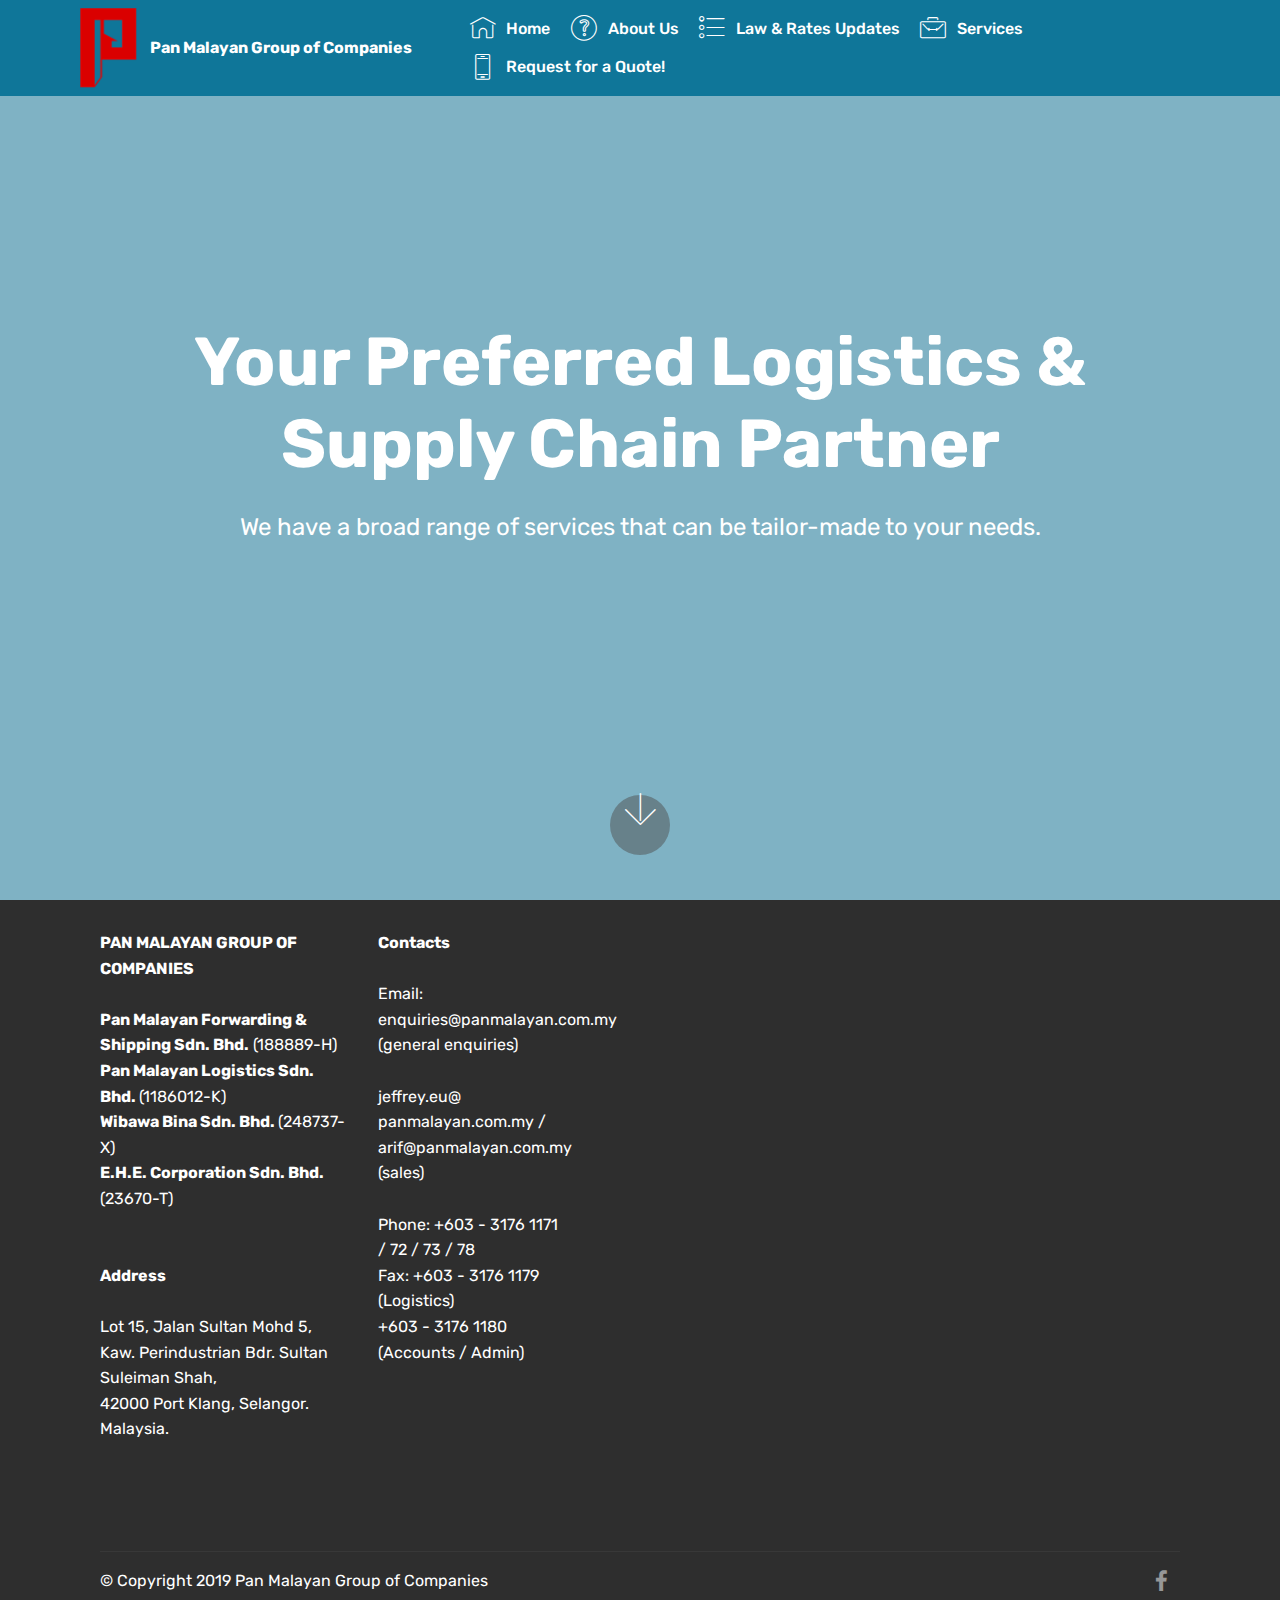
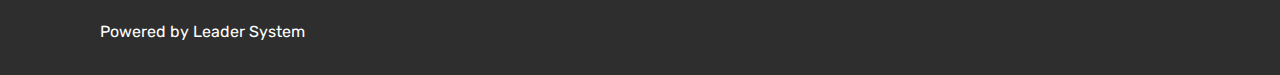
==== commit 1b5e11e9: "create github pages" ====
--- a/index.html
+++ b/index.html
@@ -65,7 +65,7 @@
     </nav>
 </section>
 
-<section class="engine"><a href="https://mobirise.info/w">free html5 templates</a></section><section class="cid-qTkA127IK8 mbr-fullscreen" data-bg-video="https://www.youtube.com/watch?v=q_dm-pG_93Y" id="header2-1">
+<section class="engine"><a href="https://mobirise.info/y">html web templates</a></section><section class="cid-qTkA127IK8 mbr-fullscreen" data-bg-video="https://www.youtube.com/watch?v=q_dm-pG_93Y" id="header2-1">
 
     
 
@@ -110,7 +110,7 @@
             <div class="col-12 col-md-3 mbr-fonts-style display-7">
                 <p class="mbr-text"><strong>Contacts 
 </strong><br>
-<br>Email: info@panmalayan.com.my
+<br>Email: enquiries@panmalayan.com.my
 <br>(general enquiries)
 <br>
 <br>jeffrey.eu@
@@ -125,7 +125,7 @@
 <br>(Accounts / Admin)&nbsp;<strong><br></strong><br></p>
             </div>
             <div class="col-12 col-md-6">
-                <div class="google-map"><iframe frameborder="0" style="border:0" src="https://www.google.com/maps/embed/v1/place?key=AIzaSyCx3d07zxHPLvkFBLlAR3Ng8a9wsAsGoJ8&amp;q=place_id:ChIJC4vaj1irzTEREndRP_R01ew" allowfullscreen=""></iframe></div>
+                <div class="google-map"><iframe frameborder="0" style="border:0" src="https://www.google.com/maps/embed/v1/place?key=AIzaSyCy9r70T3NYf3PhvVflTo0_zdif2_IoIYs&amp;q=place_id:ChIJC4vaj1irzTEREndRP_R01ew" allowfullscreen=""></iframe></div>
             </div>
         </div>
         <div class="footer-lower">
--- a/assets/mobirise/css/mbr-additional.css
+++ b/assets/mobirise/css/mbr-additional.css
@@ -4196,6 +4196,68 @@
 .cid-qTkzRZLJNu .dropdown-item:hover {
   color: #c1c1c1 !important;
 }
+.cid-rCSRPYf62N {
+  padding-top: 135px;
+  padding-bottom: 90px;
+  background-color: #ffffff;
+}
+.cid-rCSRPYf62N h2 {
+  text-align: left;
+}
+.cid-rCSRPYf62N h4 {
+  text-align: left;
+  font-weight: 500;
+}
+.cid-rCSRPYf62N p {
+  color: #767676;
+  text-align: left;
+}
+.cid-rCSRPYf62N .aside-content {
+  flex-basis: 100%;
+  -webkit-flex-basis: 100%;
+}
+.cid-rCSRPYf62N .block-content {
+  display: -webkit-flex;
+  flex-direction: column;
+  -webkit-flex-direction: column;
+  word-break: break-word;
+}
+.cid-rCSRPYf62N .media {
+  margin: initial;
+  align-items: center;
+  -webkit-align-items: center;
+}
+.cid-rCSRPYf62N .mbr-figure {
+  align-self: flex-start;
+  -webkit-align-self: flex-start;
+  -webkit-flex-shrink: 0;
+  flex-shrink: 0;
+}
+.cid-rCSRPYf62N .card-img {
+  padding-right: 2rem;
+  width: auto;
+}
+.cid-rCSRPYf62N .card-img span {
+  font-size: 72px;
+  color: #707070;
+}
+@media (min-width: 992px) {
+  .cid-rCSRPYf62N .mbr-figure {
+    padding-right: 4rem;
+  }
+}
+@media (max-width: 991px) {
+  .cid-rCSRPYf62N .mbr-figure {
+    padding-right: 0;
+    padding-bottom: 1rem;
+    margin-bottom: 2rem;
+  }
+}
+@media (max-width: 300px) {
+  .cid-rCSRPYf62N .card-img span {
+    font-size: 40px !important;
+  }
+}
 .cid-rCquK0CscZ {
   padding-top: 30px;
   padding-bottom: 15px;
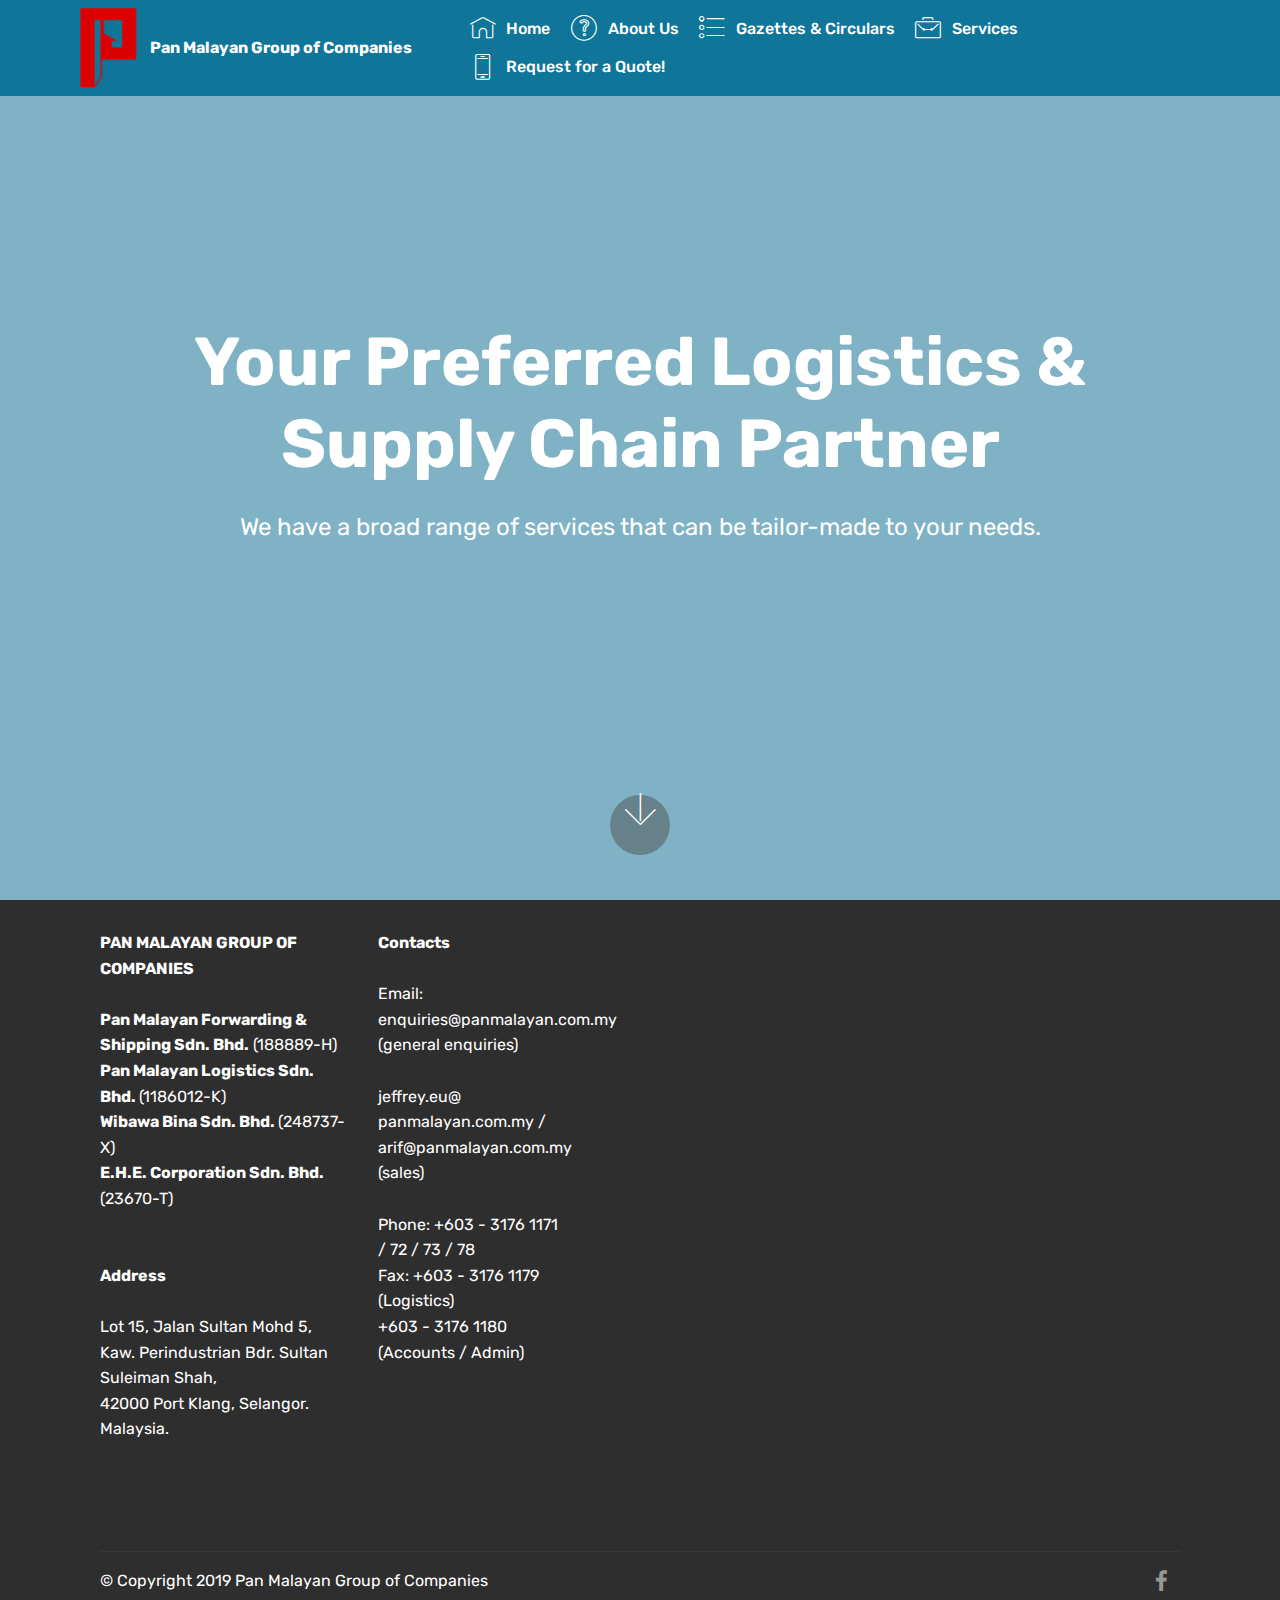
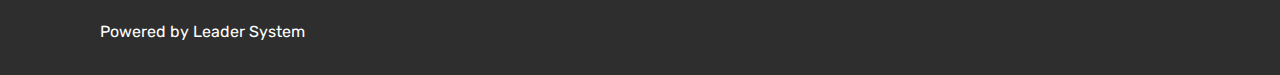
==== commit 31a5a5b8: "create github pages" ====
--- a/index.html
+++ b/index.html
@@ -55,7 +55,7 @@
                         About Us
                     </a>
                 </li><li class="nav-item">
-                    <a class="nav-link link text-white display-4" href="services.html"><span class="mbri-bulleted-list mbr-iconfont mbr-iconfont-btn" style="color: rgb(255, 255, 255);"></span>Law &amp; Rates Updates</a>
+                    <a class="nav-link link text-white display-4" href="laws-and-rates.html"><span class="mbri-bulleted-list mbr-iconfont mbr-iconfont-btn" style="color: rgb(255, 255, 255);"></span>Gazettes &amp; Circulars</a>
                 </li><li class="nav-item"><a class="nav-link link text-white display-4" href="services.html"><span class="mbri-briefcase mbr-iconfont mbr-iconfont-btn" style="color: rgb(255, 255, 255);"></span>
                         
                         Services
@@ -65,7 +65,7 @@
     </nav>
 </section>
 
-<section class="engine"><a href="https://mobirise.info/y">html web templates</a></section><section class="cid-qTkA127IK8 mbr-fullscreen" data-bg-video="https://www.youtube.com/watch?v=q_dm-pG_93Y" id="header2-1">
+<section class="engine"><a href="https://mobirise.info/g">build a website for free</a></section><section class="cid-qTkA127IK8 mbr-fullscreen" data-bg-video="https://www.youtube.com/watch?v=q_dm-pG_93Y" id="header2-1">
 
     
 
@@ -125,7 +125,7 @@
 <br>(Accounts / Admin)&nbsp;<strong><br></strong><br></p>
             </div>
             <div class="col-12 col-md-6">
-                <div class="google-map"><iframe frameborder="0" style="border:0" src="https://www.google.com/maps/embed/v1/place?key=AIzaSyCy9r70T3NYf3PhvVflTo0_zdif2_IoIYs&amp;q=place_id:ChIJC4vaj1irzTEREndRP_R01ew" allowfullscreen=""></iframe></div>
+                <div class="google-map"><iframe frameborder="0" style="border:0" src="https://www.google.com/maps/embed/v1/place?key=AIzaSyAEIpgj38KyLFELm2bK9Y7krBkz1K-cMq8&amp;q=place_id:ChIJC4vaj1irzTEREndRP_R01ew" allowfullscreen=""></iframe></div>
             </div>
         </div>
         <div class="footer-lower">
--- a/assets/mobirise/css/mbr-additional.css
+++ b/assets/mobirise/css/mbr-additional.css
@@ -2106,34 +2106,34 @@
     display: block;
   }
 }
-.cid-rCqupiGUZX {
+.cid-rCXJQcGyrK {
   padding-top: 30px;
   padding-bottom: 15px;
   background-color: #2e2e2e;
 }
 @media (max-width: 767px) {
-  .cid-rCqupiGUZX .content {
+  .cid-rCXJQcGyrK .content {
     text-align: center;
   }
-  .cid-rCqupiGUZX .content > div:not(:last-child) {
+  .cid-rCXJQcGyrK .content > div:not(:last-child) {
     margin-bottom: 2rem;
   }
 }
-.cid-rCqupiGUZX .map {
+.cid-rCXJQcGyrK .map {
   height: 18.75rem;
 }
 @media (max-width: 767px) {
-  .cid-rCqupiGUZX .footer-lower .copyright {
+  .cid-rCXJQcGyrK .footer-lower .copyright {
     margin-bottom: 1rem;
     text-align: center;
   }
 }
-.cid-rCqupiGUZX .footer-lower hr {
+.cid-rCXJQcGyrK .footer-lower hr {
   margin: 1rem 0;
   border-color: #fff;
   opacity: .05;
 }
-.cid-rCqupiGUZX .footer-lower .social-list {
+.cid-rCXJQcGyrK .footer-lower .social-list {
   padding-left: 0;
   margin-bottom: 0;
   list-style: none;
@@ -2143,37 +2143,37 @@
   -webkit-flex-wrap: wrap;
   flex-wrap: wrap;
 }
-.cid-rCqupiGUZX .footer-lower .social-list .mbr-iconfont-social {
+.cid-rCXJQcGyrK .footer-lower .social-list .mbr-iconfont-social {
   font-size: 1.3rem;
   color: #fff;
 }
-.cid-rCqupiGUZX .footer-lower .social-list .soc-item {
+.cid-rCXJQcGyrK .footer-lower .social-list .soc-item {
   margin: 0 .5rem;
 }
-.cid-rCqupiGUZX .footer-lower .social-list a {
+.cid-rCXJQcGyrK .footer-lower .social-list a {
   margin: 0;
   opacity: .5;
   -webkit-transition: .2s linear;
   transition: .2s linear;
 }
-.cid-rCqupiGUZX .footer-lower .social-list a:hover {
+.cid-rCXJQcGyrK .footer-lower .social-list a:hover {
   opacity: 1;
 }
 @media (max-width: 767px) {
-  .cid-rCqupiGUZX .footer-lower .social-list {
+  .cid-rCXJQcGyrK .footer-lower .social-list {
     -webkit-justify-content: center;
     justify-content: center;
   }
 }
-.cid-rCqupiGUZX .google-map {
+.cid-rCXJQcGyrK .google-map {
   height: 25rem;
   position: relative;
 }
-.cid-rCqupiGUZX .google-map iframe {
+.cid-rCXJQcGyrK .google-map iframe {
   height: 100%;
   width: 100%;
 }
-.cid-rCqupiGUZX .google-map [data-state-details] {
+.cid-rCXJQcGyrK .google-map [data-state-details] {
   color: #6b6763;
   font-family: Montserrat;
   height: 1.5em;
@@ -2185,16 +2185,16 @@
   top: 50%;
   width: 100%;
 }
-.cid-rCqupiGUZX .google-map[data-state] {
+.cid-rCXJQcGyrK .google-map[data-state] {
   background: #e9e5dc;
 }
-.cid-rCqupiGUZX .google-map[data-state="loading"] [data-state-details] {
+.cid-rCXJQcGyrK .google-map[data-state="loading"] [data-state-details] {
   display: none;
 }
-.cid-rCqupiGUZX .copyright > p {
+.cid-rCXJQcGyrK .copyright > p {
   text-align: left;
 }
-.cid-rCqupiGUZX P {
+.cid-rCXJQcGyrK P {
   text-align: left;
 }
 .cid-qTkzRZLJNu .navbar {
@@ -2684,34 +2684,34 @@
 .cid-rCrqDKsMe0 .card-title {
   text-align: center;
 }
-.cid-rCqus9d29G {
+.cid-rCXJWTIYVi {
   padding-top: 30px;
   padding-bottom: 15px;
   background-color: #2e2e2e;
 }
 @media (max-width: 767px) {
-  .cid-rCqus9d29G .content {
+  .cid-rCXJWTIYVi .content {
     text-align: center;
   }
-  .cid-rCqus9d29G .content > div:not(:last-child) {
+  .cid-rCXJWTIYVi .content > div:not(:last-child) {
     margin-bottom: 2rem;
   }
 }
-.cid-rCqus9d29G .map {
+.cid-rCXJWTIYVi .map {
   height: 18.75rem;
 }
 @media (max-width: 767px) {
-  .cid-rCqus9d29G .footer-lower .copyright {
+  .cid-rCXJWTIYVi .footer-lower .copyright {
     margin-bottom: 1rem;
     text-align: center;
   }
 }
-.cid-rCqus9d29G .footer-lower hr {
+.cid-rCXJWTIYVi .footer-lower hr {
   margin: 1rem 0;
   border-color: #fff;
   opacity: .05;
 }
-.cid-rCqus9d29G .footer-lower .social-list {
+.cid-rCXJWTIYVi .footer-lower .social-list {
   padding-left: 0;
   margin-bottom: 0;
   list-style: none;
@@ -2721,37 +2721,37 @@
   -webkit-flex-wrap: wrap;
   flex-wrap: wrap;
 }
-.cid-rCqus9d29G .footer-lower .social-list .mbr-iconfont-social {
+.cid-rCXJWTIYVi .footer-lower .social-list .mbr-iconfont-social {
   font-size: 1.3rem;
   color: #fff;
 }
-.cid-rCqus9d29G .footer-lower .social-list .soc-item {
+.cid-rCXJWTIYVi .footer-lower .social-list .soc-item {
   margin: 0 .5rem;
 }
-.cid-rCqus9d29G .footer-lower .social-list a {
+.cid-rCXJWTIYVi .footer-lower .social-list a {
   margin: 0;
   opacity: .5;
   -webkit-transition: .2s linear;
   transition: .2s linear;
 }
-.cid-rCqus9d29G .footer-lower .social-list a:hover {
+.cid-rCXJWTIYVi .footer-lower .social-list a:hover {
   opacity: 1;
 }
 @media (max-width: 767px) {
-  .cid-rCqus9d29G .footer-lower .social-list {
+  .cid-rCXJWTIYVi .footer-lower .social-list {
     -webkit-justify-content: center;
     justify-content: center;
   }
 }
-.cid-rCqus9d29G .google-map {
+.cid-rCXJWTIYVi .google-map {
   height: 25rem;
   position: relative;
 }
-.cid-rCqus9d29G .google-map iframe {
+.cid-rCXJWTIYVi .google-map iframe {
   height: 100%;
   width: 100%;
 }
-.cid-rCqus9d29G .google-map [data-state-details] {
+.cid-rCXJWTIYVi .google-map [data-state-details] {
   color: #6b6763;
   font-family: Montserrat;
   height: 1.5em;
@@ -2763,16 +2763,16 @@
   top: 50%;
   width: 100%;
 }
-.cid-rCqus9d29G .google-map[data-state] {
+.cid-rCXJWTIYVi .google-map[data-state] {
   background: #e9e5dc;
 }
-.cid-rCqus9d29G .google-map[data-state="loading"] [data-state-details] {
+.cid-rCXJWTIYVi .google-map[data-state="loading"] [data-state-details] {
   display: none;
 }
-.cid-rCqus9d29G .copyright > p {
+.cid-rCXJWTIYVi .copyright > p {
   text-align: left;
 }
-.cid-rCqus9d29G P {
+.cid-rCXJWTIYVi P {
   text-align: left;
 }
 .cid-qTkzRZLJNu .navbar {
@@ -4258,34 +4258,34 @@
     font-size: 40px !important;
   }
 }
-.cid-rCquK0CscZ {
+.cid-rCXJMQeS3n {
   padding-top: 30px;
   padding-bottom: 15px;
   background-color: #2e2e2e;
 }
 @media (max-width: 767px) {
-  .cid-rCquK0CscZ .content {
+  .cid-rCXJMQeS3n .content {
     text-align: center;
   }
-  .cid-rCquK0CscZ .content > div:not(:last-child) {
+  .cid-rCXJMQeS3n .content > div:not(:last-child) {
     margin-bottom: 2rem;
   }
 }
-.cid-rCquK0CscZ .map {
+.cid-rCXJMQeS3n .map {
   height: 18.75rem;
 }
 @media (max-width: 767px) {
-  .cid-rCquK0CscZ .footer-lower .copyright {
+  .cid-rCXJMQeS3n .footer-lower .copyright {
     margin-bottom: 1rem;
     text-align: center;
   }
 }
-.cid-rCquK0CscZ .footer-lower hr {
+.cid-rCXJMQeS3n .footer-lower hr {
   margin: 1rem 0;
   border-color: #fff;
   opacity: .05;
 }
-.cid-rCquK0CscZ .footer-lower .social-list {
+.cid-rCXJMQeS3n .footer-lower .social-list {
   padding-left: 0;
   margin-bottom: 0;
   list-style: none;
@@ -4295,37 +4295,37 @@
   -webkit-flex-wrap: wrap;
   flex-wrap: wrap;
 }
-.cid-rCquK0CscZ .footer-lower .social-list .mbr-iconfont-social {
+.cid-rCXJMQeS3n .footer-lower .social-list .mbr-iconfont-social {
   font-size: 1.3rem;
   color: #fff;
 }
-.cid-rCquK0CscZ .footer-lower .social-list .soc-item {
+.cid-rCXJMQeS3n .footer-lower .social-list .soc-item {
   margin: 0 .5rem;
 }
-.cid-rCquK0CscZ .footer-lower .social-list a {
+.cid-rCXJMQeS3n .footer-lower .social-list a {
   margin: 0;
   opacity: .5;
   -webkit-transition: .2s linear;
   transition: .2s linear;
 }
-.cid-rCquK0CscZ .footer-lower .social-list a:hover {
+.cid-rCXJMQeS3n .footer-lower .social-list a:hover {
   opacity: 1;
 }
 @media (max-width: 767px) {
-  .cid-rCquK0CscZ .footer-lower .social-list {
+  .cid-rCXJMQeS3n .footer-lower .social-list {
     -webkit-justify-content: center;
     justify-content: center;
   }
 }
-.cid-rCquK0CscZ .google-map {
+.cid-rCXJMQeS3n .google-map {
   height: 25rem;
   position: relative;
 }
-.cid-rCquK0CscZ .google-map iframe {
+.cid-rCXJMQeS3n .google-map iframe {
   height: 100%;
   width: 100%;
 }
-.cid-rCquK0CscZ .google-map [data-state-details] {
+.cid-rCXJMQeS3n .google-map [data-state-details] {
   color: #6b6763;
   font-family: Montserrat;
   height: 1.5em;
@@ -4337,15 +4337,15 @@
   top: 50%;
   width: 100%;
 }
-.cid-rCquK0CscZ .google-map[data-state] {
+.cid-rCXJMQeS3n .google-map[data-state] {
   background: #e9e5dc;
 }
-.cid-rCquK0CscZ .google-map[data-state="loading"] [data-state-details] {
+.cid-rCXJMQeS3n .google-map[data-state="loading"] [data-state-details] {
   display: none;
 }
-.cid-rCquK0CscZ .copyright > p {
+.cid-rCXJMQeS3n .copyright > p {
   text-align: left;
 }
-.cid-rCquK0CscZ P {
+.cid-rCXJMQeS3n P {
   text-align: left;
 }
